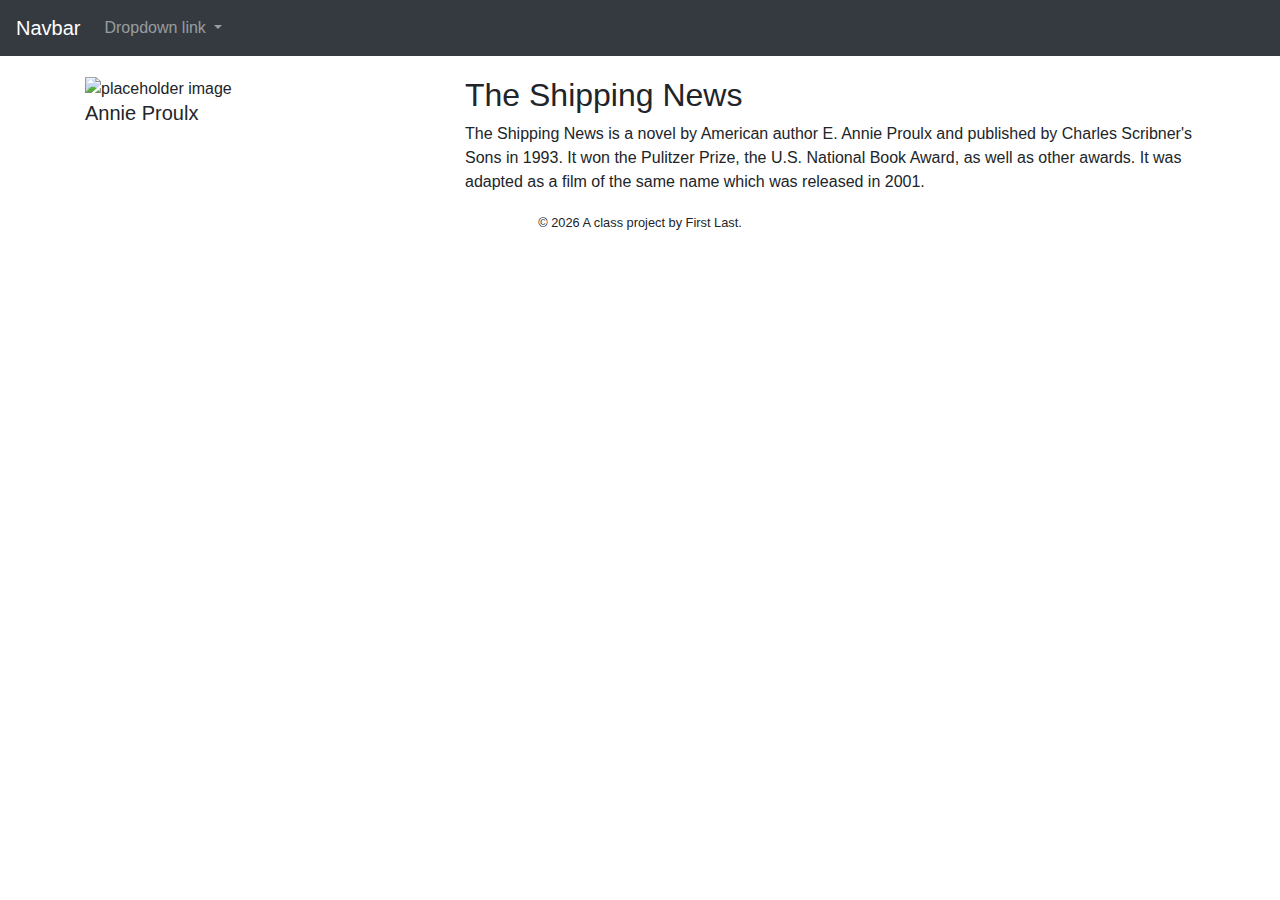
==== docs/detail-book-example.html @ ed3a3743 "first commit" ====
<!doctype html>
<html lang="en">
<!-- A Intro to Coding for Journalists class project -->
<head>
  <title>Default title</title>
  <meta name="description" content="Default description">
  <meta charset="utf-8">
  <meta http-equiv="X-UA-Compatible" content="IE=edge" />
  <meta name="viewport" content="width=device-width, initial-scale=1, maximum-scale=1">
  <link rel="stylesheet" href="css/main.css">
</head>
<body>
  <nav class="navbar navbar-expand-lg navbar-dark bg-dark">
  <a class="navbar-brand" href="index.html">Navbar</a>
  <button class="navbar-toggler" type="button" data-toggle="collapse" data-target="#navbarNavDropdown" aria-controls="navbarNavDropdown" aria-expanded="false" aria-label="Toggle navigation">
    <span class="navbar-toggler-icon"></span>
  </button>
  <div class="collapse navbar-collapse" id="navbarNavDropdown">
    <ul class="navbar-nav">
      <li class="nav-item dropdown">
        <a class="nav-link dropdown-toggle" href="#" id="navbarDropdownMenuLink" role="button" data-toggle="dropdown" aria-haspopup="true" aria-expanded="false">
          Dropdown link
        </a>
        <div class="dropdown-menu" aria-labelledby="navbarDropdownMenuLink">
          <a class="dropdown-item" href="detail-page.html">Detail page</a>
          <a class="dropdown-item" href="#">Non-working example</a>
          <a class="dropdown-item" href="#">Something else here</a>
        </div>
      </li>
    </ul>
  </div>
</nav>


  
<article class="container">
  <div class="row">
    <div class="col-sm-4 left-rail">
      
  <img src="https://via.placeholder.com/400.jpg?text=Placeholder+Image" alt="placeholder image" class="img-fluid">
  <h5>Annie Proulx</h5>

    </div>
    <div class="col-sm-8">
      
  <h2>The Shipping News</h2>
  <p>The Shipping News is a novel by American author E. Annie Proulx and published by Charles Scribner&#39;s Sons in 1993. It won the Pulitzer Prize, the U.S. National Book Award, as well as other awards. It was adapted as a film of the same name which was released in 2001.</p>


    </div>
  </div>
</article>


  <footer>
<p id="legal" class="center-block text-center">
  <small>&copy; <span class="copyright-year"></span>
  A class project by First Last.
</p>
</footer>


  <script src="js/jquery.js"></script>
  <script src="js/popper.js"></script>
  <script src="js/bootstrap.js"></script>
  <script src="js/scripts.js"></script>
</body>
</html>
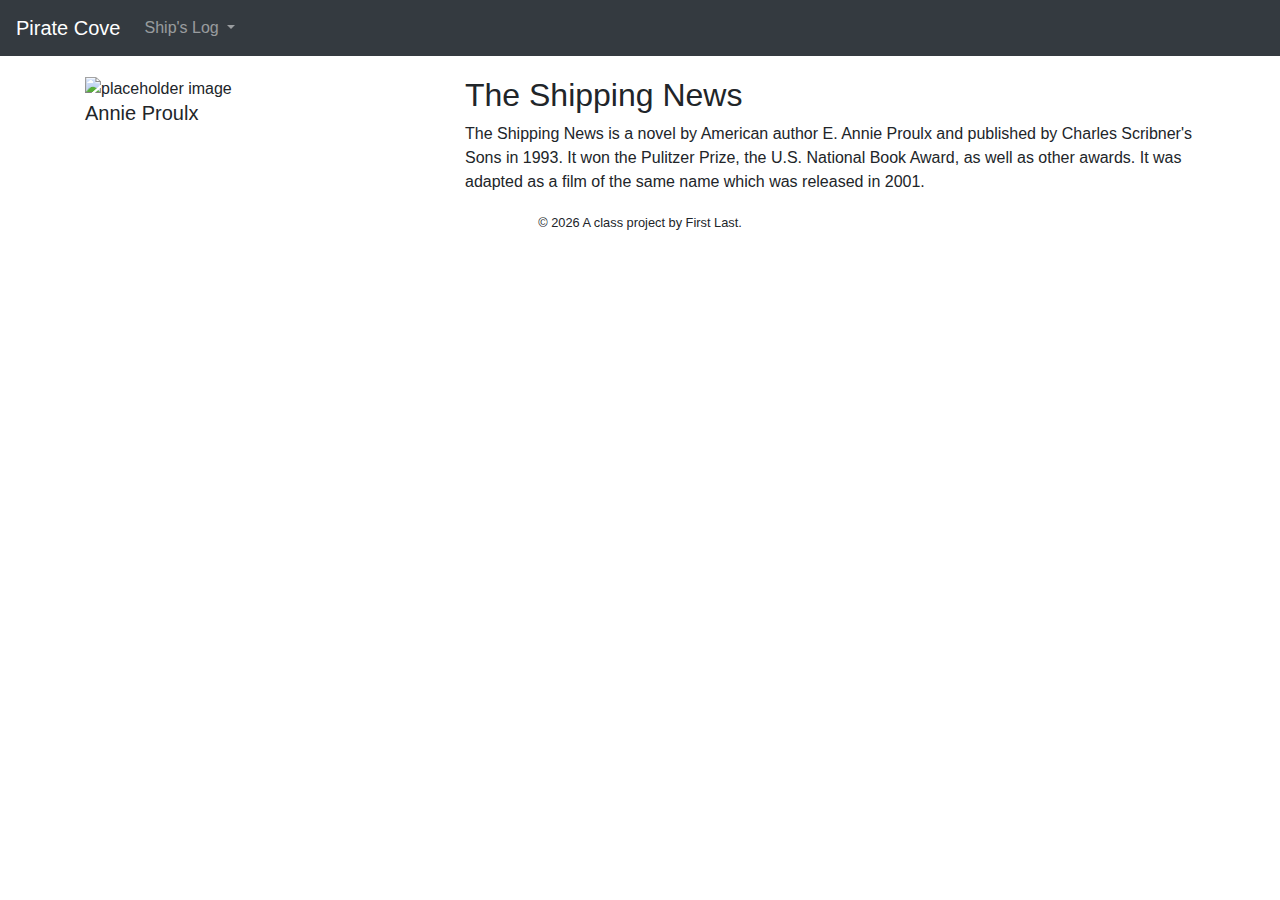
==== commit 650778fa: "second commit" ====
--- a/docs/detail-book-example.html
+++ b/docs/detail-book-example.html
@@ -2,7 +2,7 @@
 <html lang="en">
 <!-- A Intro to Coding for Journalists class project -->
 <head>
-  <title>Default title</title>
+  <title>Pirate Cove | Default title</title>
   <meta name="description" content="Default description">
   <meta charset="utf-8">
   <meta http-equiv="X-UA-Compatible" content="IE=edge" />
@@ -11,7 +11,7 @@
 </head>
 <body>
   <nav class="navbar navbar-expand-lg navbar-dark bg-dark">
-  <a class="navbar-brand" href="index.html">Navbar</a>
+  <a class="navbar-brand" href="index.html">Pirate Cove</a>
   <button class="navbar-toggler" type="button" data-toggle="collapse" data-target="#navbarNavDropdown" aria-controls="navbarNavDropdown" aria-expanded="false" aria-label="Toggle navigation">
     <span class="navbar-toggler-icon"></span>
   </button>
@@ -19,12 +19,12 @@
     <ul class="navbar-nav">
       <li class="nav-item dropdown">
         <a class="nav-link dropdown-toggle" href="#" id="navbarDropdownMenuLink" role="button" data-toggle="dropdown" aria-haspopup="true" aria-expanded="false">
-          Dropdown link
+          Ship's Log
         </a>
         <div class="dropdown-menu" aria-labelledby="navbarDropdownMenuLink">
-          <a class="dropdown-item" href="detail-page.html">Detail page</a>
-          <a class="dropdown-item" href="#">Non-working example</a>
-          <a class="dropdown-item" href="#">Something else here</a>
+          <a class="dropdown-item" href="2018-10-18.html">Oct. 18</a>
+          <a class="dropdown-item" href="2018-10-19.html">Oct. 19</a>
+          <a class="dropdown-item" href="2018-10-20.html">Oct. 20</a>
         </div>
       </li>
     </ul>
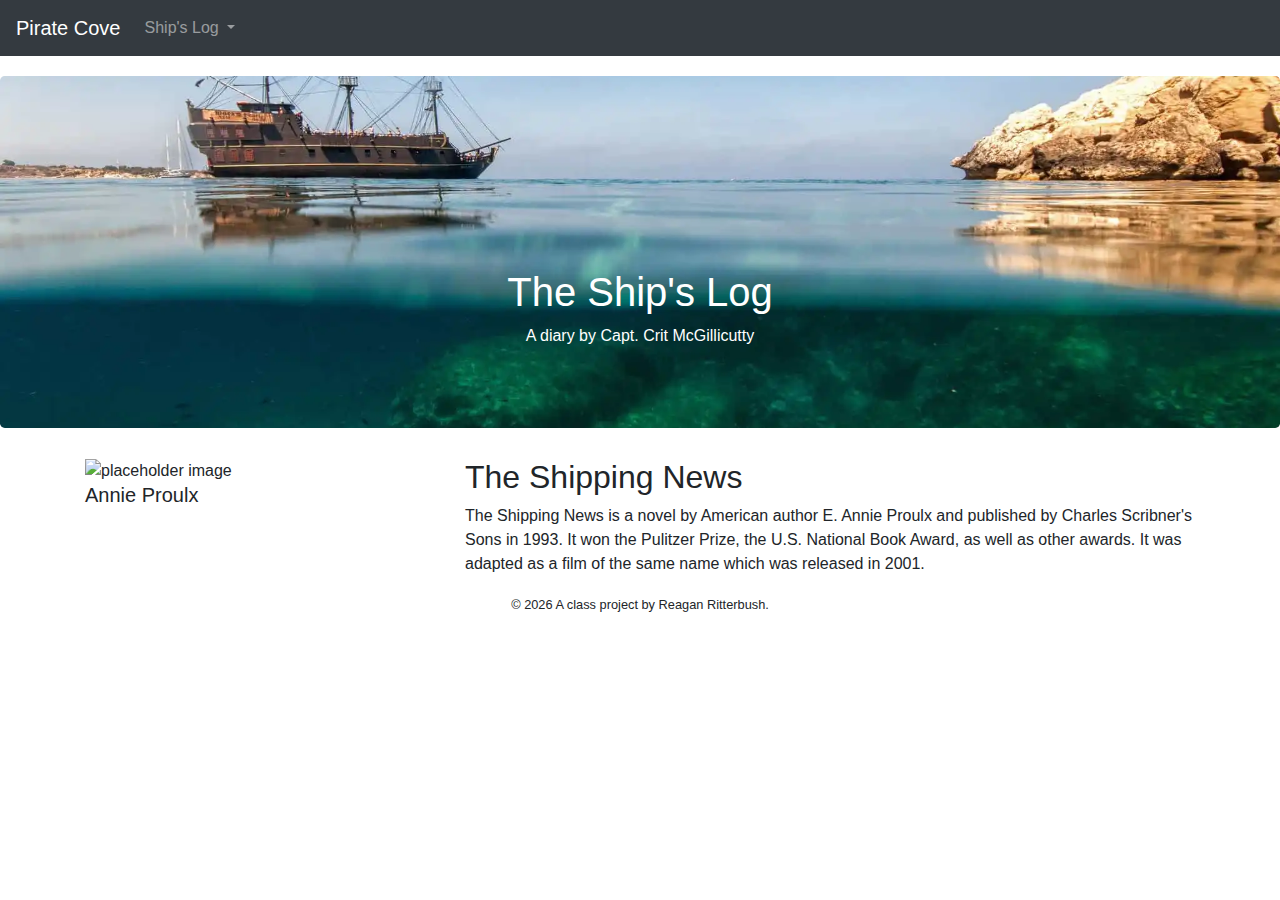
==== commit 6a27a4ed: "third commit" ====
--- a/docs/detail-book-example.html
+++ b/docs/detail-book-example.html
@@ -32,6 +32,11 @@
 </nav>
 
 
+  <div class="jumbotron banner text-center">
+  <h1>The Ship's Log</h1>
+  <p>A diary by Capt. Crit McGillicutty</p> 
+</div>
+
   
 <article class="container">
   <div class="row">
@@ -55,7 +60,7 @@
   <footer>
 <p id="legal" class="center-block text-center">
   <small>&copy; <span class="copyright-year"></span>
-  A class project by First Last.
+  A class project by Reagan Ritterbush.
 </p>
 </footer>
 
--- a/docs/css/main.css
+++ b/docs/css/main.css
@@ -3,5 +3,5 @@
  * Copyright 2011-2019 The Bootstrap Authors
  * Copyright 2011-2019 Twitter, Inc.
  * Licensed under MIT (https://github.com/twbs/bootstrap/blob/master/LICENSE)
- */:root{--blue:#007bff;--indigo:#6610f2;--purple:#6f42c1;--pink:#e83e8c;--red:#dc3545;--orange:#fd7e14;--yellow:#ffc107;--green:#28a745;--teal:#20c997;--cyan:#17a2b8;--white:#fff;--gray:#6c757d;--gray-dark:#343a40;--primary:#007bff;--secondary:#6c757d;--success:#28a745;--info:#17a2b8;--warning:#ffc107;--danger:#dc3545;--light:#f8f9fa;--dark:#343a40;--breakpoint-xs:0;--breakpoint-sm:576px;--breakpoint-md:768px;--breakpoint-lg:992px;--breakpoint-xl:1200px;--font-family-sans-serif:-apple-system,BlinkMacSystemFont,"Segoe UI",Roboto,"Helvetica Neue",Arial,"Noto Sans",sans-serif,"Apple Color Emoji","Segoe UI Emoji","Segoe UI Symbol","Noto Color Emoji";--font-family-monospace:SFMono-Regular,Menlo,Monaco,Consolas,"Liberation Mono","Courier New",monospace}*,:after,:before{box-sizing:border-box}html{font-family:sans-serif;line-height:1.15;-webkit-text-size-adjust:100%;-webkit-tap-highlight-color:rgba(0,0,0,0)}article,aside,figcaption,figure,footer,header,hgroup,main,nav,section{display:block}body{margin:0;font-family:-apple-system,BlinkMacSystemFont,Segoe UI,Roboto,Helvetica Neue,Arial,Noto Sans,sans-serif,Apple Color Emoji,Segoe UI Emoji,Segoe UI Symbol,Noto Color Emoji;font-size:1rem;font-weight:400;line-height:1.5;color:#212529;text-align:left;background-color:#fff}[tabindex="-1"]:focus{outline:0!important}hr{box-sizing:content-box;height:0;overflow:visible}h1,h2,h3,h4,h5,h6{margin-top:0;margin-bottom:.5rem}p{margin-top:0;margin-bottom:1rem}abbr[data-original-title],abbr[title]{text-decoration:underline;-webkit-text-decoration:underline dotted;-moz-text-decoration:underline dotted;text-decoration:underline dotted;cursor:help;border-bottom:0;text-decoration-skip-ink:none}address{font-style:normal;line-height:inherit}address,dl,ol,ul{margin-bottom:1rem}dl,ol,ul{margin-top:0}ol ol,ol ul,ul ol,ul ul{margin-bottom:0}dt{font-weight:700}dd{margin-bottom:.5rem;margin-left:0}blockquote{margin:0 0 1rem}b,strong{font-weight:bolder}small{font-size:80%}sub,sup{position:relative;font-size:75%;line-height:0;vertical-align:baseline}sub{bottom:-.25em}sup{top:-.5em}a{color:#007bff;text-decoration:none;background-color:transparent}a:hover{color:#0056b3;text-decoration:underline}a:not([href]):not([tabindex]){color:inherit;text-decoration:none}a:not([href]):not([tabindex]):focus,a:not([href]):not([tabindex]):hover{color:inherit;text-decoration:none}a:not([href]):not([tabindex]):focus{outline:0}code,kbd,pre,samp{font-family:SFMono-Regular,Menlo,Monaco,Consolas,Liberation Mono,Courier New,monospace;font-size:1em}pre{margin-top:0;margin-bottom:1rem;overflow:auto}figure{margin:0 0 1rem}img{border-style:none}img,svg{vertical-align:middle}svg{overflow:hidden}table{border-collapse:collapse}caption{padding-top:.75rem;padding-bottom:.75rem;color:#6c757d;text-align:left;caption-side:bottom}th{text-align:inherit}label{display:inline-block;margin-bottom:.5rem}button{border-radius:0}button:focus{outline:1px dotted;outline:5px auto -webkit-focus-ring-color}button,input,optgroup,select,textarea{margin:0;font-family:inherit;font-size:inherit;line-height:inherit}button,input{overflow:visible}button,select{text-transform:none}select{word-wrap:normal}[type=button],[type=reset],[type=submit],button{-webkit-appearance:button}[type=button]:not(:disabled),[type=reset]:not(:disabled),[type=submit]:not(:disabled),button:not(:disabled){cursor:pointer}[type=button]::-moz-focus-inner,[type=reset]::-moz-focus-inner,[type=submit]::-moz-focus-inner,button::-moz-focus-inner{padding:0;border-style:none}input[type=checkbox],input[type=radio]{box-sizing:border-box;padding:0}input[type=date],input[type=datetime-local],input[type=month],input[type=time]{-webkit-appearance:listbox}textarea{overflow:auto;resize:vertical}fieldset{min-width:0;padding:0;margin:0;border:0}legend{display:block;width:100%;max-width:100%;padding:0;margin-bottom:.5rem;font-size:1.5rem;line-height:inherit;color:inherit;white-space:normal}progress{vertical-align:baseline}[type=number]::-webkit-inner-spin-button,[type=number]::-webkit-outer-spin-button{height:auto}[type=search]{outline-offset:-2px;-webkit-appearance:none}[type=search]::-webkit-search-decoration{-webkit-appearance:none}::-webkit-file-upload-button{font:inherit;-webkit-appearance:button}output{display:inline-block}summary{display:list-item;cursor:pointer}template{display:none}[hidden]{display:none!important}.h1,.h2,.h3,.h4,.h5,.h6,h1,h2,h3,h4,h5,h6{margin-bottom:.5rem;font-weight:500;line-height:1.2}.h1,h1{font-size:2.5rem}.h2,h2{font-size:2rem}.h3,h3{font-size:1.75rem}.h4,h4{font-size:1.5rem}.h5,h5{font-size:1.25rem}.h6,h6{font-size:1rem}.lead{font-size:1.25rem;font-weight:300}.display-1{font-size:6rem}.display-1,.display-2{font-weight:300;line-height:1.2}.display-2{font-size:5.5rem}.display-3{font-size:4.5rem}.display-3,.display-4{font-weight:300;line-height:1.2}.display-4{font-size:3.5rem}hr{margin-top:1rem;margin-bottom:1rem;border:0;border-top:1px solid rgba(0,0,0,.1)}.small,small{font-size:80%;font-weight:400}.mark,mark{padding:.2em;background-color:#fcf8e3}.list-inline,.list-unstyled{padding-left:0;list-style:none}.list-inline-item{display:inline-block}.list-inline-item:not(:last-child){margin-right:.5rem}.initialism{font-size:90%;text-transform:uppercase}.blockquote{margin-bottom:1rem;font-size:1.25rem}.blockquote-footer{display:block;font-size:80%;color:#6c757d}.blockquote-footer:before{content:"\2014\00A0"}.img-fluid,.img-thumbnail{max-width:100%;height:auto}.img-thumbnail{padding:.25rem;background-color:#fff;border:1px solid #dee2e6;border-radius:.25rem}.figure{display:inline-block}.figure-img{margin-bottom:.5rem;line-height:1}.figure-caption{font-size:90%;color:#6c757d}code{font-size:87.5%;color:#e83e8c;word-break:break-word}a>code{color:inherit}kbd{padding:.2rem .4rem;font-size:87.5%;color:#fff;background-color:#212529;border-radius:.2rem}kbd kbd{padding:0;font-size:100%;font-weight:700}pre{display:block;font-size:87.5%;color:#212529}pre code{font-size:inherit;color:inherit;word-break:normal}.pre-scrollable{max-height:340px;overflow-y:scroll}.container{width:100%;padding-right:15px;padding-left:15px;margin-right:auto;margin-left:auto}@media (min-width:576px){.container{max-width:540px}}@media (min-width:768px){.container{max-width:720px}}@media (min-width:992px){.container{max-width:960px}}@media (min-width:1200px){.container{max-width:1140px}}.container-fluid{width:100%;padding-right:15px;padding-left:15px;margin-right:auto;margin-left:auto}.row{display:-webkit-flex;display:-ms-flexbox;display:flex;-webkit-flex-wrap:wrap;-ms-flex-wrap:wrap;flex-wrap:wrap;margin-right:-15px;margin-left:-15px}.no-gutters{margin-right:0;margin-left:0}.no-gutters>.col,.no-gutters>[class*=col-]{padding-right:0;padding-left:0}.col,.col-1,.col-2,.col-3,.col-4,.col-5,.col-6,.col-7,.col-8,.col-9,.col-10,.col-11,.col-12,.col-auto,.col-lg,.col-lg-1,.col-lg-2,.col-lg-3,.col-lg-4,.col-lg-5,.col-lg-6,.col-lg-7,.col-lg-8,.col-lg-9,.col-lg-10,.col-lg-11,.col-lg-12,.col-lg-auto,.col-md,.col-md-1,.col-md-2,.col-md-3,.col-md-4,.col-md-5,.col-md-6,.col-md-7,.col-md-8,.col-md-9,.col-md-10,.col-md-11,.col-md-12,.col-md-auto,.col-sm,.col-sm-1,.col-sm-2,.col-sm-3,.col-sm-4,.col-sm-5,.col-sm-6,.col-sm-7,.col-sm-8,.col-sm-9,.col-sm-10,.col-sm-11,.col-sm-12,.col-sm-auto,.col-xl,.col-xl-1,.col-xl-2,.col-xl-3,.col-xl-4,.col-xl-5,.col-xl-6,.col-xl-7,.col-xl-8,.col-xl-9,.col-xl-10,.col-xl-11,.col-xl-12,.col-xl-auto{position:relative;width:100%;padding-right:15px;padding-left:15px}.col{-webkit-flex-basis:0;-ms-flex-preferred-size:0;flex-basis:0;-webkit-flex-grow:1;-ms-flex-positive:1;flex-grow:1;max-width:100%}.col-auto{-webkit-flex:0 0 auto;-ms-flex:0 0 auto;flex:0 0 auto;width:auto;max-width:100%}.col-1{-webkit-flex:0 0 8.33333%;-ms-flex:0 0 8.33333%;flex:0 0 8.33333%;max-width:8.33333%}.col-2{-webkit-flex:0 0 16.66667%;-ms-flex:0 0 16.66667%;flex:0 0 16.66667%;max-width:16.66667%}.col-3{-webkit-flex:0 0 25%;-ms-flex:0 0 25%;flex:0 0 25%;max-width:25%}.col-4{-webkit-flex:0 0 33.33333%;-ms-flex:0 0 33.33333%;flex:0 0 33.33333%;max-width:33.33333%}.col-5{-webkit-flex:0 0 41.66667%;-ms-flex:0 0 41.66667%;flex:0 0 41.66667%;max-width:41.66667%}.col-6{-webkit-flex:0 0 50%;-ms-flex:0 0 50%;flex:0 0 50%;max-width:50%}.col-7{-webkit-flex:0 0 58.33333%;-ms-flex:0 0 58.33333%;flex:0 0 58.33333%;max-width:58.33333%}.col-8{-webkit-flex:0 0 66.66667%;-ms-flex:0 0 66.66667%;flex:0 0 66.66667%;max-width:66.66667%}.col-9{-webkit-flex:0 0 75%;-ms-flex:0 0 75%;flex:0 0 75%;max-width:75%}.col-10{-webkit-flex:0 0 83.33333%;-ms-flex:0 0 83.33333%;flex:0 0 83.33333%;max-width:83.33333%}.col-11{-webkit-flex:0 0 91.66667%;-ms-flex:0 0 91.66667%;flex:0 0 91.66667%;max-width:91.66667%}.col-12{-webkit-flex:0 0 100%;-ms-flex:0 0 100%;flex:0 0 100%;max-width:100%}.order-first{-webkit-order:-1;-ms-flex-order:-1;order:-1}.order-last{-webkit-order:13;-ms-flex-order:13;order:13}.order-0{-webkit-order:0;-ms-flex-order:0;order:0}.order-1{-webkit-order:1;-ms-flex-order:1;order:1}.order-2{-webkit-order:2;-ms-flex-order:2;order:2}.order-3{-webkit-order:3;-ms-flex-order:3;order:3}.order-4{-webkit-order:4;-ms-flex-order:4;order:4}.order-5{-webkit-order:5;-ms-flex-order:5;order:5}.order-6{-webkit-order:6;-ms-flex-order:6;order:6}.order-7{-webkit-order:7;-ms-flex-order:7;order:7}.order-8{-webkit-order:8;-ms-flex-order:8;order:8}.order-9{-webkit-order:9;-ms-flex-order:9;order:9}.order-10{-webkit-order:10;-ms-flex-order:10;order:10}.order-11{-webkit-order:11;-ms-flex-order:11;order:11}.order-12{-webkit-order:12;-ms-flex-order:12;order:12}.offset-1{margin-left:8.33333%}.offset-2{margin-left:16.66667%}.offset-3{margin-left:25%}.offset-4{margin-left:33.33333%}.offset-5{margin-left:41.66667%}.offset-6{margin-left:50%}.offset-7{margin-left:58.33333%}.offset-8{margin-left:66.66667%}.offset-9{margin-left:75%}.offset-10{margin-left:83.33333%}.offset-11{margin-left:91.66667%}@media (min-width:576px){.col-sm{-webkit-flex-basis:0;-ms-flex-preferred-size:0;flex-basis:0;-webkit-flex-grow:1;-ms-flex-positive:1;flex-grow:1;max-width:100%}.col-sm-auto{-webkit-flex:0 0 auto;-ms-flex:0 0 auto;flex:0 0 auto;width:auto;max-width:100%}.col-sm-1{-webkit-flex:0 0 8.33333%;-ms-flex:0 0 8.33333%;flex:0 0 8.33333%;max-width:8.33333%}.col-sm-2{-webkit-flex:0 0 16.66667%;-ms-flex:0 0 16.66667%;flex:0 0 16.66667%;max-width:16.66667%}.col-sm-3{-webkit-flex:0 0 25%;-ms-flex:0 0 25%;flex:0 0 25%;max-width:25%}.col-sm-4{-webkit-flex:0 0 33.33333%;-ms-flex:0 0 33.33333%;flex:0 0 33.33333%;max-width:33.33333%}.col-sm-5{-webkit-flex:0 0 41.66667%;-ms-flex:0 0 41.66667%;flex:0 0 41.66667%;max-width:41.66667%}.col-sm-6{-webkit-flex:0 0 50%;-ms-flex:0 0 50%;flex:0 0 50%;max-width:50%}.col-sm-7{-webkit-flex:0 0 58.33333%;-ms-flex:0 0 58.33333%;flex:0 0 58.33333%;max-width:58.33333%}.col-sm-8{-webkit-flex:0 0 66.66667%;-ms-flex:0 0 66.66667%;flex:0 0 66.66667%;max-width:66.66667%}.col-sm-9{-webkit-flex:0 0 75%;-ms-flex:0 0 75%;flex:0 0 75%;max-width:75%}.col-sm-10{-webkit-flex:0 0 83.33333%;-ms-flex:0 0 83.33333%;flex:0 0 83.33333%;max-width:83.33333%}.col-sm-11{-webkit-flex:0 0 91.66667%;-ms-flex:0 0 91.66667%;flex:0 0 91.66667%;max-width:91.66667%}.col-sm-12{-webkit-flex:0 0 100%;-ms-flex:0 0 100%;flex:0 0 100%;max-width:100%}.order-sm-first{-webkit-order:-1;-ms-flex-order:-1;order:-1}.order-sm-last{-webkit-order:13;-ms-flex-order:13;order:13}.order-sm-0{-webkit-order:0;-ms-flex-order:0;order:0}.order-sm-1{-webkit-order:1;-ms-flex-order:1;order:1}.order-sm-2{-webkit-order:2;-ms-flex-order:2;order:2}.order-sm-3{-webkit-order:3;-ms-flex-order:3;order:3}.order-sm-4{-webkit-order:4;-ms-flex-order:4;order:4}.order-sm-5{-webkit-order:5;-ms-flex-order:5;order:5}.order-sm-6{-webkit-order:6;-ms-flex-order:6;order:6}.order-sm-7{-webkit-order:7;-ms-flex-order:7;order:7}.order-sm-8{-webkit-order:8;-ms-flex-order:8;order:8}.order-sm-9{-webkit-order:9;-ms-flex-order:9;order:9}.order-sm-10{-webkit-order:10;-ms-flex-order:10;order:10}.order-sm-11{-webkit-order:11;-ms-flex-order:11;order:11}.order-sm-12{-webkit-order:12;-ms-flex-order:12;order:12}.offset-sm-0{margin-left:0}.offset-sm-1{margin-left:8.33333%}.offset-sm-2{margin-left:16.66667%}.offset-sm-3{margin-left:25%}.offset-sm-4{margin-left:33.33333%}.offset-sm-5{margin-left:41.66667%}.offset-sm-6{margin-left:50%}.offset-sm-7{margin-left:58.33333%}.offset-sm-8{margin-left:66.66667%}.offset-sm-9{margin-left:75%}.offset-sm-10{margin-left:83.33333%}.offset-sm-11{margin-left:91.66667%}}@media (min-width:768px){.col-md{-webkit-flex-basis:0;-ms-flex-preferred-size:0;flex-basis:0;-webkit-flex-grow:1;-ms-flex-positive:1;flex-grow:1;max-width:100%}.col-md-auto{-webkit-flex:0 0 auto;-ms-flex:0 0 auto;flex:0 0 auto;width:auto;max-width:100%}.col-md-1{-webkit-flex:0 0 8.33333%;-ms-flex:0 0 8.33333%;flex:0 0 8.33333%;max-width:8.33333%}.col-md-2{-webkit-flex:0 0 16.66667%;-ms-flex:0 0 16.66667%;flex:0 0 16.66667%;max-width:16.66667%}.col-md-3{-webkit-flex:0 0 25%;-ms-flex:0 0 25%;flex:0 0 25%;max-width:25%}.col-md-4{-webkit-flex:0 0 33.33333%;-ms-flex:0 0 33.33333%;flex:0 0 33.33333%;max-width:33.33333%}.col-md-5{-webkit-flex:0 0 41.66667%;-ms-flex:0 0 41.66667%;flex:0 0 41.66667%;max-width:41.66667%}.col-md-6{-webkit-flex:0 0 50%;-ms-flex:0 0 50%;flex:0 0 50%;max-width:50%}.col-md-7{-webkit-flex:0 0 58.33333%;-ms-flex:0 0 58.33333%;flex:0 0 58.33333%;max-width:58.33333%}.col-md-8{-webkit-flex:0 0 66.66667%;-ms-flex:0 0 66.66667%;flex:0 0 66.66667%;max-width:66.66667%}.col-md-9{-webkit-flex:0 0 75%;-ms-flex:0 0 75%;flex:0 0 75%;max-width:75%}.col-md-10{-webkit-flex:0 0 83.33333%;-ms-flex:0 0 83.33333%;flex:0 0 83.33333%;max-width:83.33333%}.col-md-11{-webkit-flex:0 0 91.66667%;-ms-flex:0 0 91.66667%;flex:0 0 91.66667%;max-width:91.66667%}.col-md-12{-webkit-flex:0 0 100%;-ms-flex:0 0 100%;flex:0 0 100%;max-width:100%}.order-md-first{-webkit-order:-1;-ms-flex-order:-1;order:-1}.order-md-last{-webkit-order:13;-ms-flex-order:13;order:13}.order-md-0{-webkit-order:0;-ms-flex-order:0;order:0}.order-md-1{-webkit-order:1;-ms-flex-order:1;order:1}.order-md-2{-webkit-order:2;-ms-flex-order:2;order:2}.order-md-3{-webkit-order:3;-ms-flex-order:3;order:3}.order-md-4{-webkit-order:4;-ms-flex-order:4;order:4}.order-md-5{-webkit-order:5;-ms-flex-order:5;order:5}.order-md-6{-webkit-order:6;-ms-flex-order:6;order:6}.order-md-7{-webkit-order:7;-ms-flex-order:7;order:7}.order-md-8{-webkit-order:8;-ms-flex-order:8;order:8}.order-md-9{-webkit-order:9;-ms-flex-order:9;order:9}.order-md-10{-webkit-order:10;-ms-flex-order:10;order:10}.order-md-11{-webkit-order:11;-ms-flex-order:11;order:11}.order-md-12{-webkit-order:12;-ms-flex-order:12;order:12}.offset-md-0{margin-left:0}.offset-md-1{margin-left:8.33333%}.offset-md-2{margin-left:16.66667%}.offset-md-3{margin-left:25%}.offset-md-4{margin-left:33.33333%}.offset-md-5{margin-left:41.66667%}.offset-md-6{margin-left:50%}.offset-md-7{margin-left:58.33333%}.offset-md-8{margin-left:66.66667%}.offset-md-9{margin-left:75%}.offset-md-10{margin-left:83.33333%}.offset-md-11{margin-left:91.66667%}}@media (min-width:992px){.col-lg{-webkit-flex-basis:0;-ms-flex-preferred-size:0;flex-basis:0;-webkit-flex-grow:1;-ms-flex-positive:1;flex-grow:1;max-width:100%}.col-lg-auto{-webkit-flex:0 0 auto;-ms-flex:0 0 auto;flex:0 0 auto;width:auto;max-width:100%}.col-lg-1{-webkit-flex:0 0 8.33333%;-ms-flex:0 0 8.33333%;flex:0 0 8.33333%;max-width:8.33333%}.col-lg-2{-webkit-flex:0 0 16.66667%;-ms-flex:0 0 16.66667%;flex:0 0 16.66667%;max-width:16.66667%}.col-lg-3{-webkit-flex:0 0 25%;-ms-flex:0 0 25%;flex:0 0 25%;max-width:25%}.col-lg-4{-webkit-flex:0 0 33.33333%;-ms-flex:0 0 33.33333%;flex:0 0 33.33333%;max-width:33.33333%}.col-lg-5{-webkit-flex:0 0 41.66667%;-ms-flex:0 0 41.66667%;flex:0 0 41.66667%;max-width:41.66667%}.col-lg-6{-webkit-flex:0 0 50%;-ms-flex:0 0 50%;flex:0 0 50%;max-width:50%}.col-lg-7{-webkit-flex:0 0 58.33333%;-ms-flex:0 0 58.33333%;flex:0 0 58.33333%;max-width:58.33333%}.col-lg-8{-webkit-flex:0 0 66.66667%;-ms-flex:0 0 66.66667%;flex:0 0 66.66667%;max-width:66.66667%}.col-lg-9{-webkit-flex:0 0 75%;-ms-flex:0 0 75%;flex:0 0 75%;max-width:75%}.col-lg-10{-webkit-flex:0 0 83.33333%;-ms-flex:0 0 83.33333%;flex:0 0 83.33333%;max-width:83.33333%}.col-lg-11{-webkit-flex:0 0 91.66667%;-ms-flex:0 0 91.66667%;flex:0 0 91.66667%;max-width:91.66667%}.col-lg-12{-webkit-flex:0 0 100%;-ms-flex:0 0 100%;flex:0 0 100%;max-width:100%}.order-lg-first{-webkit-order:-1;-ms-flex-order:-1;order:-1}.order-lg-last{-webkit-order:13;-ms-flex-order:13;order:13}.order-lg-0{-webkit-order:0;-ms-flex-order:0;order:0}.order-lg-1{-webkit-order:1;-ms-flex-order:1;order:1}.order-lg-2{-webkit-order:2;-ms-flex-order:2;order:2}.order-lg-3{-webkit-order:3;-ms-flex-order:3;order:3}.order-lg-4{-webkit-order:4;-ms-flex-order:4;order:4}.order-lg-5{-webkit-order:5;-ms-flex-order:5;order:5}.order-lg-6{-webkit-order:6;-ms-flex-order:6;order:6}.order-lg-7{-webkit-order:7;-ms-flex-order:7;order:7}.order-lg-8{-webkit-order:8;-ms-flex-order:8;order:8}.order-lg-9{-webkit-order:9;-ms-flex-order:9;order:9}.order-lg-10{-webkit-order:10;-ms-flex-order:10;order:10}.order-lg-11{-webkit-order:11;-ms-flex-order:11;order:11}.order-lg-12{-webkit-order:12;-ms-flex-order:12;order:12}.offset-lg-0{margin-left:0}.offset-lg-1{margin-left:8.33333%}.offset-lg-2{margin-left:16.66667%}.offset-lg-3{margin-left:25%}.offset-lg-4{margin-left:33.33333%}.offset-lg-5{margin-left:41.66667%}.offset-lg-6{margin-left:50%}.offset-lg-7{margin-left:58.33333%}.offset-lg-8{margin-left:66.66667%}.offset-lg-9{margin-left:75%}.offset-lg-10{margin-left:83.33333%}.offset-lg-11{margin-left:91.66667%}}@media (min-width:1200px){.col-xl{-webkit-flex-basis:0;-ms-flex-preferred-size:0;flex-basis:0;-webkit-flex-grow:1;-ms-flex-positive:1;flex-grow:1;max-width:100%}.col-xl-auto{-webkit-flex:0 0 auto;-ms-flex:0 0 auto;flex:0 0 auto;width:auto;max-width:100%}.col-xl-1{-webkit-flex:0 0 8.33333%;-ms-flex:0 0 8.33333%;flex:0 0 8.33333%;max-width:8.33333%}.col-xl-2{-webkit-flex:0 0 16.66667%;-ms-flex:0 0 16.66667%;flex:0 0 16.66667%;max-width:16.66667%}.col-xl-3{-webkit-flex:0 0 25%;-ms-flex:0 0 25%;flex:0 0 25%;max-width:25%}.col-xl-4{-webkit-flex:0 0 33.33333%;-ms-flex:0 0 33.33333%;flex:0 0 33.33333%;max-width:33.33333%}.col-xl-5{-webkit-flex:0 0 41.66667%;-ms-flex:0 0 41.66667%;flex:0 0 41.66667%;max-width:41.66667%}.col-xl-6{-webkit-flex:0 0 50%;-ms-flex:0 0 50%;flex:0 0 50%;max-width:50%}.col-xl-7{-webkit-flex:0 0 58.33333%;-ms-flex:0 0 58.33333%;flex:0 0 58.33333%;max-width:58.33333%}.col-xl-8{-webkit-flex:0 0 66.66667%;-ms-flex:0 0 66.66667%;flex:0 0 66.66667%;max-width:66.66667%}.col-xl-9{-webkit-flex:0 0 75%;-ms-flex:0 0 75%;flex:0 0 75%;max-width:75%}.col-xl-10{-webkit-flex:0 0 83.33333%;-ms-flex:0 0 83.33333%;flex:0 0 83.33333%;max-width:83.33333%}.col-xl-11{-webkit-flex:0 0 91.66667%;-ms-flex:0 0 91.66667%;flex:0 0 91.66667%;max-width:91.66667%}.col-xl-12{-webkit-flex:0 0 100%;-ms-flex:0 0 100%;flex:0 0 100%;max-width:100%}.order-xl-first{-webkit-order:-1;-ms-flex-order:-1;order:-1}.order-xl-last{-webkit-order:13;-ms-flex-order:13;order:13}.order-xl-0{-webkit-order:0;-ms-flex-order:0;order:0}.order-xl-1{-webkit-order:1;-ms-flex-order:1;order:1}.order-xl-2{-webkit-order:2;-ms-flex-order:2;order:2}.order-xl-3{-webkit-order:3;-ms-flex-order:3;order:3}.order-xl-4{-webkit-order:4;-ms-flex-order:4;order:4}.order-xl-5{-webkit-order:5;-ms-flex-order:5;order:5}.order-xl-6{-webkit-order:6;-ms-flex-order:6;order:6}.order-xl-7{-webkit-order:7;-ms-flex-order:7;order:7}.order-xl-8{-webkit-order:8;-ms-flex-order:8;order:8}.order-xl-9{-webkit-order:9;-ms-flex-order:9;order:9}.order-xl-10{-webkit-order:10;-ms-flex-order:10;order:10}.order-xl-11{-webkit-order:11;-ms-flex-order:11;order:11}.order-xl-12{-webkit-order:12;-ms-flex-order:12;order:12}.offset-xl-0{margin-left:0}.offset-xl-1{margin-left:8.33333%}.offset-xl-2{margin-left:16.66667%}.offset-xl-3{margin-left:25%}.offset-xl-4{margin-left:33.33333%}.offset-xl-5{margin-left:41.66667%}.offset-xl-6{margin-left:50%}.offset-xl-7{margin-left:58.33333%}.offset-xl-8{margin-left:66.66667%}.offset-xl-9{margin-left:75%}.offset-xl-10{margin-left:83.33333%}.offset-xl-11{margin-left:91.66667%}}.table{width:100%;margin-bottom:1rem;color:#212529}.table td,.table th{padding:.75rem;vertical-align:top;border-top:1px solid #dee2e6}.table thead th{vertical-align:bottom;border-bottom:2px solid #dee2e6}.table tbody+tbody{border-top:2px solid #dee2e6}.table-sm td,.table-sm th{padding:.3rem}.table-bordered,.table-bordered td,.table-bordered th{border:1px solid #dee2e6}.table-bordered thead td,.table-bordered thead th{border-bottom-width:2px}.table-borderless tbody+tbody,.table-borderless td,.table-borderless th,.table-borderless thead th{border:0}.table-striped tbody tr:nth-of-type(odd){background-color:rgba(0,0,0,.05)}.table-hover tbody tr:hover{color:#212529;background-color:rgba(0,0,0,.075)}.table-primary,.table-primary>td,.table-primary>th{background-color:#b8daff}.table-primary tbody+tbody,.table-primary td,.table-primary th,.table-primary thead th{border-color:#7abaff}.table-hover .table-primary:hover{background-color:#9fcdff}.table-hover .table-primary:hover>td,.table-hover .table-primary:hover>th{background-color:#9fcdff}.table-secondary,.table-secondary>td,.table-secondary>th{background-color:#d6d8db}.table-secondary tbody+tbody,.table-secondary td,.table-secondary th,.table-secondary thead th{border-color:#b3b7bb}.table-hover .table-secondary:hover{background-color:#c8cbcf}.table-hover .table-secondary:hover>td,.table-hover .table-secondary:hover>th{background-color:#c8cbcf}.table-success,.table-success>td,.table-success>th{background-color:#c3e6cb}.table-success tbody+tbody,.table-success td,.table-success th,.table-success thead th{border-color:#8fd19e}.table-hover .table-success:hover{background-color:#b1dfbb}.table-hover .table-success:hover>td,.table-hover .table-success:hover>th{background-color:#b1dfbb}.table-info,.table-info>td,.table-info>th{background-color:#bee5eb}.table-info tbody+tbody,.table-info td,.table-info th,.table-info thead th{border-color:#86cfda}.table-hover .table-info:hover{background-color:#abdde5}.table-hover .table-info:hover>td,.table-hover .table-info:hover>th{background-color:#abdde5}.table-warning,.table-warning>td,.table-warning>th{background-color:#ffeeba}.table-warning tbody+tbody,.table-warning td,.table-warning th,.table-warning thead th{border-color:#ffdf7e}.table-hover .table-warning:hover{background-color:#ffe8a1}.table-hover .table-warning:hover>td,.table-hover .table-warning:hover>th{background-color:#ffe8a1}.table-danger,.table-danger>td,.table-danger>th{background-color:#f5c6cb}.table-danger tbody+tbody,.table-danger td,.table-danger th,.table-danger thead th{border-color:#ed969e}.table-hover .table-danger:hover{background-color:#f1b0b7}.table-hover .table-danger:hover>td,.table-hover .table-danger:hover>th{background-color:#f1b0b7}.table-light,.table-light>td,.table-light>th{background-color:#fdfdfe}.table-light tbody+tbody,.table-light td,.table-light th,.table-light thead th{border-color:#fbfcfc}.table-hover .table-light:hover{background-color:#ececf6}.table-hover .table-light:hover>td,.table-hover .table-light:hover>th{background-color:#ececf6}.table-dark,.table-dark>td,.table-dark>th{background-color:#c6c8ca}.table-dark tbody+tbody,.table-dark td,.table-dark th,.table-dark thead th{border-color:#95999c}.table-hover .table-dark:hover{background-color:#b9bbbe}.table-hover .table-dark:hover>td,.table-hover .table-dark:hover>th{background-color:#b9bbbe}.table-active,.table-active>td,.table-active>th{background-color:rgba(0,0,0,.075)}.table-hover .table-active:hover{background-color:rgba(0,0,0,.075)}.table-hover .table-active:hover>td,.table-hover .table-active:hover>th{background-color:rgba(0,0,0,.075)}.table .thead-dark th{color:#fff;background-color:#343a40;border-color:#454d55}.table .thead-light th{color:#495057;background-color:#e9ecef;border-color:#dee2e6}.table-dark{color:#fff;background-color:#343a40}.table-dark td,.table-dark th,.table-dark thead th{border-color:#454d55}.table-dark.table-bordered{border:0}.table-dark.table-striped tbody tr:nth-of-type(odd){background-color:hsla(0,0%,100%,.05)}.table-dark.table-hover tbody tr:hover{color:#fff;background-color:hsla(0,0%,100%,.075)}@media (max-width:575.98px){.table-responsive-sm{display:block;width:100%;overflow-x:auto;-webkit-overflow-scrolling:touch}.table-responsive-sm>.table-bordered{border:0}}@media (max-width:767.98px){.table-responsive-md{display:block;width:100%;overflow-x:auto;-webkit-overflow-scrolling:touch}.table-responsive-md>.table-bordered{border:0}}@media (max-width:991.98px){.table-responsive-lg{display:block;width:100%;overflow-x:auto;-webkit-overflow-scrolling:touch}.table-responsive-lg>.table-bordered{border:0}}@media (max-width:1199.98px){.table-responsive-xl{display:block;width:100%;overflow-x:auto;-webkit-overflow-scrolling:touch}.table-responsive-xl>.table-bordered{border:0}}.table-responsive{display:block;width:100%;overflow-x:auto;-webkit-overflow-scrolling:touch}.table-responsive>.table-bordered{border:0}.form-control{display:block;width:100%;height:calc(1.5em + .75rem + 2px);padding:.375rem .75rem;font-size:1rem;font-weight:400;line-height:1.5;color:#495057;background-color:#fff;background-clip:padding-box;border:1px solid #ced4da;border-radius:.25rem;transition:border-color .15s ease-in-out,box-shadow .15s ease-in-out}@media (prefers-reduced-motion:reduce){.form-control{transition:none}}.form-control::-ms-expand{background-color:transparent;border:0}.form-control:focus{color:#495057;background-color:#fff;border-color:#80bdff;outline:0;box-shadow:0 0 0 .2rem rgba(0,123,255,.25)}.form-control::-webkit-input-placeholder{color:#6c757d;opacity:1}.form-control::-moz-placeholder{color:#6c757d;opacity:1}.form-control:-ms-input-placeholder{color:#6c757d;opacity:1}.form-control::-ms-input-placeholder{color:#6c757d;opacity:1}.form-control::placeholder{color:#6c757d;opacity:1}.form-control:disabled,.form-control[readonly]{background-color:#e9ecef;opacity:1}select.form-control:focus::-ms-value{color:#495057;background-color:#fff}.form-control-file,.form-control-range{display:block;width:100%}.col-form-label{padding-top:calc(.375rem + 1px);padding-bottom:calc(.375rem + 1px);margin-bottom:0;font-size:inherit;line-height:1.5}.col-form-label-lg{padding-top:calc(.5rem + 1px);padding-bottom:calc(.5rem + 1px);font-size:1.25rem;line-height:1.5}.col-form-label-sm{padding-top:calc(.25rem + 1px);padding-bottom:calc(.25rem + 1px);font-size:.875rem;line-height:1.5}.form-control-plaintext{display:block;width:100%;padding-top:.375rem;padding-bottom:.375rem;margin-bottom:0;line-height:1.5;color:#212529;background-color:transparent;border:solid transparent;border-width:1px 0}.form-control-plaintext.form-control-lg,.form-control-plaintext.form-control-sm{padding-right:0;padding-left:0}.form-control-sm{height:calc(1.5em + .5rem + 2px);padding:.25rem .5rem;font-size:.875rem;line-height:1.5;border-radius:.2rem}.form-control-lg{height:calc(1.5em + 1rem + 2px);padding:.5rem 1rem;font-size:1.25rem;line-height:1.5;border-radius:.3rem}select.form-control[multiple],select.form-control[size]{height:auto}textarea.form-control{height:auto}.form-group{margin-bottom:1rem}.form-text{display:block;margin-top:.25rem}.form-row{display:-webkit-flex;display:-ms-flexbox;display:flex;-webkit-flex-wrap:wrap;-ms-flex-wrap:wrap;flex-wrap:wrap;margin-right:-5px;margin-left:-5px}.form-row>.col,.form-row>[class*=col-]{padding-right:5px;padding-left:5px}.form-check{position:relative;display:block;padding-left:1.25rem}.form-check-input{position:absolute;margin-top:.3rem;margin-left:-1.25rem}.form-check-input:disabled~.form-check-label{color:#6c757d}.form-check-label{margin-bottom:0}.form-check-inline{display:-webkit-inline-flex;display:-ms-inline-flexbox;display:inline-flex;-webkit-align-items:center;-ms-flex-align:center;align-items:center;padding-left:0;margin-right:.75rem}.form-check-inline .form-check-input{position:static;margin-top:0;margin-right:.3125rem;margin-left:0}.valid-feedback{display:none;width:100%;margin-top:.25rem;font-size:80%;color:#28a745}.valid-tooltip{position:absolute;top:100%;z-index:5;display:none;max-width:100%;padding:.25rem .5rem;margin-top:.1rem;font-size:.875rem;line-height:1.5;color:#fff;background-color:rgba(40,167,69,.9);border-radius:.25rem}.form-control.is-valid,.was-validated .form-control:valid{border-color:#28a745;padding-right:calc(1.5em + .75rem);background-image:url("data:image/svg+xml;charset=utf-8,%3Csvg xmlns='http://www.w3.org/2000/svg' viewBox='0 0 8 8'%3E%3Cpath fill='%2328a745' d='M2.3 6.73L.6 4.53c-.4-1.04.46-1.4 1.1-.8l1.1 1.4 3.4-3.8c.6-.63 1.6-.27 1.2.7l-4 4.6c-.43.5-.8.4-1.1.1z'/%3E%3C/svg%3E");background-repeat:no-repeat;background-position:100% calc(.375em + .1875rem);background-size:calc(.75em + .375rem) calc(.75em + .375rem)}.form-control.is-valid:focus,.was-validated .form-control:valid:focus{border-color:#28a745;box-shadow:0 0 0 .2rem rgba(40,167,69,.25)}.form-control.is-valid~.valid-feedback,.form-control.is-valid~.valid-tooltip,.was-validated .form-control:valid~.valid-feedback,.was-validated .form-control:valid~.valid-tooltip{display:block}.was-validated textarea.form-control:valid,textarea.form-control.is-valid{padding-right:calc(1.5em + .75rem);background-position:top calc(.375em + .1875rem) right calc(.375em + .1875rem)}.custom-select.is-valid,.was-validated .custom-select:valid{border-color:#28a745;padding-right:calc((3em + 2.25rem)/4 + 1.75rem);background:url("data:image/svg+xml;charset=utf-8,%3Csvg xmlns='http://www.w3.org/2000/svg' viewBox='0 0 4 5'%3E%3Cpath fill='%23343a40' d='M2 0L0 2h4zm0 5L0 3h4z'/%3E%3C/svg%3E") no-repeat right .75rem center/8px 10px,url("data:image/svg+xml;charset=utf-8,%3Csvg xmlns='http://www.w3.org/2000/svg' viewBox='0 0 8 8'%3E%3Cpath fill='%2328a745' d='M2.3 6.73L.6 4.53c-.4-1.04.46-1.4 1.1-.8l1.1 1.4 3.4-3.8c.6-.63 1.6-.27 1.2.7l-4 4.6c-.43.5-.8.4-1.1.1z'/%3E%3C/svg%3E") #fff no-repeat center right 1.75rem/calc(.75em + .375rem) calc(.75em + .375rem)}.custom-select.is-valid:focus,.was-validated .custom-select:valid:focus{border-color:#28a745;box-shadow:0 0 0 .2rem rgba(40,167,69,.25)}.custom-select.is-valid~.valid-feedback,.custom-select.is-valid~.valid-tooltip,.was-validated .custom-select:valid~.valid-feedback,.was-validated .custom-select:valid~.valid-tooltip{display:block}.form-control-file.is-valid~.valid-feedback,.form-control-file.is-valid~.valid-tooltip,.was-validated .form-control-file:valid~.valid-feedback,.was-validated .form-control-file:valid~.valid-tooltip{display:block}.form-check-input.is-valid~.form-check-label,.was-validated .form-check-input:valid~.form-check-label{color:#28a745}.form-check-input.is-valid~.valid-feedback,.form-check-input.is-valid~.valid-tooltip,.was-validated .form-check-input:valid~.valid-feedback,.was-validated .form-check-input:valid~.valid-tooltip{display:block}.custom-control-input.is-valid~.custom-control-label,.was-validated .custom-control-input:valid~.custom-control-label{color:#28a745}.custom-control-input.is-valid~.custom-control-label:before,.was-validated .custom-control-input:valid~.custom-control-label:before{border-color:#28a745}.custom-control-input.is-valid~.valid-feedback,.custom-control-input.is-valid~.valid-tooltip,.was-validated .custom-control-input:valid~.valid-feedback,.was-validated .custom-control-input:valid~.valid-tooltip{display:block}.custom-control-input.is-valid:checked~.custom-control-label:before,.was-validated .custom-control-input:valid:checked~.custom-control-label:before{border-color:#34ce57;background-color:#34ce57}.custom-control-input.is-valid:focus~.custom-control-label:before,.was-validated .custom-control-input:valid:focus~.custom-control-label:before{box-shadow:0 0 0 .2rem rgba(40,167,69,.25)}.custom-control-input.is-valid:focus:not(:checked)~.custom-control-label:before,.was-validated .custom-control-input:valid:focus:not(:checked)~.custom-control-label:before{border-color:#28a745}.custom-file-input.is-valid~.custom-file-label,.was-validated .custom-file-input:valid~.custom-file-label{border-color:#28a745}.custom-file-input.is-valid~.valid-feedback,.custom-file-input.is-valid~.valid-tooltip,.was-validated .custom-file-input:valid~.valid-feedback,.was-validated .custom-file-input:valid~.valid-tooltip{display:block}.custom-file-input.is-valid:focus~.custom-file-label,.was-validated .custom-file-input:valid:focus~.custom-file-label{border-color:#28a745;box-shadow:0 0 0 .2rem rgba(40,167,69,.25)}.invalid-feedback{display:none;width:100%;margin-top:.25rem;font-size:80%;color:#dc3545}.invalid-tooltip{position:absolute;top:100%;z-index:5;display:none;max-width:100%;padding:.25rem .5rem;margin-top:.1rem;font-size:.875rem;line-height:1.5;color:#fff;background-color:rgba(220,53,69,.9);border-radius:.25rem}.form-control.is-invalid,.was-validated .form-control:invalid{border-color:#dc3545;padding-right:calc(1.5em + .75rem);background-image:url("data:image/svg+xml;charset=utf-8,%3Csvg xmlns='http://www.w3.org/2000/svg' fill='%23dc3545' viewBox='-2 -2 7 7'%3E%3Cpath stroke='%23dc3545' d='M0 0l3 3m0-3L0 3'/%3E%3Ccircle r='.5'/%3E%3Ccircle cx='3' r='.5'/%3E%3Ccircle cy='3' r='.5'/%3E%3Ccircle cx='3' cy='3' r='.5'/%3E%3C/svg%3E");background-repeat:no-repeat;background-position:100% calc(.375em + .1875rem);background-size:calc(.75em + .375rem) calc(.75em + .375rem)}.form-control.is-invalid:focus,.was-validated .form-control:invalid:focus{border-color:#dc3545;box-shadow:0 0 0 .2rem rgba(220,53,69,.25)}.form-control.is-invalid~.invalid-feedback,.form-control.is-invalid~.invalid-tooltip,.was-validated .form-control:invalid~.invalid-feedback,.was-validated .form-control:invalid~.invalid-tooltip{display:block}.was-validated textarea.form-control:invalid,textarea.form-control.is-invalid{padding-right:calc(1.5em + .75rem);background-position:top calc(.375em + .1875rem) right calc(.375em + .1875rem)}.custom-select.is-invalid,.was-validated .custom-select:invalid{border-color:#dc3545;padding-right:calc((3em + 2.25rem)/4 + 1.75rem);background:url("data:image/svg+xml;charset=utf-8,%3Csvg xmlns='http://www.w3.org/2000/svg' viewBox='0 0 4 5'%3E%3Cpath fill='%23343a40' d='M2 0L0 2h4zm0 5L0 3h4z'/%3E%3C/svg%3E") no-repeat right .75rem center/8px 10px,url("data:image/svg+xml;charset=utf-8,%3Csvg xmlns='http://www.w3.org/2000/svg' fill='%23dc3545' viewBox='-2 -2 7 7'%3E%3Cpath stroke='%23dc3545' d='M0 0l3 3m0-3L0 3'/%3E%3Ccircle r='.5'/%3E%3Ccircle cx='3' r='.5'/%3E%3Ccircle cy='3' r='.5'/%3E%3Ccircle cx='3' cy='3' r='.5'/%3E%3C/svg%3E") #fff no-repeat center right 1.75rem/calc(.75em + .375rem) calc(.75em + .375rem)}.custom-select.is-invalid:focus,.was-validated .custom-select:invalid:focus{border-color:#dc3545;box-shadow:0 0 0 .2rem rgba(220,53,69,.25)}.custom-select.is-invalid~.invalid-feedback,.custom-select.is-invalid~.invalid-tooltip,.was-validated .custom-select:invalid~.invalid-feedback,.was-validated .custom-select:invalid~.invalid-tooltip{display:block}.form-control-file.is-invalid~.invalid-feedback,.form-control-file.is-invalid~.invalid-tooltip,.was-validated .form-control-file:invalid~.invalid-feedback,.was-validated .form-control-file:invalid~.invalid-tooltip{display:block}.form-check-input.is-invalid~.form-check-label,.was-validated .form-check-input:invalid~.form-check-label{color:#dc3545}.form-check-input.is-invalid~.invalid-feedback,.form-check-input.is-invalid~.invalid-tooltip,.was-validated .form-check-input:invalid~.invalid-feedback,.was-validated .form-check-input:invalid~.invalid-tooltip{display:block}.custom-control-input.is-invalid~.custom-control-label,.was-validated .custom-control-input:invalid~.custom-control-label{color:#dc3545}.custom-control-input.is-invalid~.custom-control-label:before,.was-validated .custom-control-input:invalid~.custom-control-label:before{border-color:#dc3545}.custom-control-input.is-invalid~.invalid-feedback,.custom-control-input.is-invalid~.invalid-tooltip,.was-validated .custom-control-input:invalid~.invalid-feedback,.was-validated .custom-control-input:invalid~.invalid-tooltip{display:block}.custom-control-input.is-invalid:checked~.custom-control-label:before,.was-validated .custom-control-input:invalid:checked~.custom-control-label:before{border-color:#e4606d;background-color:#e4606d}.custom-control-input.is-invalid:focus~.custom-control-label:before,.was-validated .custom-control-input:invalid:focus~.custom-control-label:before{box-shadow:0 0 0 .2rem rgba(220,53,69,.25)}.custom-control-input.is-invalid:focus:not(:checked)~.custom-control-label:before,.was-validated .custom-control-input:invalid:focus:not(:checked)~.custom-control-label:before{border-color:#dc3545}.custom-file-input.is-invalid~.custom-file-label,.was-validated .custom-file-input:invalid~.custom-file-label{border-color:#dc3545}.custom-file-input.is-invalid~.invalid-feedback,.custom-file-input.is-invalid~.invalid-tooltip,.was-validated .custom-file-input:invalid~.invalid-feedback,.was-validated .custom-file-input:invalid~.invalid-tooltip{display:block}.custom-file-input.is-invalid:focus~.custom-file-label,.was-validated .custom-file-input:invalid:focus~.custom-file-label{border-color:#dc3545;box-shadow:0 0 0 .2rem rgba(220,53,69,.25)}.form-inline{display:-webkit-flex;display:-ms-flexbox;display:flex;-webkit-flex-flow:row wrap;-ms-flex-flow:row wrap;flex-flow:row wrap;-webkit-align-items:center;-ms-flex-align:center;align-items:center}.form-inline .form-check{width:100%}@media (min-width:576px){.form-inline label{-ms-flex-align:center;-webkit-justify-content:center;-ms-flex-pack:center;justify-content:center}.form-inline .form-group,.form-inline label{display:-webkit-flex;display:-ms-flexbox;display:flex;-webkit-align-items:center;align-items:center;margin-bottom:0}.form-inline .form-group{-webkit-flex:0 0 auto;-ms-flex:0 0 auto;flex:0 0 auto;-webkit-flex-flow:row wrap;-ms-flex-flow:row wrap;flex-flow:row wrap;-ms-flex-align:center}.form-inline .form-control{display:inline-block;width:auto;vertical-align:middle}.form-inline .form-control-plaintext{display:inline-block}.form-inline .custom-select,.form-inline .input-group{width:auto}.form-inline .form-check{display:-webkit-flex;display:-ms-flexbox;display:flex;-webkit-align-items:center;-ms-flex-align:center;align-items:center;-webkit-justify-content:center;-ms-flex-pack:center;justify-content:center;width:auto;padding-left:0}.form-inline .form-check-input{position:relative;-webkit-flex-shrink:0;-ms-flex-negative:0;flex-shrink:0;margin-top:0;margin-right:.25rem;margin-left:0}.form-inline .custom-control{-webkit-align-items:center;-ms-flex-align:center;align-items:center;-webkit-justify-content:center;-ms-flex-pack:center;justify-content:center}.form-inline .custom-control-label{margin-bottom:0}}.btn{display:inline-block;font-weight:400;color:#212529;text-align:center;vertical-align:middle;-webkit-user-select:none;-moz-user-select:none;-ms-user-select:none;user-select:none;background-color:transparent;border:1px solid transparent;padding:.375rem .75rem;font-size:1rem;line-height:1.5;border-radius:.25rem;transition:color .15s ease-in-out,background-color .15s ease-in-out,border-color .15s ease-in-out,box-shadow .15s ease-in-out}@media (prefers-reduced-motion:reduce){.btn{transition:none}}.btn:hover{color:#212529;text-decoration:none}.btn.focus,.btn:focus{outline:0;box-shadow:0 0 0 .2rem rgba(0,123,255,.25)}.btn.disabled,.btn:disabled{opacity:.65}a.btn.disabled,fieldset:disabled a.btn{pointer-events:none}.btn-primary{color:#fff;background-color:#007bff;border-color:#007bff}.btn-primary:hover{color:#fff;background-color:#0069d9;border-color:#0062cc}.btn-primary.focus,.btn-primary:focus{box-shadow:0 0 0 .2rem rgba(38,143,255,.5)}.btn-primary.disabled,.btn-primary:disabled{color:#fff;background-color:#007bff;border-color:#007bff}.btn-primary:not(:disabled):not(.disabled).active,.btn-primary:not(:disabled):not(.disabled):active,.show>.btn-primary.dropdown-toggle{color:#fff;background-color:#0062cc;border-color:#005cbf}.btn-primary:not(:disabled):not(.disabled).active:focus,.btn-primary:not(:disabled):not(.disabled):active:focus,.show>.btn-primary.dropdown-toggle:focus{box-shadow:0 0 0 .2rem rgba(38,143,255,.5)}.btn-secondary{color:#fff;background-color:#6c757d;border-color:#6c757d}.btn-secondary:hover{color:#fff;background-color:#5a6268;border-color:#545b62}.btn-secondary.focus,.btn-secondary:focus{box-shadow:0 0 0 .2rem rgba(130,138,145,.5)}.btn-secondary.disabled,.btn-secondary:disabled{color:#fff;background-color:#6c757d;border-color:#6c757d}.btn-secondary:not(:disabled):not(.disabled).active,.btn-secondary:not(:disabled):not(.disabled):active,.show>.btn-secondary.dropdown-toggle{color:#fff;background-color:#545b62;border-color:#4e555b}.btn-secondary:not(:disabled):not(.disabled).active:focus,.btn-secondary:not(:disabled):not(.disabled):active:focus,.show>.btn-secondary.dropdown-toggle:focus{box-shadow:0 0 0 .2rem rgba(130,138,145,.5)}.btn-success{color:#fff;background-color:#28a745;border-color:#28a745}.btn-success:hover{color:#fff;background-color:#218838;border-color:#1e7e34}.btn-success.focus,.btn-success:focus{box-shadow:0 0 0 .2rem rgba(72,180,97,.5)}.btn-success.disabled,.btn-success:disabled{color:#fff;background-color:#28a745;border-color:#28a745}.btn-success:not(:disabled):not(.disabled).active,.btn-success:not(:disabled):not(.disabled):active,.show>.btn-success.dropdown-toggle{color:#fff;background-color:#1e7e34;border-color:#1c7430}.btn-success:not(:disabled):not(.disabled).active:focus,.btn-success:not(:disabled):not(.disabled):active:focus,.show>.btn-success.dropdown-toggle:focus{box-shadow:0 0 0 .2rem rgba(72,180,97,.5)}.btn-info{color:#fff;background-color:#17a2b8;border-color:#17a2b8}.btn-info:hover{color:#fff;background-color:#138496;border-color:#117a8b}.btn-info.focus,.btn-info:focus{box-shadow:0 0 0 .2rem rgba(58,176,195,.5)}.btn-info.disabled,.btn-info:disabled{color:#fff;background-color:#17a2b8;border-color:#17a2b8}.btn-info:not(:disabled):not(.disabled).active,.btn-info:not(:disabled):not(.disabled):active,.show>.btn-info.dropdown-toggle{color:#fff;background-color:#117a8b;border-color:#10707f}.btn-info:not(:disabled):not(.disabled).active:focus,.btn-info:not(:disabled):not(.disabled):active:focus,.show>.btn-info.dropdown-toggle:focus{box-shadow:0 0 0 .2rem rgba(58,176,195,.5)}.btn-warning{color:#212529;background-color:#ffc107;border-color:#ffc107}.btn-warning:hover{color:#212529;background-color:#e0a800;border-color:#d39e00}.btn-warning.focus,.btn-warning:focus{box-shadow:0 0 0 .2rem rgba(222,170,12,.5)}.btn-warning.disabled,.btn-warning:disabled{color:#212529;background-color:#ffc107;border-color:#ffc107}.btn-warning:not(:disabled):not(.disabled).active,.btn-warning:not(:disabled):not(.disabled):active,.show>.btn-warning.dropdown-toggle{color:#212529;background-color:#d39e00;border-color:#c69500}.btn-warning:not(:disabled):not(.disabled).active:focus,.btn-warning:not(:disabled):not(.disabled):active:focus,.show>.btn-warning.dropdown-toggle:focus{box-shadow:0 0 0 .2rem rgba(222,170,12,.5)}.btn-danger{color:#fff;background-color:#dc3545;border-color:#dc3545}.btn-danger:hover{color:#fff;background-color:#c82333;border-color:#bd2130}.btn-danger.focus,.btn-danger:focus{box-shadow:0 0 0 .2rem rgba(225,83,97,.5)}.btn-danger.disabled,.btn-danger:disabled{color:#fff;background-color:#dc3545;border-color:#dc3545}.btn-danger:not(:disabled):not(.disabled).active,.btn-danger:not(:disabled):not(.disabled):active,.show>.btn-danger.dropdown-toggle{color:#fff;background-color:#bd2130;border-color:#b21f2d}.btn-danger:not(:disabled):not(.disabled).active:focus,.btn-danger:not(:disabled):not(.disabled):active:focus,.show>.btn-danger.dropdown-toggle:focus{box-shadow:0 0 0 .2rem rgba(225,83,97,.5)}.btn-light{color:#212529;background-color:#f8f9fa;border-color:#f8f9fa}.btn-light:hover{color:#212529;background-color:#e2e6ea;border-color:#dae0e5}.btn-light.focus,.btn-light:focus{box-shadow:0 0 0 .2rem rgba(216,217,219,.5)}.btn-light.disabled,.btn-light:disabled{color:#212529;background-color:#f8f9fa;border-color:#f8f9fa}.btn-light:not(:disabled):not(.disabled).active,.btn-light:not(:disabled):not(.disabled):active,.show>.btn-light.dropdown-toggle{color:#212529;background-color:#dae0e5;border-color:#d3d9df}.btn-light:not(:disabled):not(.disabled).active:focus,.btn-light:not(:disabled):not(.disabled):active:focus,.show>.btn-light.dropdown-toggle:focus{box-shadow:0 0 0 .2rem rgba(216,217,219,.5)}.btn-dark{color:#fff;background-color:#343a40;border-color:#343a40}.btn-dark:hover{color:#fff;background-color:#23272b;border-color:#1d2124}.btn-dark.focus,.btn-dark:focus{box-shadow:0 0 0 .2rem rgba(82,88,93,.5)}.btn-dark.disabled,.btn-dark:disabled{color:#fff;background-color:#343a40;border-color:#343a40}.btn-dark:not(:disabled):not(.disabled).active,.btn-dark:not(:disabled):not(.disabled):active,.show>.btn-dark.dropdown-toggle{color:#fff;background-color:#1d2124;border-color:#171a1d}.btn-dark:not(:disabled):not(.disabled).active:focus,.btn-dark:not(:disabled):not(.disabled):active:focus,.show>.btn-dark.dropdown-toggle:focus{box-shadow:0 0 0 .2rem rgba(82,88,93,.5)}.btn-outline-primary{color:#007bff;border-color:#007bff}.btn-outline-primary:hover{color:#fff;background-color:#007bff;border-color:#007bff}.btn-outline-primary.focus,.btn-outline-primary:focus{box-shadow:0 0 0 .2rem rgba(0,123,255,.5)}.btn-outline-primary.disabled,.btn-outline-primary:disabled{color:#007bff;background-color:transparent}.btn-outline-primary:not(:disabled):not(.disabled).active,.btn-outline-primary:not(:disabled):not(.disabled):active,.show>.btn-outline-primary.dropdown-toggle{color:#fff;background-color:#007bff;border-color:#007bff}.btn-outline-primary:not(:disabled):not(.disabled).active:focus,.btn-outline-primary:not(:disabled):not(.disabled):active:focus,.show>.btn-outline-primary.dropdown-toggle:focus{box-shadow:0 0 0 .2rem rgba(0,123,255,.5)}.btn-outline-secondary{color:#6c757d;border-color:#6c757d}.btn-outline-secondary:hover{color:#fff;background-color:#6c757d;border-color:#6c757d}.btn-outline-secondary.focus,.btn-outline-secondary:focus{box-shadow:0 0 0 .2rem rgba(108,117,125,.5)}.btn-outline-secondary.disabled,.btn-outline-secondary:disabled{color:#6c757d;background-color:transparent}.btn-outline-secondary:not(:disabled):not(.disabled).active,.btn-outline-secondary:not(:disabled):not(.disabled):active,.show>.btn-outline-secondary.dropdown-toggle{color:#fff;background-color:#6c757d;border-color:#6c757d}.btn-outline-secondary:not(:disabled):not(.disabled).active:focus,.btn-outline-secondary:not(:disabled):not(.disabled):active:focus,.show>.btn-outline-secondary.dropdown-toggle:focus{box-shadow:0 0 0 .2rem rgba(108,117,125,.5)}.btn-outline-success{color:#28a745;border-color:#28a745}.btn-outline-success:hover{color:#fff;background-color:#28a745;border-color:#28a745}.btn-outline-success.focus,.btn-outline-success:focus{box-shadow:0 0 0 .2rem rgba(40,167,69,.5)}.btn-outline-success.disabled,.btn-outline-success:disabled{color:#28a745;background-color:transparent}.btn-outline-success:not(:disabled):not(.disabled).active,.btn-outline-success:not(:disabled):not(.disabled):active,.show>.btn-outline-success.dropdown-toggle{color:#fff;background-color:#28a745;border-color:#28a745}.btn-outline-success:not(:disabled):not(.disabled).active:focus,.btn-outline-success:not(:disabled):not(.disabled):active:focus,.show>.btn-outline-success.dropdown-toggle:focus{box-shadow:0 0 0 .2rem rgba(40,167,69,.5)}.btn-outline-info{color:#17a2b8;border-color:#17a2b8}.btn-outline-info:hover{color:#fff;background-color:#17a2b8;border-color:#17a2b8}.btn-outline-info.focus,.btn-outline-info:focus{box-shadow:0 0 0 .2rem rgba(23,162,184,.5)}.btn-outline-info.disabled,.btn-outline-info:disabled{color:#17a2b8;background-color:transparent}.btn-outline-info:not(:disabled):not(.disabled).active,.btn-outline-info:not(:disabled):not(.disabled):active,.show>.btn-outline-info.dropdown-toggle{color:#fff;background-color:#17a2b8;border-color:#17a2b8}.btn-outline-info:not(:disabled):not(.disabled).active:focus,.btn-outline-info:not(:disabled):not(.disabled):active:focus,.show>.btn-outline-info.dropdown-toggle:focus{box-shadow:0 0 0 .2rem rgba(23,162,184,.5)}.btn-outline-warning{color:#ffc107;border-color:#ffc107}.btn-outline-warning:hover{color:#212529;background-color:#ffc107;border-color:#ffc107}.btn-outline-warning.focus,.btn-outline-warning:focus{box-shadow:0 0 0 .2rem rgba(255,193,7,.5)}.btn-outline-warning.disabled,.btn-outline-warning:disabled{color:#ffc107;background-color:transparent}.btn-outline-warning:not(:disabled):not(.disabled).active,.btn-outline-warning:not(:disabled):not(.disabled):active,.show>.btn-outline-warning.dropdown-toggle{color:#212529;background-color:#ffc107;border-color:#ffc107}.btn-outline-warning:not(:disabled):not(.disabled).active:focus,.btn-outline-warning:not(:disabled):not(.disabled):active:focus,.show>.btn-outline-warning.dropdown-toggle:focus{box-shadow:0 0 0 .2rem rgba(255,193,7,.5)}.btn-outline-danger{color:#dc3545;border-color:#dc3545}.btn-outline-danger:hover{color:#fff;background-color:#dc3545;border-color:#dc3545}.btn-outline-danger.focus,.btn-outline-danger:focus{box-shadow:0 0 0 .2rem rgba(220,53,69,.5)}.btn-outline-danger.disabled,.btn-outline-danger:disabled{color:#dc3545;background-color:transparent}.btn-outline-danger:not(:disabled):not(.disabled).active,.btn-outline-danger:not(:disabled):not(.disabled):active,.show>.btn-outline-danger.dropdown-toggle{color:#fff;background-color:#dc3545;border-color:#dc3545}.btn-outline-danger:not(:disabled):not(.disabled).active:focus,.btn-outline-danger:not(:disabled):not(.disabled):active:focus,.show>.btn-outline-danger.dropdown-toggle:focus{box-shadow:0 0 0 .2rem rgba(220,53,69,.5)}.btn-outline-light{color:#f8f9fa;border-color:#f8f9fa}.btn-outline-light:hover{color:#212529;background-color:#f8f9fa;border-color:#f8f9fa}.btn-outline-light.focus,.btn-outline-light:focus{box-shadow:0 0 0 .2rem rgba(248,249,250,.5)}.btn-outline-light.disabled,.btn-outline-light:disabled{color:#f8f9fa;background-color:transparent}.btn-outline-light:not(:disabled):not(.disabled).active,.btn-outline-light:not(:disabled):not(.disabled):active,.show>.btn-outline-light.dropdown-toggle{color:#212529;background-color:#f8f9fa;border-color:#f8f9fa}.btn-outline-light:not(:disabled):not(.disabled).active:focus,.btn-outline-light:not(:disabled):not(.disabled):active:focus,.show>.btn-outline-light.dropdown-toggle:focus{box-shadow:0 0 0 .2rem rgba(248,249,250,.5)}.btn-outline-dark{color:#343a40;border-color:#343a40}.btn-outline-dark:hover{color:#fff;background-color:#343a40;border-color:#343a40}.btn-outline-dark.focus,.btn-outline-dark:focus{box-shadow:0 0 0 .2rem rgba(52,58,64,.5)}.btn-outline-dark.disabled,.btn-outline-dark:disabled{color:#343a40;background-color:transparent}.btn-outline-dark:not(:disabled):not(.disabled).active,.btn-outline-dark:not(:disabled):not(.disabled):active,.show>.btn-outline-dark.dropdown-toggle{color:#fff;background-color:#343a40;border-color:#343a40}.btn-outline-dark:not(:disabled):not(.disabled).active:focus,.btn-outline-dark:not(:disabled):not(.disabled):active:focus,.show>.btn-outline-dark.dropdown-toggle:focus{box-shadow:0 0 0 .2rem rgba(52,58,64,.5)}.btn-link{font-weight:400;color:#007bff;text-decoration:none}.btn-link:hover{color:#0056b3;text-decoration:underline}.btn-link.focus,.btn-link:focus{text-decoration:underline;box-shadow:none}.btn-link.disabled,.btn-link:disabled{color:#6c757d;pointer-events:none}.btn-group-lg>.btn,.btn-lg{padding:.5rem 1rem;font-size:1.25rem;line-height:1.5;border-radius:.3rem}.btn-group-sm>.btn,.btn-sm{padding:.25rem .5rem;font-size:.875rem;line-height:1.5;border-radius:.2rem}.btn-block{display:block;width:100%}.btn-block+.btn-block{margin-top:.5rem}input[type=button].btn-block,input[type=reset].btn-block,input[type=submit].btn-block{width:100%}.fade{transition:opacity .15s linear}@media (prefers-reduced-motion:reduce){.fade{transition:none}}.fade:not(.show){opacity:0}.collapse:not(.show){display:none}.collapsing{position:relative;height:0;overflow:hidden;transition:height .35s ease}@media (prefers-reduced-motion:reduce){.collapsing{transition:none}}.dropdown,.dropleft,.dropright,.dropup{position:relative}.dropdown-toggle{white-space:nowrap}.dropdown-toggle:after{display:inline-block;margin-left:.255em;vertical-align:.255em;content:"";border-top:.3em solid;border-right:.3em solid transparent;border-bottom:0;border-left:.3em solid transparent}.dropdown-toggle:empty:after{margin-left:0}.dropdown-menu{position:absolute;top:100%;left:0;z-index:1000;display:none;float:left;min-width:10rem;padding:.5rem 0;margin:.125rem 0 0;font-size:1rem;color:#212529;text-align:left;list-style:none;background-color:#fff;background-clip:padding-box;border:1px solid rgba(0,0,0,.15);border-radius:.25rem}.dropdown-menu-left{right:auto;left:0}.dropdown-menu-right{right:0;left:auto}@media (min-width:576px){.dropdown-menu-sm-left{right:auto;left:0}.dropdown-menu-sm-right{right:0;left:auto}}@media (min-width:768px){.dropdown-menu-md-left{right:auto;left:0}.dropdown-menu-md-right{right:0;left:auto}}@media (min-width:992px){.dropdown-menu-lg-left{right:auto;left:0}.dropdown-menu-lg-right{right:0;left:auto}}@media (min-width:1200px){.dropdown-menu-xl-left{right:auto;left:0}.dropdown-menu-xl-right{right:0;left:auto}}.dropup .dropdown-menu{top:auto;bottom:100%;margin-top:0;margin-bottom:.125rem}.dropup .dropdown-toggle:after{display:inline-block;margin-left:.255em;vertical-align:.255em;content:"";border-top:0;border-right:.3em solid transparent;border-bottom:.3em solid;border-left:.3em solid transparent}.dropup .dropdown-toggle:empty:after{margin-left:0}.dropright .dropdown-menu{top:0;right:auto;left:100%;margin-top:0;margin-left:.125rem}.dropright .dropdown-toggle:after{display:inline-block;margin-left:.255em;vertical-align:.255em;content:"";border-top:.3em solid transparent;border-right:0;border-bottom:.3em solid transparent;border-left:.3em solid}.dropright .dropdown-toggle:empty:after{margin-left:0}.dropright .dropdown-toggle:after{vertical-align:0}.dropleft .dropdown-menu{top:0;right:100%;left:auto;margin-top:0;margin-right:.125rem}.dropleft .dropdown-toggle:after{display:inline-block;margin-left:.255em;vertical-align:.255em;content:""}.dropleft .dropdown-toggle:after{display:none}.dropleft .dropdown-toggle:before{display:inline-block;margin-right:.255em;vertical-align:.255em;content:"";border-top:.3em solid transparent;border-right:.3em solid;border-bottom:.3em solid transparent}.dropleft .dropdown-toggle:empty:after{margin-left:0}.dropleft .dropdown-toggle:before{vertical-align:0}.dropdown-menu[x-placement^=bottom],.dropdown-menu[x-placement^=left],.dropdown-menu[x-placement^=right],.dropdown-menu[x-placement^=top]{right:auto;bottom:auto}.dropdown-divider{height:0;margin:.5rem 0;overflow:hidden;border-top:1px solid #e9ecef}.dropdown-item{display:block;width:100%;padding:.25rem 1.5rem;clear:both;font-weight:400;color:#212529;text-align:inherit;white-space:nowrap;background-color:transparent;border:0}.dropdown-item:focus,.dropdown-item:hover{color:#16181b;text-decoration:none;background-color:#f8f9fa}.dropdown-item.active,.dropdown-item:active{color:#fff;text-decoration:none;background-color:#007bff}.dropdown-item.disabled,.dropdown-item:disabled{color:#6c757d;pointer-events:none;background-color:transparent}.dropdown-menu.show{display:block}.dropdown-header{display:block;padding:.5rem 1.5rem;margin-bottom:0;font-size:.875rem;color:#6c757d;white-space:nowrap}.dropdown-item-text{display:block;padding:.25rem 1.5rem;color:#212529}.btn-group,.btn-group-vertical{position:relative;display:-webkit-inline-flex;display:-ms-inline-flexbox;display:inline-flex;vertical-align:middle}.btn-group-vertical>.btn,.btn-group>.btn{position:relative;-webkit-flex:1 1 auto;-ms-flex:1 1 auto;flex:1 1 auto}.btn-group-vertical>.btn:hover,.btn-group>.btn:hover{z-index:1}.btn-group-vertical>.btn.active,.btn-group-vertical>.btn:active,.btn-group-vertical>.btn:focus,.btn-group>.btn.active,.btn-group>.btn:active,.btn-group>.btn:focus{z-index:1}.btn-toolbar{display:-webkit-flex;display:-ms-flexbox;display:flex;-webkit-flex-wrap:wrap;-ms-flex-wrap:wrap;flex-wrap:wrap;-webkit-justify-content:flex-start;-ms-flex-pack:start;justify-content:flex-start}.btn-toolbar .input-group{width:auto}.btn-group>.btn-group:not(:first-child),.btn-group>.btn:not(:first-child){margin-left:-1px}.btn-group>.btn-group:not(:last-child)>.btn,.btn-group>.btn:not(:last-child):not(.dropdown-toggle){border-top-right-radius:0;border-bottom-right-radius:0}.btn-group>.btn-group:not(:first-child)>.btn,.btn-group>.btn:not(:first-child){border-top-left-radius:0;border-bottom-left-radius:0}.dropdown-toggle-split{padding-right:.5625rem;padding-left:.5625rem}.dropdown-toggle-split:after,.dropright .dropdown-toggle-split:after,.dropup .dropdown-toggle-split:after{margin-left:0}.dropleft .dropdown-toggle-split:before{margin-right:0}.btn-group-sm>.btn+.dropdown-toggle-split,.btn-sm+.dropdown-toggle-split{padding-right:.375rem;padding-left:.375rem}.btn-group-lg>.btn+.dropdown-toggle-split,.btn-lg+.dropdown-toggle-split{padding-right:.75rem;padding-left:.75rem}.btn-group-vertical{-webkit-flex-direction:column;-ms-flex-direction:column;flex-direction:column;-webkit-align-items:flex-start;-ms-flex-align:start;align-items:flex-start;-webkit-justify-content:center;-ms-flex-pack:center;justify-content:center}.btn-group-vertical>.btn,.btn-group-vertical>.btn-group{width:100%}.btn-group-vertical>.btn-group:not(:first-child),.btn-group-vertical>.btn:not(:first-child){margin-top:-1px}.btn-group-vertical>.btn-group:not(:last-child)>.btn,.btn-group-vertical>.btn:not(:last-child):not(.dropdown-toggle){border-bottom-right-radius:0;border-bottom-left-radius:0}.btn-group-vertical>.btn-group:not(:first-child)>.btn,.btn-group-vertical>.btn:not(:first-child){border-top-left-radius:0;border-top-right-radius:0}.btn-group-toggle>.btn,.btn-group-toggle>.btn-group>.btn{margin-bottom:0}.btn-group-toggle>.btn-group>.btn input[type=checkbox],.btn-group-toggle>.btn-group>.btn input[type=radio],.btn-group-toggle>.btn input[type=checkbox],.btn-group-toggle>.btn input[type=radio]{position:absolute;clip:rect(0,0,0,0);pointer-events:none}.input-group{position:relative;display:-webkit-flex;display:-ms-flexbox;display:flex;-webkit-flex-wrap:wrap;-ms-flex-wrap:wrap;flex-wrap:wrap;-webkit-align-items:stretch;-ms-flex-align:stretch;align-items:stretch;width:100%}.input-group>.custom-file,.input-group>.custom-select,.input-group>.form-control,.input-group>.form-control-plaintext{position:relative;-webkit-flex:1 1 auto;-ms-flex:1 1 auto;flex:1 1 auto;width:1%;margin-bottom:0}.input-group>.custom-file+.custom-file,.input-group>.custom-file+.custom-select,.input-group>.custom-file+.form-control,.input-group>.custom-select+.custom-file,.input-group>.custom-select+.custom-select,.input-group>.custom-select+.form-control,.input-group>.form-control+.custom-file,.input-group>.form-control+.custom-select,.input-group>.form-control+.form-control,.input-group>.form-control-plaintext+.custom-file,.input-group>.form-control-plaintext+.custom-select,.input-group>.form-control-plaintext+.form-control{margin-left:-1px}.input-group>.custom-file .custom-file-input:focus~.custom-file-label,.input-group>.custom-select:focus,.input-group>.form-control:focus{z-index:3}.input-group>.custom-file .custom-file-input:focus{z-index:4}.input-group>.custom-select:not(:last-child),.input-group>.form-control:not(:last-child){border-top-right-radius:0;border-bottom-right-radius:0}.input-group>.custom-select:not(:first-child),.input-group>.form-control:not(:first-child){border-top-left-radius:0;border-bottom-left-radius:0}.input-group>.custom-file{display:-webkit-flex;display:-ms-flexbox;display:flex;-webkit-align-items:center;-ms-flex-align:center;align-items:center}.input-group>.custom-file:not(:last-child) .custom-file-label,.input-group>.custom-file:not(:last-child) .custom-file-label:after{border-top-right-radius:0;border-bottom-right-radius:0}.input-group>.custom-file:not(:first-child) .custom-file-label{border-top-left-radius:0;border-bottom-left-radius:0}.input-group-append,.input-group-prepend{display:-webkit-flex;display:-ms-flexbox;display:flex}.input-group-append .btn,.input-group-prepend .btn{position:relative;z-index:2}.input-group-append .btn:focus,.input-group-prepend .btn:focus{z-index:3}.input-group-append .btn+.btn,.input-group-append .btn+.input-group-text,.input-group-append .input-group-text+.btn,.input-group-append .input-group-text+.input-group-text,.input-group-prepend .btn+.btn,.input-group-prepend .btn+.input-group-text,.input-group-prepend .input-group-text+.btn,.input-group-prepend .input-group-text+.input-group-text{margin-left:-1px}.input-group-prepend{margin-right:-1px}.input-group-append{margin-left:-1px}.input-group-text{display:-webkit-flex;display:-ms-flexbox;display:flex;-webkit-align-items:center;-ms-flex-align:center;align-items:center;padding:.375rem .75rem;margin-bottom:0;font-size:1rem;font-weight:400;line-height:1.5;color:#495057;text-align:center;white-space:nowrap;background-color:#e9ecef;border:1px solid #ced4da;border-radius:.25rem}.input-group-text input[type=checkbox],.input-group-text input[type=radio]{margin-top:0}.input-group-lg>.custom-select,.input-group-lg>.form-control:not(textarea){height:calc(1.5em + 1rem + 2px)}.input-group-lg>.custom-select,.input-group-lg>.form-control,.input-group-lg>.input-group-append>.btn,.input-group-lg>.input-group-append>.input-group-text,.input-group-lg>.input-group-prepend>.btn,.input-group-lg>.input-group-prepend>.input-group-text{padding:.5rem 1rem;font-size:1.25rem;line-height:1.5;border-radius:.3rem}.input-group-sm>.custom-select,.input-group-sm>.form-control:not(textarea){height:calc(1.5em + .5rem + 2px)}.input-group-sm>.custom-select,.input-group-sm>.form-control,.input-group-sm>.input-group-append>.btn,.input-group-sm>.input-group-append>.input-group-text,.input-group-sm>.input-group-prepend>.btn,.input-group-sm>.input-group-prepend>.input-group-text{padding:.25rem .5rem;font-size:.875rem;line-height:1.5;border-radius:.2rem}.input-group-lg>.custom-select,.input-group-sm>.custom-select{padding-right:1.75rem}.input-group>.input-group-append:last-child>.btn:not(:last-child):not(.dropdown-toggle),.input-group>.input-group-append:last-child>.input-group-text:not(:last-child),.input-group>.input-group-append:not(:last-child)>.btn,.input-group>.input-group-append:not(:last-child)>.input-group-text,.input-group>.input-group-prepend>.btn,.input-group>.input-group-prepend>.input-group-text{border-top-right-radius:0;border-bottom-right-radius:0}.input-group>.input-group-append>.btn,.input-group>.input-group-append>.input-group-text,.input-group>.input-group-prepend:first-child>.btn:not(:first-child),.input-group>.input-group-prepend:first-child>.input-group-text:not(:first-child),.input-group>.input-group-prepend:not(:first-child)>.btn,.input-group>.input-group-prepend:not(:first-child)>.input-group-text{border-top-left-radius:0;border-bottom-left-radius:0}.custom-control{position:relative;display:block;min-height:1.5rem;padding-left:1.5rem}.custom-control-inline{display:-webkit-inline-flex;display:-ms-inline-flexbox;display:inline-flex;margin-right:1rem}.custom-control-input{position:absolute;z-index:-1;opacity:0}.custom-control-input:checked~.custom-control-label:before{color:#fff;border-color:#007bff;background-color:#007bff}.custom-control-input:focus~.custom-control-label:before{box-shadow:0 0 0 .2rem rgba(0,123,255,.25)}.custom-control-input:focus:not(:checked)~.custom-control-label:before{border-color:#80bdff}.custom-control-input:not(:disabled):active~.custom-control-label:before{color:#fff;background-color:#b3d7ff;border-color:#b3d7ff}.custom-control-input:disabled~.custom-control-label{color:#6c757d}.custom-control-input:disabled~.custom-control-label:before{background-color:#e9ecef}.custom-control-label{position:relative;margin-bottom:0;vertical-align:top}.custom-control-label:before{position:absolute;top:.25rem;left:-1.5rem;display:block;width:1rem;height:1rem;pointer-events:none;content:"";background-color:#fff;border:1px solid #adb5bd}.custom-control-label:after{position:absolute;top:.25rem;left:-1.5rem;display:block;width:1rem;height:1rem;content:"";background:no-repeat 50%/50% 50%}.custom-checkbox .custom-control-label:before{border-radius:.25rem}.custom-checkbox .custom-control-input:checked~.custom-control-label:after{background-image:url("data:image/svg+xml;charset=utf-8,%3Csvg xmlns='http://www.w3.org/2000/svg' viewBox='0 0 8 8'%3E%3Cpath fill='%23fff' d='M6.564.75l-3.59 3.612-1.538-1.55L0 4.26l2.974 2.99L8 2.193z'/%3E%3C/svg%3E")}.custom-checkbox .custom-control-input:indeterminate~.custom-control-label:before{border-color:#007bff;background-color:#007bff}.custom-checkbox .custom-control-input:indeterminate~.custom-control-label:after{background-image:url("data:image/svg+xml;charset=utf-8,%3Csvg xmlns='http://www.w3.org/2000/svg' viewBox='0 0 4 4'%3E%3Cpath stroke='%23fff' d='M0 2h4'/%3E%3C/svg%3E")}.custom-checkbox .custom-control-input:disabled:checked~.custom-control-label:before{background-color:rgba(0,123,255,.5)}.custom-checkbox .custom-control-input:disabled:indeterminate~.custom-control-label:before{background-color:rgba(0,123,255,.5)}.custom-radio .custom-control-label:before{border-radius:50%}.custom-radio .custom-control-input:checked~.custom-control-label:after{background-image:url("data:image/svg+xml;charset=utf-8,%3Csvg xmlns='http://www.w3.org/2000/svg' viewBox='-4 -4 8 8'%3E%3Ccircle r='3' fill='%23fff'/%3E%3C/svg%3E")}.custom-radio .custom-control-input:disabled:checked~.custom-control-label:before{background-color:rgba(0,123,255,.5)}.custom-switch{padding-left:2.25rem}.custom-switch .custom-control-label:before{left:-2.25rem;width:1.75rem;pointer-events:all;border-radius:.5rem}.custom-switch .custom-control-label:after{top:calc(.25rem + 2px);left:calc(-2.25rem + 2px);width:calc(1rem - 4px);height:calc(1rem - 4px);background-color:#adb5bd;border-radius:.5rem;transition:background-color .15s ease-in-out,border-color .15s ease-in-out,box-shadow .15s ease-in-out,-webkit-transform .15s ease-in-out;transition:transform .15s ease-in-out,background-color .15s ease-in-out,border-color .15s ease-in-out,box-shadow .15s ease-in-out;transition:transform .15s ease-in-out,background-color .15s ease-in-out,border-color .15s ease-in-out,box-shadow .15s ease-in-out,-webkit-transform .15s ease-in-out}@media (prefers-reduced-motion:reduce){.custom-switch .custom-control-label:after{transition:none}}.custom-switch .custom-control-input:checked~.custom-control-label:after{background-color:#fff;-webkit-transform:translateX(.75rem);transform:translateX(.75rem)}.custom-switch .custom-control-input:disabled:checked~.custom-control-label:before{background-color:rgba(0,123,255,.5)}.custom-select{display:inline-block;width:100%;height:calc(1.5em + .75rem + 2px);padding:.375rem 1.75rem .375rem .75rem;font-size:1rem;font-weight:400;line-height:1.5;color:#495057;vertical-align:middle;background:url("data:image/svg+xml;charset=utf-8,%3Csvg xmlns='http://www.w3.org/2000/svg' viewBox='0 0 4 5'%3E%3Cpath fill='%23343a40' d='M2 0L0 2h4zm0 5L0 3h4z'/%3E%3C/svg%3E") no-repeat right .75rem center/8px 10px;background-color:#fff;border:1px solid #ced4da;border-radius:.25rem;-webkit-appearance:none;-moz-appearance:none;appearance:none}.custom-select:focus{border-color:#80bdff;outline:0;box-shadow:0 0 0 .2rem rgba(0,123,255,.25)}.custom-select:focus::-ms-value{color:#495057;background-color:#fff}.custom-select[multiple],.custom-select[size]:not([size="1"]){height:auto;padding-right:.75rem;background-image:none}.custom-select:disabled{color:#6c757d;background-color:#e9ecef}.custom-select::-ms-expand{display:none}.custom-select-sm{height:calc(1.5em + .5rem + 2px);padding-top:.25rem;padding-bottom:.25rem;padding-left:.5rem;font-size:.875rem}.custom-select-lg{height:calc(1.5em + 1rem + 2px);padding-top:.5rem;padding-bottom:.5rem;padding-left:1rem;font-size:1.25rem}.custom-file{display:inline-block;margin-bottom:0}.custom-file,.custom-file-input{position:relative;width:100%;height:calc(1.5em + .75rem + 2px)}.custom-file-input{z-index:2;margin:0;opacity:0}.custom-file-input:focus~.custom-file-label{border-color:#80bdff;box-shadow:0 0 0 .2rem rgba(0,123,255,.25)}.custom-file-input:disabled~.custom-file-label{background-color:#e9ecef}.custom-file-input:lang(en)~.custom-file-label:after{content:"Browse"}.custom-file-input~.custom-file-label[data-browse]:after{content:attr(data-browse)}.custom-file-label{position:absolute;top:0;right:0;left:0;z-index:1;height:calc(1.5em + .75rem + 2px);padding:.375rem .75rem;font-weight:400;line-height:1.5;color:#495057;background-color:#fff;border:1px solid #ced4da;border-radius:.25rem}.custom-file-label:after{position:absolute;top:0;right:0;bottom:0;z-index:3;display:block;height:calc(1.5em + .75rem);padding:.375rem .75rem;line-height:1.5;color:#495057;content:"Browse";background-color:#e9ecef;border-left:inherit;border-radius:0 .25rem .25rem 0}.custom-range{width:100%;height:1.4rem;padding:0;background-color:transparent;-webkit-appearance:none;-moz-appearance:none;appearance:none}.custom-range:focus{outline:none}.custom-range:focus::-webkit-slider-thumb{box-shadow:0 0 0 1px #fff,0 0 0 .2rem rgba(0,123,255,.25)}.custom-range:focus::-moz-range-thumb{box-shadow:0 0 0 1px #fff,0 0 0 .2rem rgba(0,123,255,.25)}.custom-range:focus::-ms-thumb{box-shadow:0 0 0 1px #fff,0 0 0 .2rem rgba(0,123,255,.25)}.custom-range::-moz-focus-outer{border:0}.custom-range::-webkit-slider-thumb{width:1rem;height:1rem;margin-top:-.25rem;background-color:#007bff;border:0;border-radius:1rem;transition:background-color .15s ease-in-out,border-color .15s ease-in-out,box-shadow .15s ease-in-out;-webkit-appearance:none;appearance:none}@media (prefers-reduced-motion:reduce){.custom-range::-webkit-slider-thumb{transition:none}}.custom-range::-webkit-slider-thumb:active{background-color:#b3d7ff}.custom-range::-webkit-slider-runnable-track{width:100%;height:.5rem;color:transparent;cursor:pointer;background-color:#dee2e6;border-color:transparent;border-radius:1rem}.custom-range::-moz-range-thumb{width:1rem;height:1rem;background-color:#007bff;border:0;border-radius:1rem;transition:background-color .15s ease-in-out,border-color .15s ease-in-out,box-shadow .15s ease-in-out;-moz-appearance:none;appearance:none}@media (prefers-reduced-motion:reduce){.custom-range::-moz-range-thumb{transition:none}}.custom-range::-moz-range-thumb:active{background-color:#b3d7ff}.custom-range::-moz-range-track{width:100%;height:.5rem;color:transparent;cursor:pointer;background-color:#dee2e6;border-color:transparent;border-radius:1rem}.custom-range::-ms-thumb{width:1rem;height:1rem;margin-top:0;margin-right:.2rem;margin-left:.2rem;background-color:#007bff;border:0;border-radius:1rem;transition:background-color .15s ease-in-out,border-color .15s ease-in-out,box-shadow .15s ease-in-out;appearance:none}@media (prefers-reduced-motion:reduce){.custom-range::-ms-thumb{transition:none}}.custom-range::-ms-thumb:active{background-color:#b3d7ff}.custom-range::-ms-track{width:100%;height:.5rem;color:transparent;cursor:pointer;background-color:transparent;border-color:transparent;border-width:.5rem}.custom-range::-ms-fill-lower,.custom-range::-ms-fill-upper{background-color:#dee2e6;border-radius:1rem}.custom-range::-ms-fill-upper{margin-right:15px}.custom-range:disabled::-webkit-slider-thumb{background-color:#adb5bd}.custom-range:disabled::-webkit-slider-runnable-track{cursor:default}.custom-range:disabled::-moz-range-thumb{background-color:#adb5bd}.custom-range:disabled::-moz-range-track{cursor:default}.custom-range:disabled::-ms-thumb{background-color:#adb5bd}.custom-control-label:before,.custom-file-label,.custom-select{transition:background-color .15s ease-in-out,border-color .15s ease-in-out,box-shadow .15s ease-in-out}@media (prefers-reduced-motion:reduce){.custom-control-label:before,.custom-file-label,.custom-select{transition:none}}.nav{display:-webkit-flex;display:-ms-flexbox;display:flex;-webkit-flex-wrap:wrap;-ms-flex-wrap:wrap;flex-wrap:wrap;padding-left:0;margin-bottom:0;list-style:none}.nav-link{display:block;padding:.5rem 1rem}.nav-link:focus,.nav-link:hover{text-decoration:none}.nav-link.disabled{color:#6c757d;pointer-events:none;cursor:default}.nav-tabs{border-bottom:1px solid #dee2e6}.nav-tabs .nav-item{margin-bottom:-1px}.nav-tabs .nav-link{border:1px solid transparent;border-top-left-radius:.25rem;border-top-right-radius:.25rem}.nav-tabs .nav-link:focus,.nav-tabs .nav-link:hover{border-color:#e9ecef #e9ecef #dee2e6}.nav-tabs .nav-link.disabled{color:#6c757d;background-color:transparent;border-color:transparent}.nav-tabs .nav-item.show .nav-link,.nav-tabs .nav-link.active{color:#495057;background-color:#fff;border-color:#dee2e6 #dee2e6 #fff}.nav-tabs .dropdown-menu{margin-top:-1px;border-top-left-radius:0;border-top-right-radius:0}.nav-pills .nav-link{border-radius:.25rem}.nav-pills .nav-link.active,.nav-pills .show>.nav-link{color:#fff;background-color:#007bff}.nav-fill .nav-item{-webkit-flex:1 1 auto;-ms-flex:1 1 auto;flex:1 1 auto;text-align:center}.nav-justified .nav-item{-webkit-flex-basis:0;-ms-flex-preferred-size:0;flex-basis:0;-webkit-flex-grow:1;-ms-flex-positive:1;flex-grow:1;text-align:center}.tab-content>.tab-pane{display:none}.tab-content>.active{display:block}.navbar{position:relative;display:-webkit-flex;display:-ms-flexbox;display:flex;-webkit-flex-wrap:wrap;-ms-flex-wrap:wrap;flex-wrap:wrap;-webkit-align-items:center;-ms-flex-align:center;align-items:center;-webkit-justify-content:space-between;-ms-flex-pack:justify;justify-content:space-between;padding:.5rem 1rem}.navbar>.container,.navbar>.container-fluid{display:-webkit-flex;display:-ms-flexbox;display:flex;-webkit-flex-wrap:wrap;-ms-flex-wrap:wrap;flex-wrap:wrap;-webkit-align-items:center;-ms-flex-align:center;align-items:center;-webkit-justify-content:space-between;-ms-flex-pack:justify;justify-content:space-between}.navbar-brand{display:inline-block;padding-top:.3125rem;padding-bottom:.3125rem;margin-right:1rem;font-size:1.25rem;line-height:inherit;white-space:nowrap}.navbar-brand:focus,.navbar-brand:hover{text-decoration:none}.navbar-nav{display:-webkit-flex;display:-ms-flexbox;display:flex;-webkit-flex-direction:column;-ms-flex-direction:column;flex-direction:column;padding-left:0;margin-bottom:0;list-style:none}.navbar-nav .nav-link{padding-right:0;padding-left:0}.navbar-nav .dropdown-menu{position:static;float:none}.navbar-text{display:inline-block;padding-top:.5rem;padding-bottom:.5rem}.navbar-collapse{-webkit-flex-basis:100%;-ms-flex-preferred-size:100%;flex-basis:100%;-webkit-flex-grow:1;-ms-flex-positive:1;flex-grow:1;-webkit-align-items:center;-ms-flex-align:center;align-items:center}.navbar-toggler{padding:.25rem .75rem;font-size:1.25rem;line-height:1;background-color:transparent;border:1px solid transparent;border-radius:.25rem}.navbar-toggler:focus,.navbar-toggler:hover{text-decoration:none}.navbar-toggler-icon{display:inline-block;width:1.5em;height:1.5em;vertical-align:middle;content:"";background:no-repeat 50%;background-size:100% 100%}@media (max-width:575.98px){.navbar-expand-sm>.container,.navbar-expand-sm>.container-fluid{padding-right:0;padding-left:0}}@media (min-width:576px){.navbar-expand-sm{-webkit-flex-flow:row nowrap;-ms-flex-flow:row nowrap;flex-flow:row nowrap;-webkit-justify-content:flex-start;-ms-flex-pack:start;justify-content:flex-start}.navbar-expand-sm .navbar-nav{-webkit-flex-direction:row;-ms-flex-direction:row;flex-direction:row}.navbar-expand-sm .navbar-nav .dropdown-menu{position:absolute}.navbar-expand-sm .navbar-nav .nav-link{padding-right:.5rem;padding-left:.5rem}.navbar-expand-sm>.container,.navbar-expand-sm>.container-fluid{-webkit-flex-wrap:nowrap;-ms-flex-wrap:nowrap;flex-wrap:nowrap}.navbar-expand-sm .navbar-collapse{display:-webkit-flex!important;display:-ms-flexbox!important;display:flex!important;-webkit-flex-basis:auto;-ms-flex-preferred-size:auto;flex-basis:auto}.navbar-expand-sm .navbar-toggler{display:none}}@media (max-width:767.98px){.navbar-expand-md>.container,.navbar-expand-md>.container-fluid{padding-right:0;padding-left:0}}@media (min-width:768px){.navbar-expand-md{-webkit-flex-flow:row nowrap;-ms-flex-flow:row nowrap;flex-flow:row nowrap;-webkit-justify-content:flex-start;-ms-flex-pack:start;justify-content:flex-start}.navbar-expand-md .navbar-nav{-webkit-flex-direction:row;-ms-flex-direction:row;flex-direction:row}.navbar-expand-md .navbar-nav .dropdown-menu{position:absolute}.navbar-expand-md .navbar-nav .nav-link{padding-right:.5rem;padding-left:.5rem}.navbar-expand-md>.container,.navbar-expand-md>.container-fluid{-webkit-flex-wrap:nowrap;-ms-flex-wrap:nowrap;flex-wrap:nowrap}.navbar-expand-md .navbar-collapse{display:-webkit-flex!important;display:-ms-flexbox!important;display:flex!important;-webkit-flex-basis:auto;-ms-flex-preferred-size:auto;flex-basis:auto}.navbar-expand-md .navbar-toggler{display:none}}@media (max-width:991.98px){.navbar-expand-lg>.container,.navbar-expand-lg>.container-fluid{padding-right:0;padding-left:0}}@media (min-width:992px){.navbar-expand-lg{-webkit-flex-flow:row nowrap;-ms-flex-flow:row nowrap;flex-flow:row nowrap;-webkit-justify-content:flex-start;-ms-flex-pack:start;justify-content:flex-start}.navbar-expand-lg .navbar-nav{-webkit-flex-direction:row;-ms-flex-direction:row;flex-direction:row}.navbar-expand-lg .navbar-nav .dropdown-menu{position:absolute}.navbar-expand-lg .navbar-nav .nav-link{padding-right:.5rem;padding-left:.5rem}.navbar-expand-lg>.container,.navbar-expand-lg>.container-fluid{-webkit-flex-wrap:nowrap;-ms-flex-wrap:nowrap;flex-wrap:nowrap}.navbar-expand-lg .navbar-collapse{display:-webkit-flex!important;display:-ms-flexbox!important;display:flex!important;-webkit-flex-basis:auto;-ms-flex-preferred-size:auto;flex-basis:auto}.navbar-expand-lg .navbar-toggler{display:none}}@media (max-width:1199.98px){.navbar-expand-xl>.container,.navbar-expand-xl>.container-fluid{padding-right:0;padding-left:0}}@media (min-width:1200px){.navbar-expand-xl{-webkit-flex-flow:row nowrap;-ms-flex-flow:row nowrap;flex-flow:row nowrap;-webkit-justify-content:flex-start;-ms-flex-pack:start;justify-content:flex-start}.navbar-expand-xl .navbar-nav{-webkit-flex-direction:row;-ms-flex-direction:row;flex-direction:row}.navbar-expand-xl .navbar-nav .dropdown-menu{position:absolute}.navbar-expand-xl .navbar-nav .nav-link{padding-right:.5rem;padding-left:.5rem}.navbar-expand-xl>.container,.navbar-expand-xl>.container-fluid{-webkit-flex-wrap:nowrap;-ms-flex-wrap:nowrap;flex-wrap:nowrap}.navbar-expand-xl .navbar-collapse{display:-webkit-flex!important;display:-ms-flexbox!important;display:flex!important;-webkit-flex-basis:auto;-ms-flex-preferred-size:auto;flex-basis:auto}.navbar-expand-xl .navbar-toggler{display:none}}.navbar-expand{-webkit-flex-flow:row nowrap;-ms-flex-flow:row nowrap;flex-flow:row nowrap;-webkit-justify-content:flex-start;-ms-flex-pack:start;justify-content:flex-start}.navbar-expand>.container,.navbar-expand>.container-fluid{padding-right:0;padding-left:0}.navbar-expand .navbar-nav{-webkit-flex-direction:row;-ms-flex-direction:row;flex-direction:row}.navbar-expand .navbar-nav .dropdown-menu{position:absolute}.navbar-expand .navbar-nav .nav-link{padding-right:.5rem;padding-left:.5rem}.navbar-expand>.container,.navbar-expand>.container-fluid{-webkit-flex-wrap:nowrap;-ms-flex-wrap:nowrap;flex-wrap:nowrap}.navbar-expand .navbar-collapse{display:-webkit-flex!important;display:-ms-flexbox!important;display:flex!important;-webkit-flex-basis:auto;-ms-flex-preferred-size:auto;flex-basis:auto}.navbar-expand .navbar-toggler{display:none}.navbar-light .navbar-brand{color:rgba(0,0,0,.9)}.navbar-light .navbar-brand:focus,.navbar-light .navbar-brand:hover{color:rgba(0,0,0,.9)}.navbar-light .navbar-nav .nav-link{color:rgba(0,0,0,.5)}.navbar-light .navbar-nav .nav-link:focus,.navbar-light .navbar-nav .nav-link:hover{color:rgba(0,0,0,.7)}.navbar-light .navbar-nav .nav-link.disabled{color:rgba(0,0,0,.3)}.navbar-light .navbar-nav .active>.nav-link,.navbar-light .navbar-nav .nav-link.active,.navbar-light .navbar-nav .nav-link.show,.navbar-light .navbar-nav .show>.nav-link{color:rgba(0,0,0,.9)}.navbar-light .navbar-toggler{color:rgba(0,0,0,.5);border-color:rgba(0,0,0,.1)}.navbar-light .navbar-toggler-icon{background-image:url("data:image/svg+xml;charset=utf-8,%3Csvg viewBox='0 0 30 30' xmlns='http://www.w3.org/2000/svg'%3E%3Cpath stroke='rgba(0, 0, 0, 0.5)' stroke-width='2' stroke-linecap='round' stroke-miterlimit='10' d='M4 7h22M4 15h22M4 23h22'/%3E%3C/svg%3E")}.navbar-light .navbar-text{color:rgba(0,0,0,.5)}.navbar-light .navbar-text a{color:rgba(0,0,0,.9)}.navbar-light .navbar-text a:focus,.navbar-light .navbar-text a:hover{color:rgba(0,0,0,.9)}.navbar-dark .navbar-brand{color:#fff}.navbar-dark .navbar-brand:focus,.navbar-dark .navbar-brand:hover{color:#fff}.navbar-dark .navbar-nav .nav-link{color:hsla(0,0%,100%,.5)}.navbar-dark .navbar-nav .nav-link:focus,.navbar-dark .navbar-nav .nav-link:hover{color:hsla(0,0%,100%,.75)}.navbar-dark .navbar-nav .nav-link.disabled{color:hsla(0,0%,100%,.25)}.navbar-dark .navbar-nav .active>.nav-link,.navbar-dark .navbar-nav .nav-link.active,.navbar-dark .navbar-nav .nav-link.show,.navbar-dark .navbar-nav .show>.nav-link{color:#fff}.navbar-dark .navbar-toggler{color:hsla(0,0%,100%,.5);border-color:hsla(0,0%,100%,.1)}.navbar-dark .navbar-toggler-icon{background-image:url("data:image/svg+xml;charset=utf-8,%3Csvg viewBox='0 0 30 30' xmlns='http://www.w3.org/2000/svg'%3E%3Cpath stroke='rgba(255, 255, 255, 0.5)' stroke-width='2' stroke-linecap='round' stroke-miterlimit='10' d='M4 7h22M4 15h22M4 23h22'/%3E%3C/svg%3E")}.navbar-dark .navbar-text{color:hsla(0,0%,100%,.5)}.navbar-dark .navbar-text a{color:#fff}.navbar-dark .navbar-text a:focus,.navbar-dark .navbar-text a:hover{color:#fff}.card{position:relative;display:-webkit-flex;display:-ms-flexbox;display:flex;-webkit-flex-direction:column;-ms-flex-direction:column;flex-direction:column;min-width:0;word-wrap:break-word;background-color:#fff;background-clip:border-box;border:1px solid rgba(0,0,0,.125);border-radius:.25rem}.card>hr{margin-right:0;margin-left:0}.card>.list-group:first-child .list-group-item:first-child{border-top-left-radius:.25rem;border-top-right-radius:.25rem}.card>.list-group:last-child .list-group-item:last-child{border-bottom-right-radius:.25rem;border-bottom-left-radius:.25rem}.card-body{-webkit-flex:1 1 auto;-ms-flex:1 1 auto;flex:1 1 auto;padding:1.25rem}.card-title{margin-bottom:.75rem}.card-subtitle{margin-top:-.375rem;margin-bottom:0}.card-text:last-child{margin-bottom:0}.card-link:hover{text-decoration:none}.card-link+.card-link{margin-left:1.25rem}.card-header{padding:.75rem 1.25rem;margin-bottom:0;background-color:rgba(0,0,0,.03);border-bottom:1px solid rgba(0,0,0,.125)}.card-header:first-child{border-radius:calc(.25rem - 1px) calc(.25rem - 1px) 0 0}.card-header+.list-group .list-group-item:first-child{border-top:0}.card-footer{padding:.75rem 1.25rem;background-color:rgba(0,0,0,.03);border-top:1px solid rgba(0,0,0,.125)}.card-footer:last-child{border-radius:0 0 calc(.25rem - 1px) calc(.25rem - 1px)}.card-header-tabs{margin-bottom:-.75rem;border-bottom:0}.card-header-pills,.card-header-tabs{margin-right:-.625rem;margin-left:-.625rem}.card-img-overlay{position:absolute;top:0;right:0;bottom:0;left:0;padding:1.25rem}.card-img{width:100%;border-radius:calc(.25rem - 1px)}.card-img-top{width:100%;border-top-left-radius:calc(.25rem - 1px);border-top-right-radius:calc(.25rem - 1px)}.card-img-bottom{width:100%;border-bottom-right-radius:calc(.25rem - 1px);border-bottom-left-radius:calc(.25rem - 1px)}.card-deck{display:-webkit-flex;display:-ms-flexbox;display:flex;-webkit-flex-direction:column;-ms-flex-direction:column;flex-direction:column}.card-deck .card{margin-bottom:15px}@media (min-width:576px){.card-deck{-webkit-flex-flow:row wrap;-ms-flex-flow:row wrap;flex-flow:row wrap;margin-right:-15px;margin-left:-15px}.card-deck .card{display:-webkit-flex;display:-ms-flexbox;display:flex;-webkit-flex:1 0 0%;-ms-flex:1 0 0%;flex:1 0 0%;-webkit-flex-direction:column;-ms-flex-direction:column;flex-direction:column;margin-right:15px;margin-bottom:0;margin-left:15px}}.card-group{display:-webkit-flex;display:-ms-flexbox;display:flex;-webkit-flex-direction:column;-ms-flex-direction:column;flex-direction:column}.card-group>.card{margin-bottom:15px}@media (min-width:576px){.card-group{-webkit-flex-flow:row wrap;-ms-flex-flow:row wrap;flex-flow:row wrap}.card-group>.card{-webkit-flex:1 0 0%;-ms-flex:1 0 0%;flex:1 0 0%;margin-bottom:0}.card-group>.card+.card{margin-left:0;border-left:0}.card-group>.card:not(:last-child){border-top-right-radius:0;border-bottom-right-radius:0}.card-group>.card:not(:last-child) .card-header,.card-group>.card:not(:last-child) .card-img-top{border-top-right-radius:0}.card-group>.card:not(:last-child) .card-footer,.card-group>.card:not(:last-child) .card-img-bottom{border-bottom-right-radius:0}.card-group>.card:not(:first-child){border-top-left-radius:0;border-bottom-left-radius:0}.card-group>.card:not(:first-child) .card-header,.card-group>.card:not(:first-child) .card-img-top{border-top-left-radius:0}.card-group>.card:not(:first-child) .card-footer,.card-group>.card:not(:first-child) .card-img-bottom{border-bottom-left-radius:0}}.card-columns .card{margin-bottom:.75rem}@media (min-width:576px){.card-columns{-webkit-column-count:3;-moz-column-count:3;column-count:3;-webkit-column-gap:1.25rem;-moz-column-gap:1.25rem;column-gap:1.25rem;orphans:1;widows:1}.card-columns .card{display:inline-block;width:100%}}.accordion>.card{overflow:hidden}.accordion>.card:not(:first-of-type) .card-header:first-child{border-radius:0}.accordion>.card:not(:first-of-type):not(:last-of-type){border-bottom:0;border-radius:0}.accordion>.card:first-of-type{border-bottom:0;border-bottom-right-radius:0;border-bottom-left-radius:0}.accordion>.card:last-of-type{border-top-left-radius:0;border-top-right-radius:0}.accordion>.card .card-header{margin-bottom:-1px}.breadcrumb{display:-webkit-flex;display:-ms-flexbox;display:flex;-webkit-flex-wrap:wrap;-ms-flex-wrap:wrap;flex-wrap:wrap;padding:.75rem 1rem;margin-bottom:1rem;list-style:none;background-color:#e9ecef;border-radius:.25rem}.breadcrumb-item+.breadcrumb-item{padding-left:.5rem}.breadcrumb-item+.breadcrumb-item:before{display:inline-block;padding-right:.5rem;color:#6c757d;content:"/"}.breadcrumb-item+.breadcrumb-item:hover:before{text-decoration:underline}.breadcrumb-item+.breadcrumb-item:hover:before{text-decoration:none}.breadcrumb-item.active{color:#6c757d}.pagination{display:-webkit-flex;display:-ms-flexbox;display:flex;padding-left:0;list-style:none;border-radius:.25rem}.page-link{position:relative;display:block;padding:.5rem .75rem;margin-left:-1px;line-height:1.25;color:#007bff;background-color:#fff;border:1px solid #dee2e6}.page-link:hover{z-index:2;color:#0056b3;text-decoration:none;background-color:#e9ecef;border-color:#dee2e6}.page-link:focus{z-index:2;outline:0;box-shadow:0 0 0 .2rem rgba(0,123,255,.25)}.page-item:first-child .page-link{margin-left:0;border-top-left-radius:.25rem;border-bottom-left-radius:.25rem}.page-item:last-child .page-link{border-top-right-radius:.25rem;border-bottom-right-radius:.25rem}.page-item.active .page-link{z-index:1;color:#fff;background-color:#007bff;border-color:#007bff}.page-item.disabled .page-link{color:#6c757d;pointer-events:none;cursor:auto;background-color:#fff;border-color:#dee2e6}.pagination-lg .page-link{padding:.75rem 1.5rem;font-size:1.25rem;line-height:1.5}.pagination-lg .page-item:first-child .page-link{border-top-left-radius:.3rem;border-bottom-left-radius:.3rem}.pagination-lg .page-item:last-child .page-link{border-top-right-radius:.3rem;border-bottom-right-radius:.3rem}.pagination-sm .page-link{padding:.25rem .5rem;font-size:.875rem;line-height:1.5}.pagination-sm .page-item:first-child .page-link{border-top-left-radius:.2rem;border-bottom-left-radius:.2rem}.pagination-sm .page-item:last-child .page-link{border-top-right-radius:.2rem;border-bottom-right-radius:.2rem}.badge{display:inline-block;padding:.25em .4em;font-size:75%;font-weight:700;line-height:1;text-align:center;white-space:nowrap;vertical-align:baseline;border-radius:.25rem;transition:color .15s ease-in-out,background-color .15s ease-in-out,border-color .15s ease-in-out,box-shadow .15s ease-in-out}@media (prefers-reduced-motion:reduce){.badge{transition:none}}a.badge:focus,a.badge:hover{text-decoration:none}.badge:empty{display:none}.btn .badge{position:relative;top:-1px}.badge-pill{padding-right:.6em;padding-left:.6em;border-radius:10rem}.badge-primary{color:#fff;background-color:#007bff}a.badge-primary:focus,a.badge-primary:hover{color:#fff;background-color:#0062cc}a.badge-primary.focus,a.badge-primary:focus{outline:0;box-shadow:0 0 0 .2rem rgba(0,123,255,.5)}.badge-secondary{color:#fff;background-color:#6c757d}a.badge-secondary:focus,a.badge-secondary:hover{color:#fff;background-color:#545b62}a.badge-secondary.focus,a.badge-secondary:focus{outline:0;box-shadow:0 0 0 .2rem rgba(108,117,125,.5)}.badge-success{color:#fff;background-color:#28a745}a.badge-success:focus,a.badge-success:hover{color:#fff;background-color:#1e7e34}a.badge-success.focus,a.badge-success:focus{outline:0;box-shadow:0 0 0 .2rem rgba(40,167,69,.5)}.badge-info{color:#fff;background-color:#17a2b8}a.badge-info:focus,a.badge-info:hover{color:#fff;background-color:#117a8b}a.badge-info.focus,a.badge-info:focus{outline:0;box-shadow:0 0 0 .2rem rgba(23,162,184,.5)}.badge-warning{color:#212529;background-color:#ffc107}a.badge-warning:focus,a.badge-warning:hover{color:#212529;background-color:#d39e00}a.badge-warning.focus,a.badge-warning:focus{outline:0;box-shadow:0 0 0 .2rem rgba(255,193,7,.5)}.badge-danger{color:#fff;background-color:#dc3545}a.badge-danger:focus,a.badge-danger:hover{color:#fff;background-color:#bd2130}a.badge-danger.focus,a.badge-danger:focus{outline:0;box-shadow:0 0 0 .2rem rgba(220,53,69,.5)}.badge-light{color:#212529;background-color:#f8f9fa}a.badge-light:focus,a.badge-light:hover{color:#212529;background-color:#dae0e5}a.badge-light.focus,a.badge-light:focus{outline:0;box-shadow:0 0 0 .2rem rgba(248,249,250,.5)}.badge-dark{color:#fff;background-color:#343a40}a.badge-dark:focus,a.badge-dark:hover{color:#fff;background-color:#1d2124}a.badge-dark.focus,a.badge-dark:focus{outline:0;box-shadow:0 0 0 .2rem rgba(52,58,64,.5)}.jumbotron{padding:2rem 1rem;margin-bottom:2rem;background-color:#e9ecef;border-radius:.3rem}@media (min-width:576px){.jumbotron{padding:4rem 2rem}}.jumbotron-fluid{padding-right:0;padding-left:0;border-radius:0}.alert{position:relative;padding:.75rem 1.25rem;margin-bottom:1rem;border:1px solid transparent;border-radius:.25rem}.alert-heading{color:inherit}.alert-link{font-weight:700}.alert-dismissible{padding-right:4rem}.alert-dismissible .close{position:absolute;top:0;right:0;padding:.75rem 1.25rem;color:inherit}.alert-primary{color:#004085;background-color:#cce5ff;border-color:#b8daff}.alert-primary hr{border-top-color:#9fcdff}.alert-primary .alert-link{color:#002752}.alert-secondary{color:#383d41;background-color:#e2e3e5;border-color:#d6d8db}.alert-secondary hr{border-top-color:#c8cbcf}.alert-secondary .alert-link{color:#202326}.alert-success{color:#155724;background-color:#d4edda;border-color:#c3e6cb}.alert-success hr{border-top-color:#b1dfbb}.alert-success .alert-link{color:#0b2e13}.alert-info{color:#0c5460;background-color:#d1ecf1;border-color:#bee5eb}.alert-info hr{border-top-color:#abdde5}.alert-info .alert-link{color:#062c33}.alert-warning{color:#856404;background-color:#fff3cd;border-color:#ffeeba}.alert-warning hr{border-top-color:#ffe8a1}.alert-warning .alert-link{color:#533f03}.alert-danger{color:#721c24;background-color:#f8d7da;border-color:#f5c6cb}.alert-danger hr{border-top-color:#f1b0b7}.alert-danger .alert-link{color:#491217}.alert-light{color:#818182;background-color:#fefefe;border-color:#fdfdfe}.alert-light hr{border-top-color:#ececf6}.alert-light .alert-link{color:#686868}.alert-dark{color:#1b1e21;background-color:#d6d8d9;border-color:#c6c8ca}.alert-dark hr{border-top-color:#b9bbbe}.alert-dark .alert-link{color:#040505}@-webkit-keyframes progress-bar-stripes{0%{background-position:1rem 0}to{background-position:0 0}}@keyframes progress-bar-stripes{0%{background-position:1rem 0}to{background-position:0 0}}.progress{height:1rem;overflow:hidden;font-size:.75rem;background-color:#e9ecef;border-radius:.25rem}.progress,.progress-bar{display:-webkit-flex;display:-ms-flexbox;display:flex}.progress-bar{-webkit-flex-direction:column;-ms-flex-direction:column;flex-direction:column;-webkit-justify-content:center;-ms-flex-pack:center;justify-content:center;color:#fff;text-align:center;white-space:nowrap;background-color:#007bff;transition:width .6s ease}@media (prefers-reduced-motion:reduce){.progress-bar{transition:none}}.progress-bar-striped{background-image:linear-gradient(45deg,hsla(0,0%,100%,.15) 25%,transparent 0,transparent 50%,hsla(0,0%,100%,.15) 0,hsla(0,0%,100%,.15) 75%,transparent 0,transparent);background-size:1rem 1rem}.progress-bar-animated{-webkit-animation:progress-bar-stripes 1s linear infinite;animation:progress-bar-stripes 1s linear infinite}@media (prefers-reduced-motion:reduce){.progress-bar-animated{-webkit-animation:none;animation:none}}.media{display:-webkit-flex;display:-ms-flexbox;display:flex;-webkit-align-items:flex-start;-ms-flex-align:start;align-items:flex-start}.media-body{-webkit-flex:1;-ms-flex:1;flex:1}.list-group{display:-webkit-flex;display:-ms-flexbox;display:flex;-webkit-flex-direction:column;-ms-flex-direction:column;flex-direction:column;padding-left:0;margin-bottom:0}.list-group-item-action{width:100%;color:#495057;text-align:inherit}.list-group-item-action:focus,.list-group-item-action:hover{z-index:1;color:#495057;text-decoration:none;background-color:#f8f9fa}.list-group-item-action:active{color:#212529;background-color:#e9ecef}.list-group-item{position:relative;display:block;padding:.75rem 1.25rem;margin-bottom:-1px;background-color:#fff;border:1px solid rgba(0,0,0,.125)}.list-group-item:first-child{border-top-left-radius:.25rem;border-top-right-radius:.25rem}.list-group-item:last-child{margin-bottom:0;border-bottom-right-radius:.25rem;border-bottom-left-radius:.25rem}.list-group-item.disabled,.list-group-item:disabled{color:#6c757d;pointer-events:none;background-color:#fff}.list-group-item.active{z-index:2;color:#fff;background-color:#007bff;border-color:#007bff}.list-group-horizontal{-webkit-flex-direction:row;-ms-flex-direction:row;flex-direction:row}.list-group-horizontal .list-group-item{margin-right:-1px;margin-bottom:0}.list-group-horizontal .list-group-item:first-child{border-top-left-radius:.25rem;border-bottom-left-radius:.25rem;border-top-right-radius:0}.list-group-horizontal .list-group-item:last-child{margin-right:0;border-top-right-radius:.25rem;border-bottom-right-radius:.25rem;border-bottom-left-radius:0}@media (min-width:576px){.list-group-horizontal-sm{-webkit-flex-direction:row;-ms-flex-direction:row;flex-direction:row}.list-group-horizontal-sm .list-group-item{margin-right:-1px;margin-bottom:0}.list-group-horizontal-sm .list-group-item:first-child{border-top-left-radius:.25rem;border-bottom-left-radius:.25rem;border-top-right-radius:0}.list-group-horizontal-sm .list-group-item:last-child{margin-right:0;border-top-right-radius:.25rem;border-bottom-right-radius:.25rem;border-bottom-left-radius:0}}@media (min-width:768px){.list-group-horizontal-md{-webkit-flex-direction:row;-ms-flex-direction:row;flex-direction:row}.list-group-horizontal-md .list-group-item{margin-right:-1px;margin-bottom:0}.list-group-horizontal-md .list-group-item:first-child{border-top-left-radius:.25rem;border-bottom-left-radius:.25rem;border-top-right-radius:0}.list-group-horizontal-md .list-group-item:last-child{margin-right:0;border-top-right-radius:.25rem;border-bottom-right-radius:.25rem;border-bottom-left-radius:0}}@media (min-width:992px){.list-group-horizontal-lg{-webkit-flex-direction:row;-ms-flex-direction:row;flex-direction:row}.list-group-horizontal-lg .list-group-item{margin-right:-1px;margin-bottom:0}.list-group-horizontal-lg .list-group-item:first-child{border-top-left-radius:.25rem;border-bottom-left-radius:.25rem;border-top-right-radius:0}.list-group-horizontal-lg .list-group-item:last-child{margin-right:0;border-top-right-radius:.25rem;border-bottom-right-radius:.25rem;border-bottom-left-radius:0}}@media (min-width:1200px){.list-group-horizontal-xl{-webkit-flex-direction:row;-ms-flex-direction:row;flex-direction:row}.list-group-horizontal-xl .list-group-item{margin-right:-1px;margin-bottom:0}.list-group-horizontal-xl .list-group-item:first-child{border-top-left-radius:.25rem;border-bottom-left-radius:.25rem;border-top-right-radius:0}.list-group-horizontal-xl .list-group-item:last-child{margin-right:0;border-top-right-radius:.25rem;border-bottom-right-radius:.25rem;border-bottom-left-radius:0}}.list-group-flush .list-group-item{border-right:0;border-left:0;border-radius:0}.list-group-flush .list-group-item:last-child{margin-bottom:-1px}.list-group-flush:first-child .list-group-item:first-child{border-top:0}.list-group-flush:last-child .list-group-item:last-child{margin-bottom:0;border-bottom:0}.list-group-item-primary{color:#004085;background-color:#b8daff}.list-group-item-primary.list-group-item-action:focus,.list-group-item-primary.list-group-item-action:hover{color:#004085;background-color:#9fcdff}.list-group-item-primary.list-group-item-action.active{color:#fff;background-color:#004085;border-color:#004085}.list-group-item-secondary{color:#383d41;background-color:#d6d8db}.list-group-item-secondary.list-group-item-action:focus,.list-group-item-secondary.list-group-item-action:hover{color:#383d41;background-color:#c8cbcf}.list-group-item-secondary.list-group-item-action.active{color:#fff;background-color:#383d41;border-color:#383d41}.list-group-item-success{color:#155724;background-color:#c3e6cb}.list-group-item-success.list-group-item-action:focus,.list-group-item-success.list-group-item-action:hover{color:#155724;background-color:#b1dfbb}.list-group-item-success.list-group-item-action.active{color:#fff;background-color:#155724;border-color:#155724}.list-group-item-info{color:#0c5460;background-color:#bee5eb}.list-group-item-info.list-group-item-action:focus,.list-group-item-info.list-group-item-action:hover{color:#0c5460;background-color:#abdde5}.list-group-item-info.list-group-item-action.active{color:#fff;background-color:#0c5460;border-color:#0c5460}.list-group-item-warning{color:#856404;background-color:#ffeeba}.list-group-item-warning.list-group-item-action:focus,.list-group-item-warning.list-group-item-action:hover{color:#856404;background-color:#ffe8a1}.list-group-item-warning.list-group-item-action.active{color:#fff;background-color:#856404;border-color:#856404}.list-group-item-danger{color:#721c24;background-color:#f5c6cb}.list-group-item-danger.list-group-item-action:focus,.list-group-item-danger.list-group-item-action:hover{color:#721c24;background-color:#f1b0b7}.list-group-item-danger.list-group-item-action.active{color:#fff;background-color:#721c24;border-color:#721c24}.list-group-item-light{color:#818182;background-color:#fdfdfe}.list-group-item-light.list-group-item-action:focus,.list-group-item-light.list-group-item-action:hover{color:#818182;background-color:#ececf6}.list-group-item-light.list-group-item-action.active{color:#fff;background-color:#818182;border-color:#818182}.list-group-item-dark{color:#1b1e21;background-color:#c6c8ca}.list-group-item-dark.list-group-item-action:focus,.list-group-item-dark.list-group-item-action:hover{color:#1b1e21;background-color:#b9bbbe}.list-group-item-dark.list-group-item-action.active{color:#fff;background-color:#1b1e21;border-color:#1b1e21}.close{float:right;font-size:1.5rem;font-weight:700;line-height:1;color:#000;text-shadow:0 1px 0 #fff;opacity:.5}.close:hover{color:#000;text-decoration:none}.close:not(:disabled):not(.disabled):focus,.close:not(:disabled):not(.disabled):hover{opacity:.75}button.close{padding:0;background-color:transparent;border:0;-webkit-appearance:none;-moz-appearance:none;appearance:none}a.close.disabled{pointer-events:none}.toast{max-width:350px;overflow:hidden;font-size:.875rem;background-color:hsla(0,0%,100%,.85);background-clip:padding-box;border:1px solid rgba(0,0,0,.1);box-shadow:0 .25rem .75rem rgba(0,0,0,.1);-webkit-backdrop-filter:blur(10px);backdrop-filter:blur(10px);opacity:0;border-radius:.25rem}.toast:not(:last-child){margin-bottom:.75rem}.toast.showing{opacity:1}.toast.show{display:block;opacity:1}.toast.hide{display:none}.toast-header{display:-webkit-flex;display:-ms-flexbox;display:flex;-webkit-align-items:center;-ms-flex-align:center;align-items:center;padding:.25rem .75rem;color:#6c757d;background-color:hsla(0,0%,100%,.85);background-clip:padding-box;border-bottom:1px solid rgba(0,0,0,.05)}.toast-body{padding:.75rem}.modal-open{overflow:hidden}.modal-open .modal{overflow-x:hidden;overflow-y:auto}.modal{position:fixed;top:0;left:0;z-index:1050;display:none;width:100%;height:100%;overflow:hidden;outline:0}.modal-dialog{position:relative;width:auto;margin:.5rem;pointer-events:none}.modal.fade .modal-dialog{transition:-webkit-transform .3s ease-out;transition:transform .3s ease-out;transition:transform .3s ease-out,-webkit-transform .3s ease-out;-webkit-transform:translateY(-50px);transform:translateY(-50px)}@media (prefers-reduced-motion:reduce){.modal.fade .modal-dialog{transition:none}}.modal.show .modal-dialog{-webkit-transform:none;transform:none}.modal-dialog-scrollable{display:-webkit-flex;display:-ms-flexbox;display:flex;max-height:calc(100% - 1rem)}.modal-dialog-scrollable .modal-content{max-height:calc(100vh - 1rem);overflow:hidden}.modal-dialog-scrollable .modal-footer,.modal-dialog-scrollable .modal-header{-webkit-flex-shrink:0;-ms-flex-negative:0;flex-shrink:0}.modal-dialog-scrollable .modal-body{overflow-y:auto}.modal-dialog-centered{display:-webkit-flex;display:-ms-flexbox;display:flex;-webkit-align-items:center;-ms-flex-align:center;align-items:center;min-height:calc(100% - 1rem)}.modal-dialog-centered:before{display:block;height:calc(100vh - 1rem);content:""}.modal-dialog-centered.modal-dialog-scrollable{-webkit-flex-direction:column;-ms-flex-direction:column;flex-direction:column;-webkit-justify-content:center;-ms-flex-pack:center;justify-content:center;height:100%}.modal-dialog-centered.modal-dialog-scrollable .modal-content{max-height:none}.modal-dialog-centered.modal-dialog-scrollable:before{content:none}.modal-content{position:relative;display:-webkit-flex;display:-ms-flexbox;display:flex;-webkit-flex-direction:column;-ms-flex-direction:column;flex-direction:column;width:100%;pointer-events:auto;background-color:#fff;background-clip:padding-box;border:1px solid rgba(0,0,0,.2);border-radius:.3rem;outline:0}.modal-backdrop{position:fixed;top:0;left:0;z-index:1040;width:100vw;height:100vh;background-color:#000}.modal-backdrop.fade{opacity:0}.modal-backdrop.show{opacity:.5}.modal-header{display:-webkit-flex;display:-ms-flexbox;display:flex;-webkit-align-items:flex-start;-ms-flex-align:start;align-items:flex-start;-webkit-justify-content:space-between;-ms-flex-pack:justify;justify-content:space-between;padding:1rem;border-bottom:1px solid #dee2e6;border-top-left-radius:.3rem;border-top-right-radius:.3rem}.modal-header .close{padding:1rem;margin:-1rem -1rem -1rem auto}.modal-title{margin-bottom:0;line-height:1.5}.modal-body{position:relative;-webkit-flex:1 1 auto;-ms-flex:1 1 auto;flex:1 1 auto;padding:1rem}.modal-footer{display:-webkit-flex;display:-ms-flexbox;display:flex;-webkit-align-items:center;-ms-flex-align:center;align-items:center;-webkit-justify-content:flex-end;-ms-flex-pack:end;justify-content:flex-end;padding:1rem;border-top:1px solid #dee2e6;border-bottom-right-radius:.3rem;border-bottom-left-radius:.3rem}.modal-footer>:not(:first-child){margin-left:.25rem}.modal-footer>:not(:last-child){margin-right:.25rem}.modal-scrollbar-measure{position:absolute;top:-9999px;width:50px;height:50px;overflow:scroll}@media (min-width:576px){.modal-dialog{max-width:500px;margin:1.75rem auto}.modal-dialog-scrollable{max-height:calc(100% - 3.5rem)}.modal-dialog-scrollable .modal-content{max-height:calc(100vh - 3.5rem)}.modal-dialog-centered{min-height:calc(100% - 3.5rem)}.modal-dialog-centered:before{height:calc(100vh - 3.5rem)}.modal-sm{max-width:300px}}@media (min-width:992px){.modal-lg,.modal-xl{max-width:800px}}@media (min-width:1200px){.modal-xl{max-width:1140px}}.tooltip{position:absolute;z-index:1070;display:block;margin:0;font-family:-apple-system,BlinkMacSystemFont,Segoe UI,Roboto,Helvetica Neue,Arial,Noto Sans,sans-serif,Apple Color Emoji,Segoe UI Emoji,Segoe UI Symbol,Noto Color Emoji;font-style:normal;font-weight:400;line-height:1.5;text-align:left;text-align:start;text-decoration:none;text-shadow:none;text-transform:none;letter-spacing:normal;word-break:normal;word-spacing:normal;white-space:normal;line-break:auto;font-size:.875rem;word-wrap:break-word;opacity:0}.tooltip.show{opacity:.9}.tooltip .arrow{position:absolute;display:block;width:.8rem;height:.4rem}.tooltip .arrow:before{position:absolute;content:"";border-color:transparent;border-style:solid}.bs-tooltip-auto[x-placement^=top],.bs-tooltip-top{padding:.4rem 0}.bs-tooltip-auto[x-placement^=top] .arrow,.bs-tooltip-top .arrow{bottom:0}.bs-tooltip-auto[x-placement^=top] .arrow:before,.bs-tooltip-top .arrow:before{top:0;border-width:.4rem .4rem 0;border-top-color:#000}.bs-tooltip-auto[x-placement^=right],.bs-tooltip-right{padding:0 .4rem}.bs-tooltip-auto[x-placement^=right] .arrow,.bs-tooltip-right .arrow{left:0;width:.4rem;height:.8rem}.bs-tooltip-auto[x-placement^=right] .arrow:before,.bs-tooltip-right .arrow:before{right:0;border-width:.4rem .4rem .4rem 0;border-right-color:#000}.bs-tooltip-auto[x-placement^=bottom],.bs-tooltip-bottom{padding:.4rem 0}.bs-tooltip-auto[x-placement^=bottom] .arrow,.bs-tooltip-bottom .arrow{top:0}.bs-tooltip-auto[x-placement^=bottom] .arrow:before,.bs-tooltip-bottom .arrow:before{bottom:0;border-width:0 .4rem .4rem;border-bottom-color:#000}.bs-tooltip-auto[x-placement^=left],.bs-tooltip-left{padding:0 .4rem}.bs-tooltip-auto[x-placement^=left] .arrow,.bs-tooltip-left .arrow{right:0;width:.4rem;height:.8rem}.bs-tooltip-auto[x-placement^=left] .arrow:before,.bs-tooltip-left .arrow:before{left:0;border-width:.4rem 0 .4rem .4rem;border-left-color:#000}.tooltip-inner{max-width:200px;padding:.25rem .5rem;color:#fff;text-align:center;background-color:#000;border-radius:.25rem}.popover{top:0;left:0;z-index:1060;max-width:276px;font-family:-apple-system,BlinkMacSystemFont,Segoe UI,Roboto,Helvetica Neue,Arial,Noto Sans,sans-serif,Apple Color Emoji,Segoe UI Emoji,Segoe UI Symbol,Noto Color Emoji;font-style:normal;font-weight:400;line-height:1.5;text-align:left;text-align:start;text-decoration:none;text-shadow:none;text-transform:none;letter-spacing:normal;word-break:normal;word-spacing:normal;white-space:normal;line-break:auto;font-size:.875rem;word-wrap:break-word;background-color:#fff;background-clip:padding-box;border:1px solid rgba(0,0,0,.2);border-radius:.3rem}.popover,.popover .arrow{position:absolute;display:block}.popover .arrow{width:1rem;height:.5rem;margin:0 .3rem}.popover .arrow:after,.popover .arrow:before{position:absolute;display:block;content:"";border-color:transparent;border-style:solid}.bs-popover-auto[x-placement^=top],.bs-popover-top{margin-bottom:.5rem}.bs-popover-auto[x-placement^=top]>.arrow,.bs-popover-top>.arrow{bottom:calc(-.5rem + -1px)}.bs-popover-auto[x-placement^=top]>.arrow:before,.bs-popover-top>.arrow:before{bottom:0;border-width:.5rem .5rem 0;border-top-color:rgba(0,0,0,.25)}.bs-popover-auto[x-placement^=top]>.arrow:after,.bs-popover-top>.arrow:after{bottom:1px;border-width:.5rem .5rem 0;border-top-color:#fff}.bs-popover-auto[x-placement^=right],.bs-popover-right{margin-left:.5rem}.bs-popover-auto[x-placement^=right]>.arrow,.bs-popover-right>.arrow{left:calc(-.5rem + -1px);width:.5rem;height:1rem;margin:.3rem 0}.bs-popover-auto[x-placement^=right]>.arrow:before,.bs-popover-right>.arrow:before{left:0;border-width:.5rem .5rem .5rem 0;border-right-color:rgba(0,0,0,.25)}.bs-popover-auto[x-placement^=right]>.arrow:after,.bs-popover-right>.arrow:after{left:1px;border-width:.5rem .5rem .5rem 0;border-right-color:#fff}.bs-popover-auto[x-placement^=bottom],.bs-popover-bottom{margin-top:.5rem}.bs-popover-auto[x-placement^=bottom]>.arrow,.bs-popover-bottom>.arrow{top:calc(-.5rem + -1px)}.bs-popover-auto[x-placement^=bottom]>.arrow:before,.bs-popover-bottom>.arrow:before{top:0;border-width:0 .5rem .5rem;border-bottom-color:rgba(0,0,0,.25)}.bs-popover-auto[x-placement^=bottom]>.arrow:after,.bs-popover-bottom>.arrow:after{top:1px;border-width:0 .5rem .5rem;border-bottom-color:#fff}.bs-popover-auto[x-placement^=bottom] .popover-header:before,.bs-popover-bottom .popover-header:before{position:absolute;top:0;left:50%;display:block;width:1rem;margin-left:-.5rem;content:"";border-bottom:1px solid #f7f7f7}.bs-popover-auto[x-placement^=left],.bs-popover-left{margin-right:.5rem}.bs-popover-auto[x-placement^=left]>.arrow,.bs-popover-left>.arrow{right:calc(-.5rem + -1px);width:.5rem;height:1rem;margin:.3rem 0}.bs-popover-auto[x-placement^=left]>.arrow:before,.bs-popover-left>.arrow:before{right:0;border-width:.5rem 0 .5rem .5rem;border-left-color:rgba(0,0,0,.25)}.bs-popover-auto[x-placement^=left]>.arrow:after,.bs-popover-left>.arrow:after{right:1px;border-width:.5rem 0 .5rem .5rem;border-left-color:#fff}.popover-header{padding:.5rem .75rem;margin-bottom:0;font-size:1rem;background-color:#f7f7f7;border-bottom:1px solid #ebebeb;border-top-left-radius:calc(.3rem - 1px);border-top-right-radius:calc(.3rem - 1px)}.popover-header:empty{display:none}.popover-body{padding:.5rem .75rem;color:#212529}.carousel{position:relative}.carousel.pointer-event{-ms-touch-action:pan-y;touch-action:pan-y}.carousel-inner{position:relative;width:100%;overflow:hidden}.carousel-inner:after{display:block;clear:both;content:""}.carousel-item{position:relative;display:none;float:left;width:100%;margin-right:-100%;-webkit-backface-visibility:hidden;backface-visibility:hidden;transition:-webkit-transform .6s ease-in-out;transition:transform .6s ease-in-out;transition:transform .6s ease-in-out,-webkit-transform .6s ease-in-out}@media (prefers-reduced-motion:reduce){.carousel-item{transition:none}}.carousel-item-next,.carousel-item-prev,.carousel-item.active{display:block}.active.carousel-item-right,.carousel-item-next:not(.carousel-item-left){-webkit-transform:translateX(100%);transform:translateX(100%)}.active.carousel-item-left,.carousel-item-prev:not(.carousel-item-right){-webkit-transform:translateX(-100%);transform:translateX(-100%)}.carousel-fade .carousel-item{opacity:0;transition-property:opacity;-webkit-transform:none;transform:none}.carousel-fade .carousel-item-next.carousel-item-left,.carousel-fade .carousel-item-prev.carousel-item-right,.carousel-fade .carousel-item.active{z-index:1;opacity:1}.carousel-fade .active.carousel-item-left,.carousel-fade .active.carousel-item-right{z-index:0;opacity:0;transition:opacity 0s .6s}@media (prefers-reduced-motion:reduce){.carousel-fade .active.carousel-item-left,.carousel-fade .active.carousel-item-right{transition:none}}.carousel-control-next,.carousel-control-prev{position:absolute;top:0;bottom:0;z-index:1;display:-webkit-flex;display:-ms-flexbox;display:flex;-webkit-align-items:center;-ms-flex-align:center;align-items:center;-webkit-justify-content:center;-ms-flex-pack:center;justify-content:center;width:15%;color:#fff;text-align:center;opacity:.5;transition:opacity .15s ease}@media (prefers-reduced-motion:reduce){.carousel-control-next,.carousel-control-prev{transition:none}}.carousel-control-next:focus,.carousel-control-next:hover,.carousel-control-prev:focus,.carousel-control-prev:hover{color:#fff;text-decoration:none;outline:0;opacity:.9}.carousel-control-prev{left:0}.carousel-control-next{right:0}.carousel-control-next-icon,.carousel-control-prev-icon{display:inline-block;width:20px;height:20px;background:no-repeat 50%/100% 100%}.carousel-control-prev-icon{background-image:url("data:image/svg+xml;charset=utf-8,%3Csvg xmlns='http://www.w3.org/2000/svg' fill='%23fff' viewBox='0 0 8 8'%3E%3Cpath d='M5.25 0l-4 4 4 4 1.5-1.5L4.25 4l2.5-2.5L5.25 0z'/%3E%3C/svg%3E")}.carousel-control-next-icon{background-image:url("data:image/svg+xml;charset=utf-8,%3Csvg xmlns='http://www.w3.org/2000/svg' fill='%23fff' viewBox='0 0 8 8'%3E%3Cpath d='M2.75 0l-1.5 1.5L3.75 4l-2.5 2.5L2.75 8l4-4-4-4z'/%3E%3C/svg%3E")}.carousel-indicators{position:absolute;right:0;bottom:0;left:0;z-index:15;display:-webkit-flex;display:-ms-flexbox;display:flex;-webkit-justify-content:center;-ms-flex-pack:center;justify-content:center;padding-left:0;margin-right:15%;margin-left:15%;list-style:none}.carousel-indicators li{box-sizing:content-box;-webkit-flex:0 1 auto;-ms-flex:0 1 auto;flex:0 1 auto;width:30px;height:3px;margin-right:3px;margin-left:3px;text-indent:-999px;cursor:pointer;background-color:#fff;background-clip:padding-box;border-top:10px solid transparent;border-bottom:10px solid transparent;opacity:.5;transition:opacity .6s ease}@media (prefers-reduced-motion:reduce){.carousel-indicators li{transition:none}}.carousel-indicators .active{opacity:1}.carousel-caption{position:absolute;right:15%;bottom:20px;left:15%;z-index:10;padding-top:20px;padding-bottom:20px;color:#fff;text-align:center}@-webkit-keyframes spinner-border{to{-webkit-transform:rotate(1turn);transform:rotate(1turn)}}@keyframes spinner-border{to{-webkit-transform:rotate(1turn);transform:rotate(1turn)}}.spinner-border{display:inline-block;width:2rem;height:2rem;vertical-align:text-bottom;border:.25em solid;border-right:.25em solid transparent;border-radius:50%;-webkit-animation:spinner-border .75s linear infinite;animation:spinner-border .75s linear infinite}.spinner-border-sm{width:1rem;height:1rem;border-width:.2em}@-webkit-keyframes spinner-grow{0%{-webkit-transform:scale(0);transform:scale(0)}50%{opacity:1}}@keyframes spinner-grow{0%{-webkit-transform:scale(0);transform:scale(0)}50%{opacity:1}}.spinner-grow{display:inline-block;width:2rem;height:2rem;vertical-align:text-bottom;background-color:currentColor;border-radius:50%;opacity:0;-webkit-animation:spinner-grow .75s linear infinite;animation:spinner-grow .75s linear infinite}.spinner-grow-sm{width:1rem;height:1rem}.align-baseline{vertical-align:baseline!important}.align-top{vertical-align:top!important}.align-middle{vertical-align:middle!important}.align-bottom{vertical-align:bottom!important}.align-text-bottom{vertical-align:text-bottom!important}.align-text-top{vertical-align:text-top!important}.bg-primary{background-color:#007bff!important}a.bg-primary:focus,a.bg-primary:hover,button.bg-primary:focus,button.bg-primary:hover{background-color:#0062cc!important}.bg-secondary{background-color:#6c757d!important}a.bg-secondary:focus,a.bg-secondary:hover,button.bg-secondary:focus,button.bg-secondary:hover{background-color:#545b62!important}.bg-success{background-color:#28a745!important}a.bg-success:focus,a.bg-success:hover,button.bg-success:focus,button.bg-success:hover{background-color:#1e7e34!important}.bg-info{background-color:#17a2b8!important}a.bg-info:focus,a.bg-info:hover,button.bg-info:focus,button.bg-info:hover{background-color:#117a8b!important}.bg-warning{background-color:#ffc107!important}a.bg-warning:focus,a.bg-warning:hover,button.bg-warning:focus,button.bg-warning:hover{background-color:#d39e00!important}.bg-danger{background-color:#dc3545!important}a.bg-danger:focus,a.bg-danger:hover,button.bg-danger:focus,button.bg-danger:hover{background-color:#bd2130!important}.bg-light{background-color:#f8f9fa!important}a.bg-light:focus,a.bg-light:hover,button.bg-light:focus,button.bg-light:hover{background-color:#dae0e5!important}.bg-dark{background-color:#343a40!important}a.bg-dark:focus,a.bg-dark:hover,button.bg-dark:focus,button.bg-dark:hover{background-color:#1d2124!important}.bg-white{background-color:#fff!important}.bg-transparent{background-color:transparent!important}.border{border:1px solid #dee2e6!important}.border-top{border-top:1px solid #dee2e6!important}.border-right{border-right:1px solid #dee2e6!important}.border-bottom{border-bottom:1px solid #dee2e6!important}.border-left{border-left:1px solid #dee2e6!important}.border-0{border:0!important}.border-top-0{border-top:0!important}.border-right-0{border-right:0!important}.border-bottom-0{border-bottom:0!important}.border-left-0{border-left:0!important}.border-primary{border-color:#007bff!important}.border-secondary{border-color:#6c757d!important}.border-success{border-color:#28a745!important}.border-info{border-color:#17a2b8!important}.border-warning{border-color:#ffc107!important}.border-danger{border-color:#dc3545!important}.border-light{border-color:#f8f9fa!important}.border-dark{border-color:#343a40!important}.border-white{border-color:#fff!important}.rounded-sm{border-radius:.2rem!important}.rounded{border-radius:.25rem!important}.rounded-top{border-top-left-radius:.25rem!important}.rounded-right,.rounded-top{border-top-right-radius:.25rem!important}.rounded-bottom,.rounded-right{border-bottom-right-radius:.25rem!important}.rounded-bottom,.rounded-left{border-bottom-left-radius:.25rem!important}.rounded-left{border-top-left-radius:.25rem!important}.rounded-lg{border-radius:.3rem!important}.rounded-circle{border-radius:50%!important}.rounded-pill{border-radius:50rem!important}.rounded-0{border-radius:0!important}.clearfix:after{display:block;clear:both;content:""}.d-none{display:none!important}.d-inline{display:inline!important}.d-inline-block{display:inline-block!important}.d-block{display:block!important}.d-table{display:table!important}.d-table-row{display:table-row!important}.d-table-cell{display:table-cell!important}.d-flex{display:-webkit-flex!important;display:-ms-flexbox!important;display:flex!important}.d-inline-flex{display:-webkit-inline-flex!important;display:-ms-inline-flexbox!important;display:inline-flex!important}@media (min-width:576px){.d-sm-none{display:none!important}.d-sm-inline{display:inline!important}.d-sm-inline-block{display:inline-block!important}.d-sm-block{display:block!important}.d-sm-table{display:table!important}.d-sm-table-row{display:table-row!important}.d-sm-table-cell{display:table-cell!important}.d-sm-flex{display:-webkit-flex!important;display:-ms-flexbox!important;display:flex!important}.d-sm-inline-flex{display:-webkit-inline-flex!important;display:-ms-inline-flexbox!important;display:inline-flex!important}}@media (min-width:768px){.d-md-none{display:none!important}.d-md-inline{display:inline!important}.d-md-inline-block{display:inline-block!important}.d-md-block{display:block!important}.d-md-table{display:table!important}.d-md-table-row{display:table-row!important}.d-md-table-cell{display:table-cell!important}.d-md-flex{display:-webkit-flex!important;display:-ms-flexbox!important;display:flex!important}.d-md-inline-flex{display:-webkit-inline-flex!important;display:-ms-inline-flexbox!important;display:inline-flex!important}}@media (min-width:992px){.d-lg-none{display:none!important}.d-lg-inline{display:inline!important}.d-lg-inline-block{display:inline-block!important}.d-lg-block{display:block!important}.d-lg-table{display:table!important}.d-lg-table-row{display:table-row!important}.d-lg-table-cell{display:table-cell!important}.d-lg-flex{display:-webkit-flex!important;display:-ms-flexbox!important;display:flex!important}.d-lg-inline-flex{display:-webkit-inline-flex!important;display:-ms-inline-flexbox!important;display:inline-flex!important}}@media (min-width:1200px){.d-xl-none{display:none!important}.d-xl-inline{display:inline!important}.d-xl-inline-block{display:inline-block!important}.d-xl-block{display:block!important}.d-xl-table{display:table!important}.d-xl-table-row{display:table-row!important}.d-xl-table-cell{display:table-cell!important}.d-xl-flex{display:-webkit-flex!important;display:-ms-flexbox!important;display:flex!important}.d-xl-inline-flex{display:-webkit-inline-flex!important;display:-ms-inline-flexbox!important;display:inline-flex!important}}@media print{.d-print-none{display:none!important}.d-print-inline{display:inline!important}.d-print-inline-block{display:inline-block!important}.d-print-block{display:block!important}.d-print-table{display:table!important}.d-print-table-row{display:table-row!important}.d-print-table-cell{display:table-cell!important}.d-print-flex{display:-webkit-flex!important;display:-ms-flexbox!important;display:flex!important}.d-print-inline-flex{display:-webkit-inline-flex!important;display:-ms-inline-flexbox!important;display:inline-flex!important}}.embed-responsive{position:relative;display:block;width:100%;padding:0;overflow:hidden}.embed-responsive:before{display:block;content:""}.embed-responsive .embed-responsive-item,.embed-responsive embed,.embed-responsive iframe,.embed-responsive object,.embed-responsive video{position:absolute;top:0;bottom:0;left:0;width:100%;height:100%;border:0}.embed-responsive-21by9:before{padding-top:42.85714%}.embed-responsive-16by9:before{padding-top:56.25%}.embed-responsive-4by3:before{padding-top:75%}.embed-responsive-1by1:before{padding-top:100%}.flex-row{-webkit-flex-direction:row!important;-ms-flex-direction:row!important;flex-direction:row!important}.flex-column{-webkit-flex-direction:column!important;-ms-flex-direction:column!important;flex-direction:column!important}.flex-row-reverse{-webkit-flex-direction:row-reverse!important;-ms-flex-direction:row-reverse!important;flex-direction:row-reverse!important}.flex-column-reverse{-webkit-flex-direction:column-reverse!important;-ms-flex-direction:column-reverse!important;flex-direction:column-reverse!important}.flex-wrap{-webkit-flex-wrap:wrap!important;-ms-flex-wrap:wrap!important;flex-wrap:wrap!important}.flex-nowrap{-webkit-flex-wrap:nowrap!important;-ms-flex-wrap:nowrap!important;flex-wrap:nowrap!important}.flex-wrap-reverse{-webkit-flex-wrap:wrap-reverse!important;-ms-flex-wrap:wrap-reverse!important;flex-wrap:wrap-reverse!important}.flex-fill{-webkit-flex:1 1 auto!important;-ms-flex:1 1 auto!important;flex:1 1 auto!important}.flex-grow-0{-webkit-flex-grow:0!important;-ms-flex-positive:0!important;flex-grow:0!important}.flex-grow-1{-webkit-flex-grow:1!important;-ms-flex-positive:1!important;flex-grow:1!important}.flex-shrink-0{-webkit-flex-shrink:0!important;-ms-flex-negative:0!important;flex-shrink:0!important}.flex-shrink-1{-webkit-flex-shrink:1!important;-ms-flex-negative:1!important;flex-shrink:1!important}.justify-content-start{-webkit-justify-content:flex-start!important;-ms-flex-pack:start!important;justify-content:flex-start!important}.justify-content-end{-webkit-justify-content:flex-end!important;-ms-flex-pack:end!important;justify-content:flex-end!important}.justify-content-center{-webkit-justify-content:center!important;-ms-flex-pack:center!important;justify-content:center!important}.justify-content-between{-webkit-justify-content:space-between!important;-ms-flex-pack:justify!important;justify-content:space-between!important}.justify-content-around{-webkit-justify-content:space-around!important;-ms-flex-pack:distribute!important;justify-content:space-around!important}.align-items-start{-webkit-align-items:flex-start!important;-ms-flex-align:start!important;align-items:flex-start!important}.align-items-end{-webkit-align-items:flex-end!important;-ms-flex-align:end!important;align-items:flex-end!important}.align-items-center{-webkit-align-items:center!important;-ms-flex-align:center!important;align-items:center!important}.align-items-baseline{-webkit-align-items:baseline!important;-ms-flex-align:baseline!important;align-items:baseline!important}.align-items-stretch{-webkit-align-items:stretch!important;-ms-flex-align:stretch!important;align-items:stretch!important}.align-content-start{-webkit-align-content:flex-start!important;-ms-flex-line-pack:start!important;align-content:flex-start!important}.align-content-end{-webkit-align-content:flex-end!important;-ms-flex-line-pack:end!important;align-content:flex-end!important}.align-content-center{-webkit-align-content:center!important;-ms-flex-line-pack:center!important;align-content:center!important}.align-content-between{-webkit-align-content:space-between!important;-ms-flex-line-pack:justify!important;align-content:space-between!important}.align-content-around{-webkit-align-content:space-around!important;-ms-flex-line-pack:distribute!important;align-content:space-around!important}.align-content-stretch{-webkit-align-content:stretch!important;-ms-flex-line-pack:stretch!important;align-content:stretch!important}.align-self-auto{-webkit-align-self:auto!important;-ms-flex-item-align:auto!important;align-self:auto!important}.align-self-start{-webkit-align-self:flex-start!important;-ms-flex-item-align:start!important;align-self:flex-start!important}.align-self-end{-webkit-align-self:flex-end!important;-ms-flex-item-align:end!important;align-self:flex-end!important}.align-self-center{-webkit-align-self:center!important;-ms-flex-item-align:center!important;align-self:center!important}.align-self-baseline{-webkit-align-self:baseline!important;-ms-flex-item-align:baseline!important;align-self:baseline!important}.align-self-stretch{-webkit-align-self:stretch!important;-ms-flex-item-align:stretch!important;align-self:stretch!important}@media (min-width:576px){.flex-sm-row{-webkit-flex-direction:row!important;-ms-flex-direction:row!important;flex-direction:row!important}.flex-sm-column{-webkit-flex-direction:column!important;-ms-flex-direction:column!important;flex-direction:column!important}.flex-sm-row-reverse{-webkit-flex-direction:row-reverse!important;-ms-flex-direction:row-reverse!important;flex-direction:row-reverse!important}.flex-sm-column-reverse{-webkit-flex-direction:column-reverse!important;-ms-flex-direction:column-reverse!important;flex-direction:column-reverse!important}.flex-sm-wrap{-webkit-flex-wrap:wrap!important;-ms-flex-wrap:wrap!important;flex-wrap:wrap!important}.flex-sm-nowrap{-webkit-flex-wrap:nowrap!important;-ms-flex-wrap:nowrap!important;flex-wrap:nowrap!important}.flex-sm-wrap-reverse{-webkit-flex-wrap:wrap-reverse!important;-ms-flex-wrap:wrap-reverse!important;flex-wrap:wrap-reverse!important}.flex-sm-fill{-webkit-flex:1 1 auto!important;-ms-flex:1 1 auto!important;flex:1 1 auto!important}.flex-sm-grow-0{-webkit-flex-grow:0!important;-ms-flex-positive:0!important;flex-grow:0!important}.flex-sm-grow-1{-webkit-flex-grow:1!important;-ms-flex-positive:1!important;flex-grow:1!important}.flex-sm-shrink-0{-webkit-flex-shrink:0!important;-ms-flex-negative:0!important;flex-shrink:0!important}.flex-sm-shrink-1{-webkit-flex-shrink:1!important;-ms-flex-negative:1!important;flex-shrink:1!important}.justify-content-sm-start{-webkit-justify-content:flex-start!important;-ms-flex-pack:start!important;justify-content:flex-start!important}.justify-content-sm-end{-webkit-justify-content:flex-end!important;-ms-flex-pack:end!important;justify-content:flex-end!important}.justify-content-sm-center{-webkit-justify-content:center!important;-ms-flex-pack:center!important;justify-content:center!important}.justify-content-sm-between{-webkit-justify-content:space-between!important;-ms-flex-pack:justify!important;justify-content:space-between!important}.justify-content-sm-around{-webkit-justify-content:space-around!important;-ms-flex-pack:distribute!important;justify-content:space-around!important}.align-items-sm-start{-webkit-align-items:flex-start!important;-ms-flex-align:start!important;align-items:flex-start!important}.align-items-sm-end{-webkit-align-items:flex-end!important;-ms-flex-align:end!important;align-items:flex-end!important}.align-items-sm-center{-webkit-align-items:center!important;-ms-flex-align:center!important;align-items:center!important}.align-items-sm-baseline{-webkit-align-items:baseline!important;-ms-flex-align:baseline!important;align-items:baseline!important}.align-items-sm-stretch{-webkit-align-items:stretch!important;-ms-flex-align:stretch!important;align-items:stretch!important}.align-content-sm-start{-webkit-align-content:flex-start!important;-ms-flex-line-pack:start!important;align-content:flex-start!important}.align-content-sm-end{-webkit-align-content:flex-end!important;-ms-flex-line-pack:end!important;align-content:flex-end!important}.align-content-sm-center{-webkit-align-content:center!important;-ms-flex-line-pack:center!important;align-content:center!important}.align-content-sm-between{-webkit-align-content:space-between!important;-ms-flex-line-pack:justify!important;align-content:space-between!important}.align-content-sm-around{-webkit-align-content:space-around!important;-ms-flex-line-pack:distribute!important;align-content:space-around!important}.align-content-sm-stretch{-webkit-align-content:stretch!important;-ms-flex-line-pack:stretch!important;align-content:stretch!important}.align-self-sm-auto{-webkit-align-self:auto!important;-ms-flex-item-align:auto!important;align-self:auto!important}.align-self-sm-start{-webkit-align-self:flex-start!important;-ms-flex-item-align:start!important;align-self:flex-start!important}.align-self-sm-end{-webkit-align-self:flex-end!important;-ms-flex-item-align:end!important;align-self:flex-end!important}.align-self-sm-center{-webkit-align-self:center!important;-ms-flex-item-align:center!important;align-self:center!important}.align-self-sm-baseline{-webkit-align-self:baseline!important;-ms-flex-item-align:baseline!important;align-self:baseline!important}.align-self-sm-stretch{-webkit-align-self:stretch!important;-ms-flex-item-align:stretch!important;align-self:stretch!important}}@media (min-width:768px){.flex-md-row{-webkit-flex-direction:row!important;-ms-flex-direction:row!important;flex-direction:row!important}.flex-md-column{-webkit-flex-direction:column!important;-ms-flex-direction:column!important;flex-direction:column!important}.flex-md-row-reverse{-webkit-flex-direction:row-reverse!important;-ms-flex-direction:row-reverse!important;flex-direction:row-reverse!important}.flex-md-column-reverse{-webkit-flex-direction:column-reverse!important;-ms-flex-direction:column-reverse!important;flex-direction:column-reverse!important}.flex-md-wrap{-webkit-flex-wrap:wrap!important;-ms-flex-wrap:wrap!important;flex-wrap:wrap!important}.flex-md-nowrap{-webkit-flex-wrap:nowrap!important;-ms-flex-wrap:nowrap!important;flex-wrap:nowrap!important}.flex-md-wrap-reverse{-webkit-flex-wrap:wrap-reverse!important;-ms-flex-wrap:wrap-reverse!important;flex-wrap:wrap-reverse!important}.flex-md-fill{-webkit-flex:1 1 auto!important;-ms-flex:1 1 auto!important;flex:1 1 auto!important}.flex-md-grow-0{-webkit-flex-grow:0!important;-ms-flex-positive:0!important;flex-grow:0!important}.flex-md-grow-1{-webkit-flex-grow:1!important;-ms-flex-positive:1!important;flex-grow:1!important}.flex-md-shrink-0{-webkit-flex-shrink:0!important;-ms-flex-negative:0!important;flex-shrink:0!important}.flex-md-shrink-1{-webkit-flex-shrink:1!important;-ms-flex-negative:1!important;flex-shrink:1!important}.justify-content-md-start{-webkit-justify-content:flex-start!important;-ms-flex-pack:start!important;justify-content:flex-start!important}.justify-content-md-end{-webkit-justify-content:flex-end!important;-ms-flex-pack:end!important;justify-content:flex-end!important}.justify-content-md-center{-webkit-justify-content:center!important;-ms-flex-pack:center!important;justify-content:center!important}.justify-content-md-between{-webkit-justify-content:space-between!important;-ms-flex-pack:justify!important;justify-content:space-between!important}.justify-content-md-around{-webkit-justify-content:space-around!important;-ms-flex-pack:distribute!important;justify-content:space-around!important}.align-items-md-start{-webkit-align-items:flex-start!important;-ms-flex-align:start!important;align-items:flex-start!important}.align-items-md-end{-webkit-align-items:flex-end!important;-ms-flex-align:end!important;align-items:flex-end!important}.align-items-md-center{-webkit-align-items:center!important;-ms-flex-align:center!important;align-items:center!important}.align-items-md-baseline{-webkit-align-items:baseline!important;-ms-flex-align:baseline!important;align-items:baseline!important}.align-items-md-stretch{-webkit-align-items:stretch!important;-ms-flex-align:stretch!important;align-items:stretch!important}.align-content-md-start{-webkit-align-content:flex-start!important;-ms-flex-line-pack:start!important;align-content:flex-start!important}.align-content-md-end{-webkit-align-content:flex-end!important;-ms-flex-line-pack:end!important;align-content:flex-end!important}.align-content-md-center{-webkit-align-content:center!important;-ms-flex-line-pack:center!important;align-content:center!important}.align-content-md-between{-webkit-align-content:space-between!important;-ms-flex-line-pack:justify!important;align-content:space-between!important}.align-content-md-around{-webkit-align-content:space-around!important;-ms-flex-line-pack:distribute!important;align-content:space-around!important}.align-content-md-stretch{-webkit-align-content:stretch!important;-ms-flex-line-pack:stretch!important;align-content:stretch!important}.align-self-md-auto{-webkit-align-self:auto!important;-ms-flex-item-align:auto!important;align-self:auto!important}.align-self-md-start{-webkit-align-self:flex-start!important;-ms-flex-item-align:start!important;align-self:flex-start!important}.align-self-md-end{-webkit-align-self:flex-end!important;-ms-flex-item-align:end!important;align-self:flex-end!important}.align-self-md-center{-webkit-align-self:center!important;-ms-flex-item-align:center!important;align-self:center!important}.align-self-md-baseline{-webkit-align-self:baseline!important;-ms-flex-item-align:baseline!important;align-self:baseline!important}.align-self-md-stretch{-webkit-align-self:stretch!important;-ms-flex-item-align:stretch!important;align-self:stretch!important}}@media (min-width:992px){.flex-lg-row{-webkit-flex-direction:row!important;-ms-flex-direction:row!important;flex-direction:row!important}.flex-lg-column{-webkit-flex-direction:column!important;-ms-flex-direction:column!important;flex-direction:column!important}.flex-lg-row-reverse{-webkit-flex-direction:row-reverse!important;-ms-flex-direction:row-reverse!important;flex-direction:row-reverse!important}.flex-lg-column-reverse{-webkit-flex-direction:column-reverse!important;-ms-flex-direction:column-reverse!important;flex-direction:column-reverse!important}.flex-lg-wrap{-webkit-flex-wrap:wrap!important;-ms-flex-wrap:wrap!important;flex-wrap:wrap!important}.flex-lg-nowrap{-webkit-flex-wrap:nowrap!important;-ms-flex-wrap:nowrap!important;flex-wrap:nowrap!important}.flex-lg-wrap-reverse{-webkit-flex-wrap:wrap-reverse!important;-ms-flex-wrap:wrap-reverse!important;flex-wrap:wrap-reverse!important}.flex-lg-fill{-webkit-flex:1 1 auto!important;-ms-flex:1 1 auto!important;flex:1 1 auto!important}.flex-lg-grow-0{-webkit-flex-grow:0!important;-ms-flex-positive:0!important;flex-grow:0!important}.flex-lg-grow-1{-webkit-flex-grow:1!important;-ms-flex-positive:1!important;flex-grow:1!important}.flex-lg-shrink-0{-webkit-flex-shrink:0!important;-ms-flex-negative:0!important;flex-shrink:0!important}.flex-lg-shrink-1{-webkit-flex-shrink:1!important;-ms-flex-negative:1!important;flex-shrink:1!important}.justify-content-lg-start{-webkit-justify-content:flex-start!important;-ms-flex-pack:start!important;justify-content:flex-start!important}.justify-content-lg-end{-webkit-justify-content:flex-end!important;-ms-flex-pack:end!important;justify-content:flex-end!important}.justify-content-lg-center{-webkit-justify-content:center!important;-ms-flex-pack:center!important;justify-content:center!important}.justify-content-lg-between{-webkit-justify-content:space-between!important;-ms-flex-pack:justify!important;justify-content:space-between!important}.justify-content-lg-around{-webkit-justify-content:space-around!important;-ms-flex-pack:distribute!important;justify-content:space-around!important}.align-items-lg-start{-webkit-align-items:flex-start!important;-ms-flex-align:start!important;align-items:flex-start!important}.align-items-lg-end{-webkit-align-items:flex-end!important;-ms-flex-align:end!important;align-items:flex-end!important}.align-items-lg-center{-webkit-align-items:center!important;-ms-flex-align:center!important;align-items:center!important}.align-items-lg-baseline{-webkit-align-items:baseline!important;-ms-flex-align:baseline!important;align-items:baseline!important}.align-items-lg-stretch{-webkit-align-items:stretch!important;-ms-flex-align:stretch!important;align-items:stretch!important}.align-content-lg-start{-webkit-align-content:flex-start!important;-ms-flex-line-pack:start!important;align-content:flex-start!important}.align-content-lg-end{-webkit-align-content:flex-end!important;-ms-flex-line-pack:end!important;align-content:flex-end!important}.align-content-lg-center{-webkit-align-content:center!important;-ms-flex-line-pack:center!important;align-content:center!important}.align-content-lg-between{-webkit-align-content:space-between!important;-ms-flex-line-pack:justify!important;align-content:space-between!important}.align-content-lg-around{-webkit-align-content:space-around!important;-ms-flex-line-pack:distribute!important;align-content:space-around!important}.align-content-lg-stretch{-webkit-align-content:stretch!important;-ms-flex-line-pack:stretch!important;align-content:stretch!important}.align-self-lg-auto{-webkit-align-self:auto!important;-ms-flex-item-align:auto!important;align-self:auto!important}.align-self-lg-start{-webkit-align-self:flex-start!important;-ms-flex-item-align:start!important;align-self:flex-start!important}.align-self-lg-end{-webkit-align-self:flex-end!important;-ms-flex-item-align:end!important;align-self:flex-end!important}.align-self-lg-center{-webkit-align-self:center!important;-ms-flex-item-align:center!important;align-self:center!important}.align-self-lg-baseline{-webkit-align-self:baseline!important;-ms-flex-item-align:baseline!important;align-self:baseline!important}.align-self-lg-stretch{-webkit-align-self:stretch!important;-ms-flex-item-align:stretch!important;align-self:stretch!important}}@media (min-width:1200px){.flex-xl-row{-webkit-flex-direction:row!important;-ms-flex-direction:row!important;flex-direction:row!important}.flex-xl-column{-webkit-flex-direction:column!important;-ms-flex-direction:column!important;flex-direction:column!important}.flex-xl-row-reverse{-webkit-flex-direction:row-reverse!important;-ms-flex-direction:row-reverse!important;flex-direction:row-reverse!important}.flex-xl-column-reverse{-webkit-flex-direction:column-reverse!important;-ms-flex-direction:column-reverse!important;flex-direction:column-reverse!important}.flex-xl-wrap{-webkit-flex-wrap:wrap!important;-ms-flex-wrap:wrap!important;flex-wrap:wrap!important}.flex-xl-nowrap{-webkit-flex-wrap:nowrap!important;-ms-flex-wrap:nowrap!important;flex-wrap:nowrap!important}.flex-xl-wrap-reverse{-webkit-flex-wrap:wrap-reverse!important;-ms-flex-wrap:wrap-reverse!important;flex-wrap:wrap-reverse!important}.flex-xl-fill{-webkit-flex:1 1 auto!important;-ms-flex:1 1 auto!important;flex:1 1 auto!important}.flex-xl-grow-0{-webkit-flex-grow:0!important;-ms-flex-positive:0!important;flex-grow:0!important}.flex-xl-grow-1{-webkit-flex-grow:1!important;-ms-flex-positive:1!important;flex-grow:1!important}.flex-xl-shrink-0{-webkit-flex-shrink:0!important;-ms-flex-negative:0!important;flex-shrink:0!important}.flex-xl-shrink-1{-webkit-flex-shrink:1!important;-ms-flex-negative:1!important;flex-shrink:1!important}.justify-content-xl-start{-webkit-justify-content:flex-start!important;-ms-flex-pack:start!important;justify-content:flex-start!important}.justify-content-xl-end{-webkit-justify-content:flex-end!important;-ms-flex-pack:end!important;justify-content:flex-end!important}.justify-content-xl-center{-webkit-justify-content:center!important;-ms-flex-pack:center!important;justify-content:center!important}.justify-content-xl-between{-webkit-justify-content:space-between!important;-ms-flex-pack:justify!important;justify-content:space-between!important}.justify-content-xl-around{-webkit-justify-content:space-around!important;-ms-flex-pack:distribute!important;justify-content:space-around!important}.align-items-xl-start{-webkit-align-items:flex-start!important;-ms-flex-align:start!important;align-items:flex-start!important}.align-items-xl-end{-webkit-align-items:flex-end!important;-ms-flex-align:end!important;align-items:flex-end!important}.align-items-xl-center{-webkit-align-items:center!important;-ms-flex-align:center!important;align-items:center!important}.align-items-xl-baseline{-webkit-align-items:baseline!important;-ms-flex-align:baseline!important;align-items:baseline!important}.align-items-xl-stretch{-webkit-align-items:stretch!important;-ms-flex-align:stretch!important;align-items:stretch!important}.align-content-xl-start{-webkit-align-content:flex-start!important;-ms-flex-line-pack:start!important;align-content:flex-start!important}.align-content-xl-end{-webkit-align-content:flex-end!important;-ms-flex-line-pack:end!important;align-content:flex-end!important}.align-content-xl-center{-webkit-align-content:center!important;-ms-flex-line-pack:center!important;align-content:center!important}.align-content-xl-between{-webkit-align-content:space-between!important;-ms-flex-line-pack:justify!important;align-content:space-between!important}.align-content-xl-around{-webkit-align-content:space-around!important;-ms-flex-line-pack:distribute!important;align-content:space-around!important}.align-content-xl-stretch{-webkit-align-content:stretch!important;-ms-flex-line-pack:stretch!important;align-content:stretch!important}.align-self-xl-auto{-webkit-align-self:auto!important;-ms-flex-item-align:auto!important;align-self:auto!important}.align-self-xl-start{-webkit-align-self:flex-start!important;-ms-flex-item-align:start!important;align-self:flex-start!important}.align-self-xl-end{-webkit-align-self:flex-end!important;-ms-flex-item-align:end!important;align-self:flex-end!important}.align-self-xl-center{-webkit-align-self:center!important;-ms-flex-item-align:center!important;align-self:center!important}.align-self-xl-baseline{-webkit-align-self:baseline!important;-ms-flex-item-align:baseline!important;align-self:baseline!important}.align-self-xl-stretch{-webkit-align-self:stretch!important;-ms-flex-item-align:stretch!important;align-self:stretch!important}}.float-left{float:left!important}.float-right{float:right!important}.float-none{float:none!important}@media (min-width:576px){.float-sm-left{float:left!important}.float-sm-right{float:right!important}.float-sm-none{float:none!important}}@media (min-width:768px){.float-md-left{float:left!important}.float-md-right{float:right!important}.float-md-none{float:none!important}}@media (min-width:992px){.float-lg-left{float:left!important}.float-lg-right{float:right!important}.float-lg-none{float:none!important}}@media (min-width:1200px){.float-xl-left{float:left!important}.float-xl-right{float:right!important}.float-xl-none{float:none!important}}.overflow-auto{overflow:auto!important}.overflow-hidden{overflow:hidden!important}.position-static{position:static!important}.position-relative{position:relative!important}.position-absolute{position:absolute!important}.position-fixed{position:fixed!important}.position-sticky{position:-webkit-sticky!important;position:sticky!important}.fixed-top{top:0}.fixed-bottom,.fixed-top{position:fixed;right:0;left:0;z-index:1030}.fixed-bottom{bottom:0}@supports ((position:-webkit-sticky) or (position:sticky)){.sticky-top{position:-webkit-sticky;position:sticky;top:0;z-index:1020}}.sr-only{position:absolute;width:1px;height:1px;padding:0;overflow:hidden;clip:rect(0,0,0,0);white-space:nowrap;border:0}.sr-only-focusable:active,.sr-only-focusable:focus{position:static;width:auto;height:auto;overflow:visible;clip:auto;white-space:normal}.shadow-sm{box-shadow:0 .125rem .25rem rgba(0,0,0,.075)!important}.shadow{box-shadow:0 .5rem 1rem rgba(0,0,0,.15)!important}.shadow-lg{box-shadow:0 1rem 3rem rgba(0,0,0,.175)!important}.shadow-none{box-shadow:none!important}.w-25{width:25%!important}.w-50{width:50%!important}.w-75{width:75%!important}.w-100{width:100%!important}.w-auto{width:auto!important}.h-25{height:25%!important}.h-50{height:50%!important}.h-75{height:75%!important}.h-100{height:100%!important}.h-auto{height:auto!important}.mw-100{max-width:100%!important}.mh-100{max-height:100%!important}.min-vw-100{min-width:100vw!important}.min-vh-100{min-height:100vh!important}.vw-100{width:100vw!important}.vh-100{height:100vh!important}.stretched-link:after{position:absolute;top:0;right:0;bottom:0;left:0;z-index:1;pointer-events:auto;content:"";background-color:transparent}.m-0{margin:0!important}.mt-0,.my-0{margin-top:0!important}.mr-0,.mx-0{margin-right:0!important}.mb-0,.my-0{margin-bottom:0!important}.ml-0,.mx-0{margin-left:0!important}.m-1{margin:.25rem!important}.mt-1,.my-1{margin-top:.25rem!important}.mr-1,.mx-1{margin-right:.25rem!important}.mb-1,.my-1{margin-bottom:.25rem!important}.ml-1,.mx-1{margin-left:.25rem!important}.m-2{margin:.5rem!important}.mt-2,.my-2{margin-top:.5rem!important}.mr-2,.mx-2{margin-right:.5rem!important}.mb-2,.my-2{margin-bottom:.5rem!important}.ml-2,.mx-2{margin-left:.5rem!important}.m-3{margin:1rem!important}.mt-3,.my-3{margin-top:1rem!important}.mr-3,.mx-3{margin-right:1rem!important}.mb-3,.my-3{margin-bottom:1rem!important}.ml-3,.mx-3{margin-left:1rem!important}.m-4{margin:1.5rem!important}.mt-4,.my-4{margin-top:1.5rem!important}.mr-4,.mx-4{margin-right:1.5rem!important}.mb-4,.my-4{margin-bottom:1.5rem!important}.ml-4,.mx-4{margin-left:1.5rem!important}.m-5{margin:3rem!important}.mt-5,.my-5{margin-top:3rem!important}.mr-5,.mx-5{margin-right:3rem!important}.mb-5,.my-5{margin-bottom:3rem!important}.ml-5,.mx-5{margin-left:3rem!important}.p-0{padding:0!important}.pt-0,.py-0{padding-top:0!important}.pr-0,.px-0{padding-right:0!important}.pb-0,.py-0{padding-bottom:0!important}.pl-0,.px-0{padding-left:0!important}.p-1{padding:.25rem!important}.pt-1,.py-1{padding-top:.25rem!important}.pr-1,.px-1{padding-right:.25rem!important}.pb-1,.py-1{padding-bottom:.25rem!important}.pl-1,.px-1{padding-left:.25rem!important}.p-2{padding:.5rem!important}.pt-2,.py-2{padding-top:.5rem!important}.pr-2,.px-2{padding-right:.5rem!important}.pb-2,.py-2{padding-bottom:.5rem!important}.pl-2,.px-2{padding-left:.5rem!important}.p-3{padding:1rem!important}.pt-3,.py-3{padding-top:1rem!important}.pr-3,.px-3{padding-right:1rem!important}.pb-3,.py-3{padding-bottom:1rem!important}.pl-3,.px-3{padding-left:1rem!important}.p-4{padding:1.5rem!important}.pt-4,.py-4{padding-top:1.5rem!important}.pr-4,.px-4{padding-right:1.5rem!important}.pb-4,.py-4{padding-bottom:1.5rem!important}.pl-4,.px-4{padding-left:1.5rem!important}.p-5{padding:3rem!important}.pt-5,.py-5{padding-top:3rem!important}.pr-5,.px-5{padding-right:3rem!important}.pb-5,.py-5{padding-bottom:3rem!important}.pl-5,.px-5{padding-left:3rem!important}.m-n1{margin:-.25rem!important}.mt-n1,.my-n1{margin-top:-.25rem!important}.mr-n1,.mx-n1{margin-right:-.25rem!important}.mb-n1,.my-n1{margin-bottom:-.25rem!important}.ml-n1,.mx-n1{margin-left:-.25rem!important}.m-n2{margin:-.5rem!important}.mt-n2,.my-n2{margin-top:-.5rem!important}.mr-n2,.mx-n2{margin-right:-.5rem!important}.mb-n2,.my-n2{margin-bottom:-.5rem!important}.ml-n2,.mx-n2{margin-left:-.5rem!important}.m-n3{margin:-1rem!important}.mt-n3,.my-n3{margin-top:-1rem!important}.mr-n3,.mx-n3{margin-right:-1rem!important}.mb-n3,.my-n3{margin-bottom:-1rem!important}.ml-n3,.mx-n3{margin-left:-1rem!important}.m-n4{margin:-1.5rem!important}.mt-n4,.my-n4{margin-top:-1.5rem!important}.mr-n4,.mx-n4{margin-right:-1.5rem!important}.mb-n4,.my-n4{margin-bottom:-1.5rem!important}.ml-n4,.mx-n4{margin-left:-1.5rem!important}.m-n5{margin:-3rem!important}.mt-n5,.my-n5{margin-top:-3rem!important}.mr-n5,.mx-n5{margin-right:-3rem!important}.mb-n5,.my-n5{margin-bottom:-3rem!important}.ml-n5,.mx-n5{margin-left:-3rem!important}.m-auto{margin:auto!important}.mt-auto,.my-auto{margin-top:auto!important}.mr-auto,.mx-auto{margin-right:auto!important}.mb-auto,.my-auto{margin-bottom:auto!important}.ml-auto,.mx-auto{margin-left:auto!important}@media (min-width:576px){.m-sm-0{margin:0!important}.mt-sm-0,.my-sm-0{margin-top:0!important}.mr-sm-0,.mx-sm-0{margin-right:0!important}.mb-sm-0,.my-sm-0{margin-bottom:0!important}.ml-sm-0,.mx-sm-0{margin-left:0!important}.m-sm-1{margin:.25rem!important}.mt-sm-1,.my-sm-1{margin-top:.25rem!important}.mr-sm-1,.mx-sm-1{margin-right:.25rem!important}.mb-sm-1,.my-sm-1{margin-bottom:.25rem!important}.ml-sm-1,.mx-sm-1{margin-left:.25rem!important}.m-sm-2{margin:.5rem!important}.mt-sm-2,.my-sm-2{margin-top:.5rem!important}.mr-sm-2,.mx-sm-2{margin-right:.5rem!important}.mb-sm-2,.my-sm-2{margin-bottom:.5rem!important}.ml-sm-2,.mx-sm-2{margin-left:.5rem!important}.m-sm-3{margin:1rem!important}.mt-sm-3,.my-sm-3{margin-top:1rem!important}.mr-sm-3,.mx-sm-3{margin-right:1rem!important}.mb-sm-3,.my-sm-3{margin-bottom:1rem!important}.ml-sm-3,.mx-sm-3{margin-left:1rem!important}.m-sm-4{margin:1.5rem!important}.mt-sm-4,.my-sm-4{margin-top:1.5rem!important}.mr-sm-4,.mx-sm-4{margin-right:1.5rem!important}.mb-sm-4,.my-sm-4{margin-bottom:1.5rem!important}.ml-sm-4,.mx-sm-4{margin-left:1.5rem!important}.m-sm-5{margin:3rem!important}.mt-sm-5,.my-sm-5{margin-top:3rem!important}.mr-sm-5,.mx-sm-5{margin-right:3rem!important}.mb-sm-5,.my-sm-5{margin-bottom:3rem!important}.ml-sm-5,.mx-sm-5{margin-left:3rem!important}.p-sm-0{padding:0!important}.pt-sm-0,.py-sm-0{padding-top:0!important}.pr-sm-0,.px-sm-0{padding-right:0!important}.pb-sm-0,.py-sm-0{padding-bottom:0!important}.pl-sm-0,.px-sm-0{padding-left:0!important}.p-sm-1{padding:.25rem!important}.pt-sm-1,.py-sm-1{padding-top:.25rem!important}.pr-sm-1,.px-sm-1{padding-right:.25rem!important}.pb-sm-1,.py-sm-1{padding-bottom:.25rem!important}.pl-sm-1,.px-sm-1{padding-left:.25rem!important}.p-sm-2{padding:.5rem!important}.pt-sm-2,.py-sm-2{padding-top:.5rem!important}.pr-sm-2,.px-sm-2{padding-right:.5rem!important}.pb-sm-2,.py-sm-2{padding-bottom:.5rem!important}.pl-sm-2,.px-sm-2{padding-left:.5rem!important}.p-sm-3{padding:1rem!important}.pt-sm-3,.py-sm-3{padding-top:1rem!important}.pr-sm-3,.px-sm-3{padding-right:1rem!important}.pb-sm-3,.py-sm-3{padding-bottom:1rem!important}.pl-sm-3,.px-sm-3{padding-left:1rem!important}.p-sm-4{padding:1.5rem!important}.pt-sm-4,.py-sm-4{padding-top:1.5rem!important}.pr-sm-4,.px-sm-4{padding-right:1.5rem!important}.pb-sm-4,.py-sm-4{padding-bottom:1.5rem!important}.pl-sm-4,.px-sm-4{padding-left:1.5rem!important}.p-sm-5{padding:3rem!important}.pt-sm-5,.py-sm-5{padding-top:3rem!important}.pr-sm-5,.px-sm-5{padding-right:3rem!important}.pb-sm-5,.py-sm-5{padding-bottom:3rem!important}.pl-sm-5,.px-sm-5{padding-left:3rem!important}.m-sm-n1{margin:-.25rem!important}.mt-sm-n1,.my-sm-n1{margin-top:-.25rem!important}.mr-sm-n1,.mx-sm-n1{margin-right:-.25rem!important}.mb-sm-n1,.my-sm-n1{margin-bottom:-.25rem!important}.ml-sm-n1,.mx-sm-n1{margin-left:-.25rem!important}.m-sm-n2{margin:-.5rem!important}.mt-sm-n2,.my-sm-n2{margin-top:-.5rem!important}.mr-sm-n2,.mx-sm-n2{margin-right:-.5rem!important}.mb-sm-n2,.my-sm-n2{margin-bottom:-.5rem!important}.ml-sm-n2,.mx-sm-n2{margin-left:-.5rem!important}.m-sm-n3{margin:-1rem!important}.mt-sm-n3,.my-sm-n3{margin-top:-1rem!important}.mr-sm-n3,.mx-sm-n3{margin-right:-1rem!important}.mb-sm-n3,.my-sm-n3{margin-bottom:-1rem!important}.ml-sm-n3,.mx-sm-n3{margin-left:-1rem!important}.m-sm-n4{margin:-1.5rem!important}.mt-sm-n4,.my-sm-n4{margin-top:-1.5rem!important}.mr-sm-n4,.mx-sm-n4{margin-right:-1.5rem!important}.mb-sm-n4,.my-sm-n4{margin-bottom:-1.5rem!important}.ml-sm-n4,.mx-sm-n4{margin-left:-1.5rem!important}.m-sm-n5{margin:-3rem!important}.mt-sm-n5,.my-sm-n5{margin-top:-3rem!important}.mr-sm-n5,.mx-sm-n5{margin-right:-3rem!important}.mb-sm-n5,.my-sm-n5{margin-bottom:-3rem!important}.ml-sm-n5,.mx-sm-n5{margin-left:-3rem!important}.m-sm-auto{margin:auto!important}.mt-sm-auto,.my-sm-auto{margin-top:auto!important}.mr-sm-auto,.mx-sm-auto{margin-right:auto!important}.mb-sm-auto,.my-sm-auto{margin-bottom:auto!important}.ml-sm-auto,.mx-sm-auto{margin-left:auto!important}}@media (min-width:768px){.m-md-0{margin:0!important}.mt-md-0,.my-md-0{margin-top:0!important}.mr-md-0,.mx-md-0{margin-right:0!important}.mb-md-0,.my-md-0{margin-bottom:0!important}.ml-md-0,.mx-md-0{margin-left:0!important}.m-md-1{margin:.25rem!important}.mt-md-1,.my-md-1{margin-top:.25rem!important}.mr-md-1,.mx-md-1{margin-right:.25rem!important}.mb-md-1,.my-md-1{margin-bottom:.25rem!important}.ml-md-1,.mx-md-1{margin-left:.25rem!important}.m-md-2{margin:.5rem!important}.mt-md-2,.my-md-2{margin-top:.5rem!important}.mr-md-2,.mx-md-2{margin-right:.5rem!important}.mb-md-2,.my-md-2{margin-bottom:.5rem!important}.ml-md-2,.mx-md-2{margin-left:.5rem!important}.m-md-3{margin:1rem!important}.mt-md-3,.my-md-3{margin-top:1rem!important}.mr-md-3,.mx-md-3{margin-right:1rem!important}.mb-md-3,.my-md-3{margin-bottom:1rem!important}.ml-md-3,.mx-md-3{margin-left:1rem!important}.m-md-4{margin:1.5rem!important}.mt-md-4,.my-md-4{margin-top:1.5rem!important}.mr-md-4,.mx-md-4{margin-right:1.5rem!important}.mb-md-4,.my-md-4{margin-bottom:1.5rem!important}.ml-md-4,.mx-md-4{margin-left:1.5rem!important}.m-md-5{margin:3rem!important}.mt-md-5,.my-md-5{margin-top:3rem!important}.mr-md-5,.mx-md-5{margin-right:3rem!important}.mb-md-5,.my-md-5{margin-bottom:3rem!important}.ml-md-5,.mx-md-5{margin-left:3rem!important}.p-md-0{padding:0!important}.pt-md-0,.py-md-0{padding-top:0!important}.pr-md-0,.px-md-0{padding-right:0!important}.pb-md-0,.py-md-0{padding-bottom:0!important}.pl-md-0,.px-md-0{padding-left:0!important}.p-md-1{padding:.25rem!important}.pt-md-1,.py-md-1{padding-top:.25rem!important}.pr-md-1,.px-md-1{padding-right:.25rem!important}.pb-md-1,.py-md-1{padding-bottom:.25rem!important}.pl-md-1,.px-md-1{padding-left:.25rem!important}.p-md-2{padding:.5rem!important}.pt-md-2,.py-md-2{padding-top:.5rem!important}.pr-md-2,.px-md-2{padding-right:.5rem!important}.pb-md-2,.py-md-2{padding-bottom:.5rem!important}.pl-md-2,.px-md-2{padding-left:.5rem!important}.p-md-3{padding:1rem!important}.pt-md-3,.py-md-3{padding-top:1rem!important}.pr-md-3,.px-md-3{padding-right:1rem!important}.pb-md-3,.py-md-3{padding-bottom:1rem!important}.pl-md-3,.px-md-3{padding-left:1rem!important}.p-md-4{padding:1.5rem!important}.pt-md-4,.py-md-4{padding-top:1.5rem!important}.pr-md-4,.px-md-4{padding-right:1.5rem!important}.pb-md-4,.py-md-4{padding-bottom:1.5rem!important}.pl-md-4,.px-md-4{padding-left:1.5rem!important}.p-md-5{padding:3rem!important}.pt-md-5,.py-md-5{padding-top:3rem!important}.pr-md-5,.px-md-5{padding-right:3rem!important}.pb-md-5,.py-md-5{padding-bottom:3rem!important}.pl-md-5,.px-md-5{padding-left:3rem!important}.m-md-n1{margin:-.25rem!important}.mt-md-n1,.my-md-n1{margin-top:-.25rem!important}.mr-md-n1,.mx-md-n1{margin-right:-.25rem!important}.mb-md-n1,.my-md-n1{margin-bottom:-.25rem!important}.ml-md-n1,.mx-md-n1{margin-left:-.25rem!important}.m-md-n2{margin:-.5rem!important}.mt-md-n2,.my-md-n2{margin-top:-.5rem!important}.mr-md-n2,.mx-md-n2{margin-right:-.5rem!important}.mb-md-n2,.my-md-n2{margin-bottom:-.5rem!important}.ml-md-n2,.mx-md-n2{margin-left:-.5rem!important}.m-md-n3{margin:-1rem!important}.mt-md-n3,.my-md-n3{margin-top:-1rem!important}.mr-md-n3,.mx-md-n3{margin-right:-1rem!important}.mb-md-n3,.my-md-n3{margin-bottom:-1rem!important}.ml-md-n3,.mx-md-n3{margin-left:-1rem!important}.m-md-n4{margin:-1.5rem!important}.mt-md-n4,.my-md-n4{margin-top:-1.5rem!important}.mr-md-n4,.mx-md-n4{margin-right:-1.5rem!important}.mb-md-n4,.my-md-n4{margin-bottom:-1.5rem!important}.ml-md-n4,.mx-md-n4{margin-left:-1.5rem!important}.m-md-n5{margin:-3rem!important}.mt-md-n5,.my-md-n5{margin-top:-3rem!important}.mr-md-n5,.mx-md-n5{margin-right:-3rem!important}.mb-md-n5,.my-md-n5{margin-bottom:-3rem!important}.ml-md-n5,.mx-md-n5{margin-left:-3rem!important}.m-md-auto{margin:auto!important}.mt-md-auto,.my-md-auto{margin-top:auto!important}.mr-md-auto,.mx-md-auto{margin-right:auto!important}.mb-md-auto,.my-md-auto{margin-bottom:auto!important}.ml-md-auto,.mx-md-auto{margin-left:auto!important}}@media (min-width:992px){.m-lg-0{margin:0!important}.mt-lg-0,.my-lg-0{margin-top:0!important}.mr-lg-0,.mx-lg-0{margin-right:0!important}.mb-lg-0,.my-lg-0{margin-bottom:0!important}.ml-lg-0,.mx-lg-0{margin-left:0!important}.m-lg-1{margin:.25rem!important}.mt-lg-1,.my-lg-1{margin-top:.25rem!important}.mr-lg-1,.mx-lg-1{margin-right:.25rem!important}.mb-lg-1,.my-lg-1{margin-bottom:.25rem!important}.ml-lg-1,.mx-lg-1{margin-left:.25rem!important}.m-lg-2{margin:.5rem!important}.mt-lg-2,.my-lg-2{margin-top:.5rem!important}.mr-lg-2,.mx-lg-2{margin-right:.5rem!important}.mb-lg-2,.my-lg-2{margin-bottom:.5rem!important}.ml-lg-2,.mx-lg-2{margin-left:.5rem!important}.m-lg-3{margin:1rem!important}.mt-lg-3,.my-lg-3{margin-top:1rem!important}.mr-lg-3,.mx-lg-3{margin-right:1rem!important}.mb-lg-3,.my-lg-3{margin-bottom:1rem!important}.ml-lg-3,.mx-lg-3{margin-left:1rem!important}.m-lg-4{margin:1.5rem!important}.mt-lg-4,.my-lg-4{margin-top:1.5rem!important}.mr-lg-4,.mx-lg-4{margin-right:1.5rem!important}.mb-lg-4,.my-lg-4{margin-bottom:1.5rem!important}.ml-lg-4,.mx-lg-4{margin-left:1.5rem!important}.m-lg-5{margin:3rem!important}.mt-lg-5,.my-lg-5{margin-top:3rem!important}.mr-lg-5,.mx-lg-5{margin-right:3rem!important}.mb-lg-5,.my-lg-5{margin-bottom:3rem!important}.ml-lg-5,.mx-lg-5{margin-left:3rem!important}.p-lg-0{padding:0!important}.pt-lg-0,.py-lg-0{padding-top:0!important}.pr-lg-0,.px-lg-0{padding-right:0!important}.pb-lg-0,.py-lg-0{padding-bottom:0!important}.pl-lg-0,.px-lg-0{padding-left:0!important}.p-lg-1{padding:.25rem!important}.pt-lg-1,.py-lg-1{padding-top:.25rem!important}.pr-lg-1,.px-lg-1{padding-right:.25rem!important}.pb-lg-1,.py-lg-1{padding-bottom:.25rem!important}.pl-lg-1,.px-lg-1{padding-left:.25rem!important}.p-lg-2{padding:.5rem!important}.pt-lg-2,.py-lg-2{padding-top:.5rem!important}.pr-lg-2,.px-lg-2{padding-right:.5rem!important}.pb-lg-2,.py-lg-2{padding-bottom:.5rem!important}.pl-lg-2,.px-lg-2{padding-left:.5rem!important}.p-lg-3{padding:1rem!important}.pt-lg-3,.py-lg-3{padding-top:1rem!important}.pr-lg-3,.px-lg-3{padding-right:1rem!important}.pb-lg-3,.py-lg-3{padding-bottom:1rem!important}.pl-lg-3,.px-lg-3{padding-left:1rem!important}.p-lg-4{padding:1.5rem!important}.pt-lg-4,.py-lg-4{padding-top:1.5rem!important}.pr-lg-4,.px-lg-4{padding-right:1.5rem!important}.pb-lg-4,.py-lg-4{padding-bottom:1.5rem!important}.pl-lg-4,.px-lg-4{padding-left:1.5rem!important}.p-lg-5{padding:3rem!important}.pt-lg-5,.py-lg-5{padding-top:3rem!important}.pr-lg-5,.px-lg-5{padding-right:3rem!important}.pb-lg-5,.py-lg-5{padding-bottom:3rem!important}.pl-lg-5,.px-lg-5{padding-left:3rem!important}.m-lg-n1{margin:-.25rem!important}.mt-lg-n1,.my-lg-n1{margin-top:-.25rem!important}.mr-lg-n1,.mx-lg-n1{margin-right:-.25rem!important}.mb-lg-n1,.my-lg-n1{margin-bottom:-.25rem!important}.ml-lg-n1,.mx-lg-n1{margin-left:-.25rem!important}.m-lg-n2{margin:-.5rem!important}.mt-lg-n2,.my-lg-n2{margin-top:-.5rem!important}.mr-lg-n2,.mx-lg-n2{margin-right:-.5rem!important}.mb-lg-n2,.my-lg-n2{margin-bottom:-.5rem!important}.ml-lg-n2,.mx-lg-n2{margin-left:-.5rem!important}.m-lg-n3{margin:-1rem!important}.mt-lg-n3,.my-lg-n3{margin-top:-1rem!important}.mr-lg-n3,.mx-lg-n3{margin-right:-1rem!important}.mb-lg-n3,.my-lg-n3{margin-bottom:-1rem!important}.ml-lg-n3,.mx-lg-n3{margin-left:-1rem!important}.m-lg-n4{margin:-1.5rem!important}.mt-lg-n4,.my-lg-n4{margin-top:-1.5rem!important}.mr-lg-n4,.mx-lg-n4{margin-right:-1.5rem!important}.mb-lg-n4,.my-lg-n4{margin-bottom:-1.5rem!important}.ml-lg-n4,.mx-lg-n4{margin-left:-1.5rem!important}.m-lg-n5{margin:-3rem!important}.mt-lg-n5,.my-lg-n5{margin-top:-3rem!important}.mr-lg-n5,.mx-lg-n5{margin-right:-3rem!important}.mb-lg-n5,.my-lg-n5{margin-bottom:-3rem!important}.ml-lg-n5,.mx-lg-n5{margin-left:-3rem!important}.m-lg-auto{margin:auto!important}.mt-lg-auto,.my-lg-auto{margin-top:auto!important}.mr-lg-auto,.mx-lg-auto{margin-right:auto!important}.mb-lg-auto,.my-lg-auto{margin-bottom:auto!important}.ml-lg-auto,.mx-lg-auto{margin-left:auto!important}}@media (min-width:1200px){.m-xl-0{margin:0!important}.mt-xl-0,.my-xl-0{margin-top:0!important}.mr-xl-0,.mx-xl-0{margin-right:0!important}.mb-xl-0,.my-xl-0{margin-bottom:0!important}.ml-xl-0,.mx-xl-0{margin-left:0!important}.m-xl-1{margin:.25rem!important}.mt-xl-1,.my-xl-1{margin-top:.25rem!important}.mr-xl-1,.mx-xl-1{margin-right:.25rem!important}.mb-xl-1,.my-xl-1{margin-bottom:.25rem!important}.ml-xl-1,.mx-xl-1{margin-left:.25rem!important}.m-xl-2{margin:.5rem!important}.mt-xl-2,.my-xl-2{margin-top:.5rem!important}.mr-xl-2,.mx-xl-2{margin-right:.5rem!important}.mb-xl-2,.my-xl-2{margin-bottom:.5rem!important}.ml-xl-2,.mx-xl-2{margin-left:.5rem!important}.m-xl-3{margin:1rem!important}.mt-xl-3,.my-xl-3{margin-top:1rem!important}.mr-xl-3,.mx-xl-3{margin-right:1rem!important}.mb-xl-3,.my-xl-3{margin-bottom:1rem!important}.ml-xl-3,.mx-xl-3{margin-left:1rem!important}.m-xl-4{margin:1.5rem!important}.mt-xl-4,.my-xl-4{margin-top:1.5rem!important}.mr-xl-4,.mx-xl-4{margin-right:1.5rem!important}.mb-xl-4,.my-xl-4{margin-bottom:1.5rem!important}.ml-xl-4,.mx-xl-4{margin-left:1.5rem!important}.m-xl-5{margin:3rem!important}.mt-xl-5,.my-xl-5{margin-top:3rem!important}.mr-xl-5,.mx-xl-5{margin-right:3rem!important}.mb-xl-5,.my-xl-5{margin-bottom:3rem!important}.ml-xl-5,.mx-xl-5{margin-left:3rem!important}.p-xl-0{padding:0!important}.pt-xl-0,.py-xl-0{padding-top:0!important}.pr-xl-0,.px-xl-0{padding-right:0!important}.pb-xl-0,.py-xl-0{padding-bottom:0!important}.pl-xl-0,.px-xl-0{padding-left:0!important}.p-xl-1{padding:.25rem!important}.pt-xl-1,.py-xl-1{padding-top:.25rem!important}.pr-xl-1,.px-xl-1{padding-right:.25rem!important}.pb-xl-1,.py-xl-1{padding-bottom:.25rem!important}.pl-xl-1,.px-xl-1{padding-left:.25rem!important}.p-xl-2{padding:.5rem!important}.pt-xl-2,.py-xl-2{padding-top:.5rem!important}.pr-xl-2,.px-xl-2{padding-right:.5rem!important}.pb-xl-2,.py-xl-2{padding-bottom:.5rem!important}.pl-xl-2,.px-xl-2{padding-left:.5rem!important}.p-xl-3{padding:1rem!important}.pt-xl-3,.py-xl-3{padding-top:1rem!important}.pr-xl-3,.px-xl-3{padding-right:1rem!important}.pb-xl-3,.py-xl-3{padding-bottom:1rem!important}.pl-xl-3,.px-xl-3{padding-left:1rem!important}.p-xl-4{padding:1.5rem!important}.pt-xl-4,.py-xl-4{padding-top:1.5rem!important}.pr-xl-4,.px-xl-4{padding-right:1.5rem!important}.pb-xl-4,.py-xl-4{padding-bottom:1.5rem!important}.pl-xl-4,.px-xl-4{padding-left:1.5rem!important}.p-xl-5{padding:3rem!important}.pt-xl-5,.py-xl-5{padding-top:3rem!important}.pr-xl-5,.px-xl-5{padding-right:3rem!important}.pb-xl-5,.py-xl-5{padding-bottom:3rem!important}.pl-xl-5,.px-xl-5{padding-left:3rem!important}.m-xl-n1{margin:-.25rem!important}.mt-xl-n1,.my-xl-n1{margin-top:-.25rem!important}.mr-xl-n1,.mx-xl-n1{margin-right:-.25rem!important}.mb-xl-n1,.my-xl-n1{margin-bottom:-.25rem!important}.ml-xl-n1,.mx-xl-n1{margin-left:-.25rem!important}.m-xl-n2{margin:-.5rem!important}.mt-xl-n2,.my-xl-n2{margin-top:-.5rem!important}.mr-xl-n2,.mx-xl-n2{margin-right:-.5rem!important}.mb-xl-n2,.my-xl-n2{margin-bottom:-.5rem!important}.ml-xl-n2,.mx-xl-n2{margin-left:-.5rem!important}.m-xl-n3{margin:-1rem!important}.mt-xl-n3,.my-xl-n3{margin-top:-1rem!important}.mr-xl-n3,.mx-xl-n3{margin-right:-1rem!important}.mb-xl-n3,.my-xl-n3{margin-bottom:-1rem!important}.ml-xl-n3,.mx-xl-n3{margin-left:-1rem!important}.m-xl-n4{margin:-1.5rem!important}.mt-xl-n4,.my-xl-n4{margin-top:-1.5rem!important}.mr-xl-n4,.mx-xl-n4{margin-right:-1.5rem!important}.mb-xl-n4,.my-xl-n4{margin-bottom:-1.5rem!important}.ml-xl-n4,.mx-xl-n4{margin-left:-1.5rem!important}.m-xl-n5{margin:-3rem!important}.mt-xl-n5,.my-xl-n5{margin-top:-3rem!important}.mr-xl-n5,.mx-xl-n5{margin-right:-3rem!important}.mb-xl-n5,.my-xl-n5{margin-bottom:-3rem!important}.ml-xl-n5,.mx-xl-n5{margin-left:-3rem!important}.m-xl-auto{margin:auto!important}.mt-xl-auto,.my-xl-auto{margin-top:auto!important}.mr-xl-auto,.mx-xl-auto{margin-right:auto!important}.mb-xl-auto,.my-xl-auto{margin-bottom:auto!important}.ml-xl-auto,.mx-xl-auto{margin-left:auto!important}}.text-monospace{font-family:SFMono-Regular,Menlo,Monaco,Consolas,Liberation Mono,Courier New,monospace!important}.text-justify{text-align:justify!important}.text-wrap{white-space:normal!important}.text-nowrap{white-space:nowrap!important}.text-truncate{overflow:hidden;text-overflow:ellipsis;white-space:nowrap}.text-left{text-align:left!important}.text-right{text-align:right!important}.text-center{text-align:center!important}@media (min-width:576px){.text-sm-left{text-align:left!important}.text-sm-right{text-align:right!important}.text-sm-center{text-align:center!important}}@media (min-width:768px){.text-md-left{text-align:left!important}.text-md-right{text-align:right!important}.text-md-center{text-align:center!important}}@media (min-width:992px){.text-lg-left{text-align:left!important}.text-lg-right{text-align:right!important}.text-lg-center{text-align:center!important}}@media (min-width:1200px){.text-xl-left{text-align:left!important}.text-xl-right{text-align:right!important}.text-xl-center{text-align:center!important}}.text-lowercase{text-transform:lowercase!important}.text-uppercase{text-transform:uppercase!important}.text-capitalize{text-transform:capitalize!important}.font-weight-light{font-weight:300!important}.font-weight-lighter{font-weight:lighter!important}.font-weight-normal{font-weight:400!important}.font-weight-bold{font-weight:700!important}.font-weight-bolder{font-weight:bolder!important}.font-italic{font-style:italic!important}.text-white{color:#fff!important}.text-primary{color:#007bff!important}a.text-primary:focus,a.text-primary:hover{color:#0056b3!important}.text-secondary{color:#6c757d!important}a.text-secondary:focus,a.text-secondary:hover{color:#494f54!important}.text-success{color:#28a745!important}a.text-success:focus,a.text-success:hover{color:#19692c!important}.text-info{color:#17a2b8!important}a.text-info:focus,a.text-info:hover{color:#0f6674!important}.text-warning{color:#ffc107!important}a.text-warning:focus,a.text-warning:hover{color:#ba8b00!important}.text-danger{color:#dc3545!important}a.text-danger:focus,a.text-danger:hover{color:#a71d2a!important}.text-light{color:#f8f9fa!important}a.text-light:focus,a.text-light:hover{color:#cbd3da!important}.text-dark{color:#343a40!important}a.text-dark:focus,a.text-dark:hover{color:#121416!important}.text-body{color:#212529!important}.text-muted{color:#6c757d!important}.text-black-50{color:rgba(0,0,0,.5)!important}.text-white-50{color:hsla(0,0%,100%,.5)!important}.text-hide{font:0/0 a;color:transparent;text-shadow:none;background-color:transparent;border:0}.text-decoration-none{text-decoration:none!important}.text-break{word-break:break-word!important;overflow-wrap:break-word!important}.text-reset{color:inherit!important}.visible{visibility:visible!important}.invisible{visibility:hidden!important}@media print{*,:after,:before{text-shadow:none!important;box-shadow:none!important}a:not(.btn){text-decoration:underline}abbr[title]:after{content:" (" attr(title) ")"}pre{white-space:pre-wrap!important}blockquote,pre{border:1px solid #adb5bd;page-break-inside:avoid}thead{display:table-header-group}img,tr{page-break-inside:avoid}h2,h3,p{orphans:3;widows:3}h2,h3{page-break-after:avoid}@page{size:a3}.container,body{min-width:992px!important}.navbar{display:none}.badge{border:1px solid #000}.table{border-collapse:collapse!important}.table td,.table th{background-color:#fff!important}.table-bordered td,.table-bordered th{border:1px solid #dee2e6!important}.table-dark{color:inherit}.table-dark tbody+tbody,.table-dark td,.table-dark th,.table-dark thead th{border-color:#dee2e6}.table .thead-dark th{color:inherit;border-color:#dee2e6}}.navbar{margin-bottom:20px}
-/*# sourceMappingURL=[data-uri]